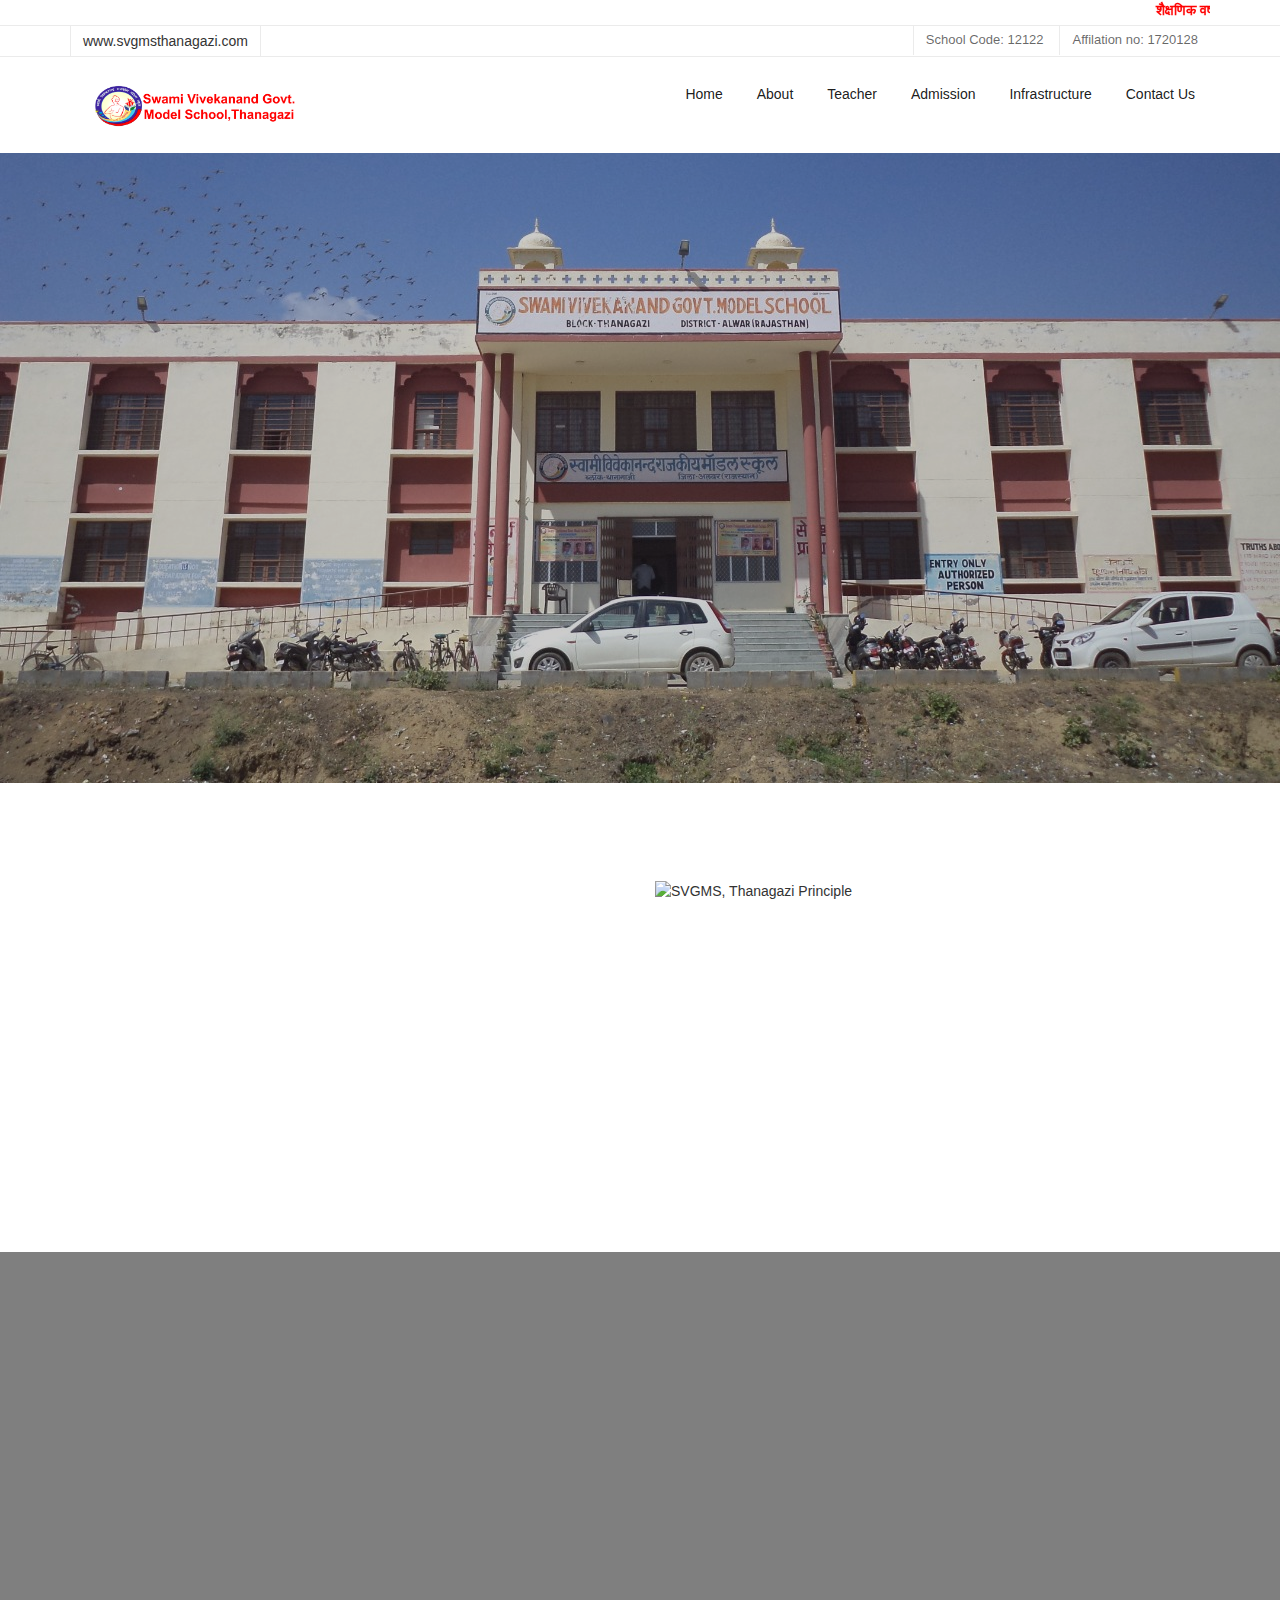
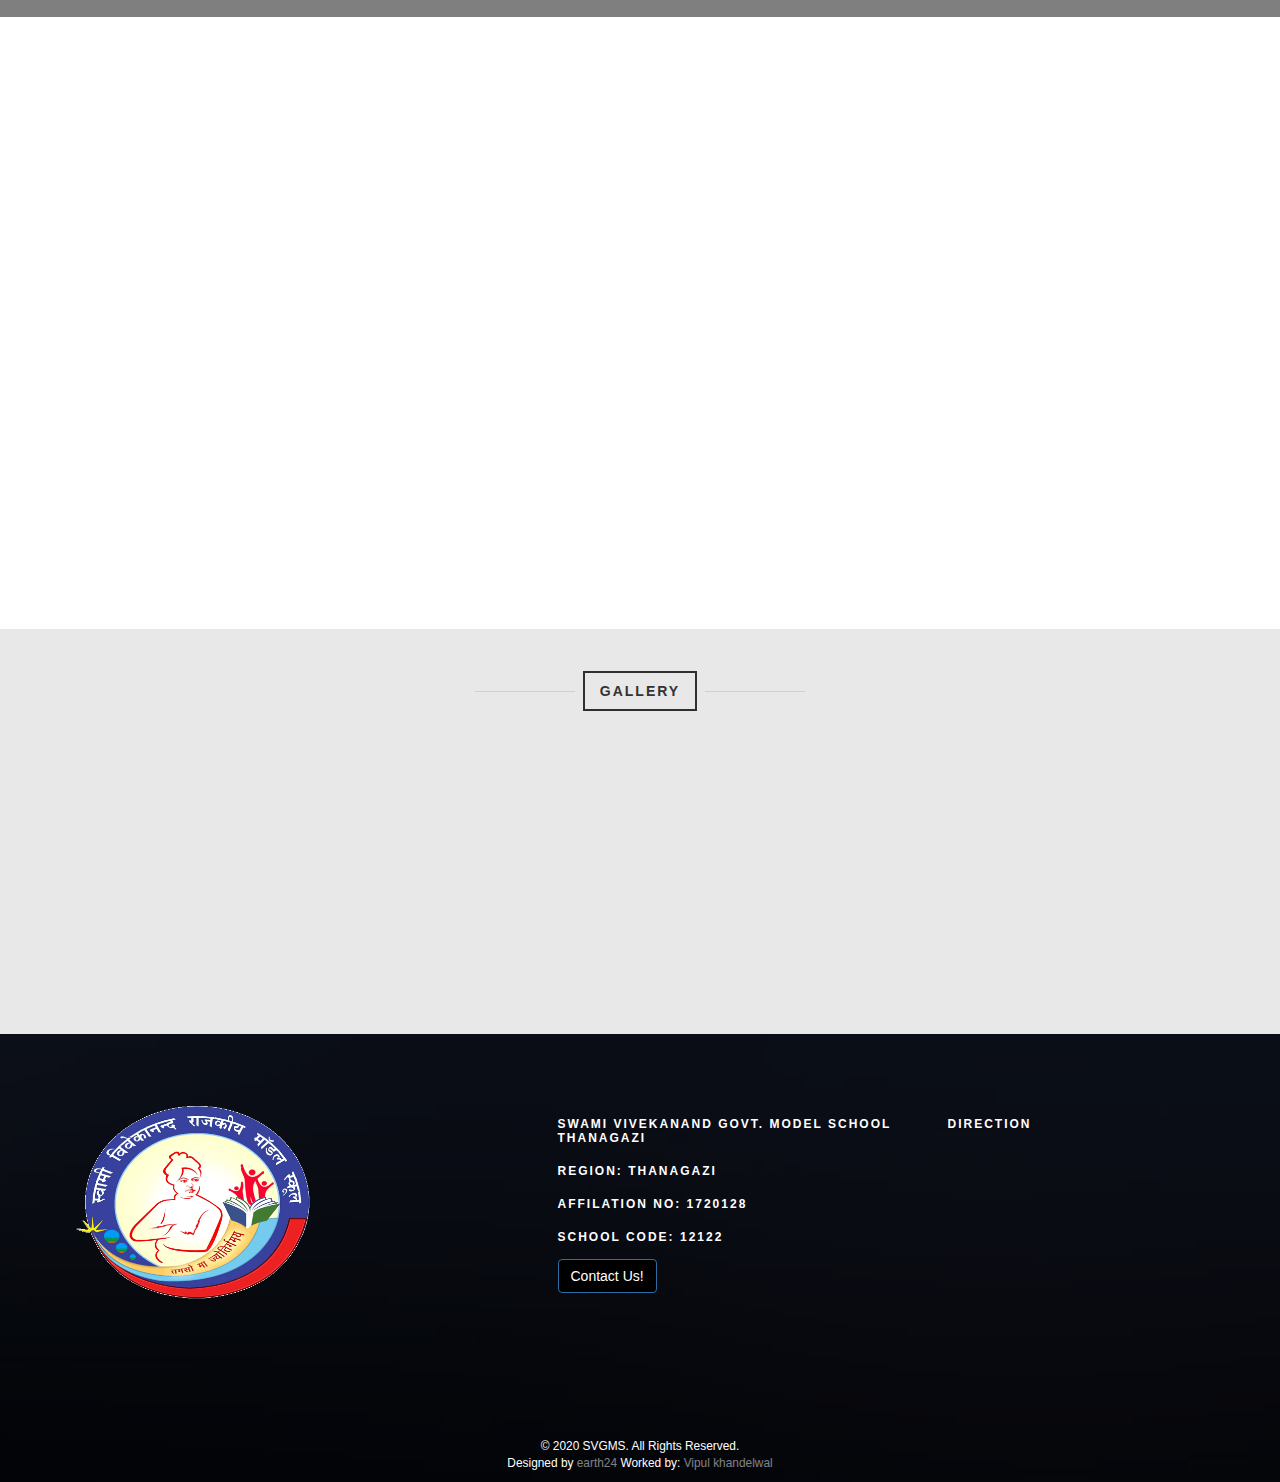
==== about.html @ c49135d3 "first commit" ====
<!DOCTYPE HTML>
<html>
	<head>
 <!-- Global site tag (gtag.js) - Google Analytics -->
<script async src="https://www.googletagmanager.com/gtag/js?id=UA-160428683-1"></script>
<script>
  window.dataLayer = window.dataLayer || [];
  function gtag(){dataLayer.push(arguments);}
  gtag('js', new Date());

  gtag('config', 'UA-160428683-1');
</script>
        
	<meta charset="utf-8">
	<meta http-equiv="X-UA-Compatible" content="IE=edge">
	<title>SVGMS &mdash; Swami Vivekanand Govt. model school, Thanagazi</title>
           <link rel = "icon" href="images/svgms.png" 
        type = "image/x-icon">
	<meta name="viewport" content="width=device-width, initial-scale=1">
	<meta name="description" content="Swami vivekanand govt. model school, Thanagazi" />
	<meta name="keywords" content="SVGMS, SVGMS Thanagazi, swami vivkanand govt. model school, model school,best govt. school" />

  	<!-- Facebook and Twitter integration -->
	<meta property="og:title" content=""/>
	<meta property="og:image" content=""/>
	<meta property="og:url" content=""/>
	<meta property="og:site_name" content=""/>
	<meta property="og:description" content=""/>
	<meta name="twitter:title" content="" />
	<meta name="twitter:image" content="" />
	<meta name="twitter:url" content="" />
	<meta name="twitter:card" content="" />

	
	<!-- Animate.css -->
	<link rel="stylesheet" href="css/animate.css">
	<!-- Icomoon Icon Fonts-->
	<link rel="stylesheet" href="css/icomoon.css">
	<!-- Bootstrap  -->
	<link rel="stylesheet" href="css/bootstrap.css">

	<!-- Magnific Popup -->
	<link rel="stylesheet" href="css/magnific-popup.css">

	<!-- Owl Carousel  -->
	<link rel="stylesheet" href="css/owl.carousel.min.css">
	<link rel="stylesheet" href="css/owl.theme.default.min.css">

	<!-- Flexslider  -->
	<link rel="stylesheet" href="css/flexslider.css">

	<!-- Pricing -->
	<link rel="stylesheet" href="css/pricing.css">

	<!-- Theme style  -->
	<link rel="stylesheet" href="css/style.css">

	<!-- Modernizr JS -->
	<script src="js/modernizr-2.6.2.min.js"></script>


     <link rel="stylesheet" href="https://maxcdn.bootstrapcdn.com/bootstrap/3.3.7/css/bootstrap.min.css">
<script src="https://ajax.googleapis.com/ajax/libs/jquery/1.12.4/jquery.min.js"></script>
<script src="https://maxcdn.bootstrapcdn.com/bootstrap/3.3.7/js/bootstrap.min.js"></script>
<script>
	$(document).ready(function(){
		$("#myModal").modal('show');
	});
</script> 
        
	</head>
    
    
    
	<body>
        
        
        
        
	<div class="fh5co-loader"></div>
	
	<div id="page">
	<nav class="fh5co-nav" role="navigation">
        
		<div class="top">
			<div class="container">
				<div class="row">
					<div class="col-xs-12 text-right">
						<marquee behavior="scroll" direction="left"><a href="/New%20Doc%202020-03-05%2018.21.16.pdf" style="color:#F00; font-weight:bolder" target="_blank">शैक्षणिक वर्ष 2020-2021 के लिए प्रवेश फार्म के लिए यहां क्लिक करें || CLICK HERE FOR ADMISSION FORM FOR ACADEMIC YEAR 2020-2021</a>
                        </marquee>
					</div>
				</div>
			</div>
		</div>
        
        <div class="top">
			<div class="container">
				<div class="row">
					<div class="col-xs-12 text-right">
						<p class="site">www.svgmsthanagazi.com</p>
						<p class="num">School Code: 12122 </p>
						<p class="num">Affilation no: 1720128 </p>
						

					</div>
				</div>
			</div>
		</div>
		<div class="top-menu">
			<div class="container">
				<div class="row">
					<div class="col-xs-2">
						<div id="fh5co-logo"><a href="index.html"><img src="./images/svgmsThanagazilogo.png" alt="svgmslogo" width="200"></a></div>
					</div>
					<div class="col-xs-10 text-right menu-1">
						<ul>
							<li class="active"><a href="index.html">Home</a></li>
							<li><a href="about.html">About</a></li>
							<li><a href="teacher.html">Teacher</a></li>
							
							<li><a href="Admission.html">Admission</a></li>
							<li class="has-dropdown">
								<a href="infrastructure.html">Infrastructure</a>
								<ul class="dropdown">
									<li><a href="SchoolInfastructure.html">School Infrastructure</a></li>
									<li><a href="Labs.html">Labs &amp; Classes</a></li>
									<li><a href="Programs.html">Programs &amp; Cultural Activity</a></li>
								</ul>
							</li>
							<li><a href="contact.html">Contact Us</a></li>
				
						</ul>
					</div>
				</div>
				
			</div>
		</div>
	</nav>

        
        <aside id="fh5co-hero">
		<div class="flexslider">
			<ul class="slides">
		   	<li style="background-image: url(images/svgms_bg1.jpeg);">
		   		<div class="overlay-gradient"></div>
		   		<div class="container">
		   			<div class="row">
			   			<div class="col-md-8 col-md-offset-2 text-center slider-text">
			   					<div class="slider-text-inner">
			   					<h1 class="heading-section">About Us</h1>
									<h2>Swami Vivekanand Govt. Model School,Thanagazi</h2>
			   				</div>
			   			</div>
			   		</div>
		   		</div>
		   	</li>
		  	</ul>
	  	</div>
	</aside>
        
        

	<div id="fh5co-about">
		<div class="container">
			<div class="col-md-6 animate-box">
				<h2>Principal's Message</h2>
				<p>"Learning and wisdom are superfluities, the surface glitter merely, but it is the heart that is the seat of all power"
<br>
                    <b>–Swami Vivekananda.</b></p>
				<p>
I am honored and feel very privileged to be the Principal of SVGMS, Thanagazi.
                </p><p>
Welcome to SVGMS Thanagazi. It is an honor to be returning to SVGMS Thanagazi during our reconfiguration process! I look forward to meeting all of our new SVGMS families as we begin a year filled with new opportunities. We welcome all of our 6-12th students!
                <br>
                <b>-Govind Ram Sharma</b></p>
    			</div>
            
			<div class="col-md-6">
				<img class="img-responsive" src="teachers/svgms_principle.jpeg" alt="SVGMS, Thanagazi Principle">
			</div>
		</div>
	</div>
<div id="fh5co-counter" class="fh5co-counters" style="background-image: url(images/img_bg_4.jpg);" data-stellar-background-ratio="0.5">
		<div class="overlay"></div>
		<div class="container">
			<div class="row">
				<div class="col-md-10 col-md-offset-1">
					<div class="row">
						<div class="col-md-3 col-sm-6 text-center animate-box">
							<span class="icon"><i class="icon-world"></i></span>
							<span class="fh5co-counter js-counter" data-from="0" data-to="7  " data-speed="5000" data-refresh-interval="50"></span>
							<span class="fh5co-counter-label">Labs</span>
						</div>
						<div class="col-md-3 col-sm-6 text-center animate-box">
							<span class="icon"><i class="icon-study"></i></span>
							<span class="fh5co-counter js-counter" data-from="0" data-to="500" data-speed="5000" data-refresh-interval="50"></span>
							<span class="fh5co-counter-label">Students Enrolled (500+)</span>
						</div>
						<div class="col-md-3 col-sm-6 text-center animate-box">
							<span class="icon"><i class="icon-bulb"></i></span>
							<span class="fh5co-counter js-counter" data-from="0" data-to="21" data-speed="5000" data-refresh-interval="50"></span>
							<span class="fh5co-counter-label">Classes</span>
						</div>
						<div class="col-md-3 col-sm-6 text-center animate-box">
							<span class="icon"><i class="icon-head"></i></span>
							<span class="fh5co-counter js-counter" data-from="0" data-to="23" data-speed="5000" data-refresh-interval="50"></span>
							<span class="fh5co-counter-label">Certified Teachers</span>
						</div>
					</div>
				</div>
			</div>
		</div>
	</div>


	<div id="fh5co-course-categories">
		<div class="container">
			<div class="row animate-box">
				<div class="col-md-6 col-md-offset-3 text-center fh5co-heading">
					<h2>Course categories</h2>
					<p>The School has well equipped laboratories For Art&amp;craft, Chemistry, Biology, maths, Atal tinkering lab . Students are encouraged to use these laboratories to learn through experiments. Every year latest instruments, specimens, charts etc. are purchased for these laboratories.</p>
				</div>
			</div>
			<div class="row">
				
		
				<div class="col-md-3 col-sm-6 text-center animate-box">
					<div class="services">
						<span class="icon">
							<i class="icon-lab2"></i>
						</span>
						<div class="desc">
							<h3><a href="#">Science &amp; Technology</a></h3>
						</div>
					</div>
				</div>
				<div class="col-md-3 col-sm-6 text-center animate-box">
					<div class="services">
						<span class="icon">
							<i class="icon-photo"></i>
						</span>
						<div class="desc">
							<h3><a href="#">Art &amp; Craft</a></h3>
						</div>
					</div>
				</div>
		
				<div class="col-md-3 col-sm-6 text-center animate-box">
					<div class="services">
						<span class="icon">
							<i class="icon-bubble3"></i>
						</span>
						<div class="desc">
							<h3><a href="#">Language</a></h3>
						</div>
					</div>
				</div>
				<div class="col-md-3 col-sm-6 text-center animate-box">
					<div class="services">
						<span class="icon">
							<i class="icon-world"></i>
						</span>
						<div class="desc">
							<h3><a href="#">Computer Labs</a></h3>
							
						</div>
					</div>
				</div>
			</div>
		</div>
	</div>


	<div id="fh5co-gallery" class="fh5co-bg-section">
		<div class="row text-center">
			<h2><span>Gallery</span></h2>
		</div>
		<div class="row">
			<div class="col-md-3 col-padded">
				<a class="gallery" style="background-image: url(images/svgms_art.jpeg);"></a>
			</div>
			<div class="col-md-3 col-padded">
				<a class="gallery" style="background-image: url(images/svgms_class.jpeg);"></a>
			</div>
			<div class="col-md-3 col-padded">
				<a  class="gallery" style="background-image: url(images/svgms_bulding.jpeg);"></a>
			</div>
			<div class="col-md-3 col-padded">
				<a class="gallery" style="background-image: url(images/lab_avl2.jpeg);"></a>
			</div>
		</div>
	</div>



	<footer id="fh5co-footer" role="contentinfo" style="background-image: url(images/img_bg_4.jpg);padding-top: 5%;padding-bottom: 0">
		<div class="overlay"></div>
		<div class="container">
			<div class="row row-pb-md">
				<div class="col-md-4 fh5co-widget">
<img src="images/svgms.png" alt="SVGMS logo" width="70%">
				</div>
				<div class="col-md-4 col-sm-4 col-xs-6 col-md-push-1 fh5co-widget">
					<h3>swami vivekanand govt. model school<br>Thanagazi</h3>
					<h3>Region: Thanagazi</h3>
					<h3>Affilation no: 1720128</h3>
					<h3>School Code: 12122</h3>
                    <p><a href="contact.html" class="btn btn-primary " style="background-color: black">Contact Us!</a></p>
				</div>
                
                
				<div class="col-md-4 col-sm-4 col-xs-6 col-md-push-1 fh5co-widget">
				<h3>Direction</h3>
                <iframe src="https://www.google.com/maps/embed?pb=!1m14!1m8!1m3!1d14168.749797212318!2d76.2855528!3d27.4010809!3m2!1i1024!2i768!4f13.1!3m3!1m2!1s0x0%3A0x30a3f830b7d2c17e!2sSVGMS%2C%20THANAGAZI!5e0!3m2!1sen!2sin!4v1583990734063!5m2!1sen!2sin" width="90%" height="200" frameborder="0" style="border:0;" allowfullscreen="" aria-hidden="false" tabindex="0"></iframe>
				</div>
			</div>

			<div class="row copyright">
				<div class="col-md-12 text-center">
					<p>
						<small class="block">&copy; 2020 SVGMS. All Rights Reserved.</small> 
						<small class="block">Designed by <a href="https://earth24.tech" target="_blank">earth24</a> Worked by: <a href="https://vipulkhandelwal.in" target="_blank">Vipul khandelwal</a> </small>
					</p>
				</div>
			</div>

		</div>
	</footer>
	</div>

	<div class="gototop js-top">
		<a href="#" class="js-gotop"><i class="icon-arrow-up"></i></a>
	</div>
	
	<!-- jQuery -->
	<script src="js/jquery.min.js"></script>
	<!-- jQuery Easing -->
	<script src="js/jquery.easing.1.3.js"></script>
	<!-- Bootstrap -->
	<script src="js/bootstrap.min.js"></script>
	<!-- Waypoints -->
	<script src="js/jquery.waypoints.min.js"></script>
	<!-- Stellar Parallax -->
	<script src="js/jquery.stellar.min.js"></script>
	<!-- Carousel -->
	<script src="js/owl.carousel.min.js"></script>
	<!-- Flexslider -->
	<script src="js/jquery.flexslider-min.js"></script>
	<!-- countTo -->
	<script src="js/jquery.countTo.js"></script>
	<!-- Magnific Popup -->
	<script src="js/jquery.magnific-popup.min.js"></script>
	<script src="js/magnific-popup-options.js"></script>
	<!-- Count Down -->
	<script src="js/simplyCountdown.js"></script>
	<!-- Main -->
	<script src="js/main.js"></script>
	<script>
    var d = new Date(new Date().getTime() + 1000 * 120 * 120 * 2000);

    // default example
    simplyCountdown('.simply-countdown-one', {
        year: d.getFullYear(),
        month: d.getMonth() + 1,
        day: d.getDate()
    });

    //jQuery example
    $('#simply-countdown-losange').simplyCountdown({
        year: d.getFullYear(),
        month: d.getMonth() + 1,
        day: d.getDate(),
        enableUtc: false
    });
	</script>
	</body>
</html>
---- css/icomoon.css ----
@font-face {
  font-family: 'icomoon';
  src:  url('fonts/icomoon.eot?6py85u');
  src:  url('fonts/icomoon.eot?6py85u#iefix') format('embedded-opentype'),
    url('fonts/icomoon.ttf?6py85u') format('truetype'),
    url('fonts/icomoon.woff?6py85u') format('woff'),
    url('fonts/icomoon.svg?6py85u#icomoon') format('svg');
  font-weight: normal;
  font-style: normal;
}

[class^="icon-"], [class*=" icon-"] {
  /* use !important to prevent issues with browser extensions that change fonts */
  font-family: 'icomoon' !important;
  speak: none;
  font-style: normal;
  font-weight: normal;
  font-variant: normal;
  text-transform: none;
  line-height: 1;

  /* Better Font Rendering =========== */
  -webkit-font-smoothing: antialiased;
  -moz-osx-font-smoothing: grayscale;
}

.icon-times:before {
  content: "\e930";
}
.icon-tick:before {
  content: "\e931";
}
.icon-plus:before {
  content: "\e932";
}
.icon-minus:before {
  content: "\e933";
}
.icon-equals:before {
  content: "\e934";
}
.icon-divide:before {
  content: "\e935";
}
.icon-chevron-right:before {
  content: "\e936";
}
.icon-chevron-left:before {
  content: "\e937";
}
.icon-arrow-right-thick:before {
  content: "\e938";
}
.icon-arrow-left-thick:before {
  content: "\e939";
}
.icon-th-small:before {
  content: "\e93a";
}
.icon-th-menu:before {
  content: "\e93b";
}
.icon-th-list:before {
  content: "\e93c";
}
.icon-th-large:before {
  content: "\e93d";
}
.icon-home:before {
  content: "\e93e";
}
.icon-arrow-forward:before {
  content: "\e93f";
}
.icon-arrow-back:before {
  content: "\e940";
}
.icon-rss:before {
  content: "\e941";
}
.icon-location:before {
  content: "\e942";
}
.icon-link:before {
  content: "\e943";
}
.icon-image:before {
  content: "\e944";
}
.icon-arrow-up-thick:before {
  content: "\e945";
}
.icon-arrow-down-thick:before {
  content: "\e946";
}
.icon-starburst:before {
  content: "\e947";
}
.icon-starburst-outline:before {
  content: "\e948";
}
.icon-star3:before {
  content: "\e949";
}
.icon-flow-children:before {
  content: "\e94a";
}
.icon-export:before {
  content: "\e94b";
}
.icon-delete2:before {
  content: "\e94c";
}
.icon-delete-outline:before {
  content: "\e94d";
}
.icon-cloud-storage:before {
  content: "\e94e";
}
.icon-wi-fi:before {
  content: "\e94f";
}
.icon-heart:before {
  content: "\e950";
}
.icon-flash:before {
  content: "\e951";
}
.icon-cancel:before {
  content: "\e952";
}
.icon-backspace:before {
  content: "\e953";
}
.icon-attachment:before {
  content: "\e954";
}
.icon-arrow-move:before {
  content: "\e955";
}
.icon-warning:before {
  content: "\e956";
}
.icon-user:before {
  content: "\e957";
}
.icon-radar:before {
  content: "\e958";
}
.icon-lock-open:before {
  content: "\e959";
}
.icon-lock-closed:before {
  content: "\e95a";
}
.icon-location-arrow:before {
  content: "\e95b";
}
.icon-info:before {
  content: "\e95c";
}
.icon-user-delete:before {
  content: "\e95d";
}
.icon-user-add:before {
  content: "\e95e";
}
.icon-media-pause:before {
  content: "\e95f";
}
.icon-group:before {
  content: "\e960";
}
.icon-chart-pie:before {
  content: "\e961";
}
.icon-chart-line:before {
  content: "\e962";
}
.icon-chart-bar:before {
  content: "\e963";
}
.icon-chart-area:before {
  content: "\e964";
}
.icon-video:before {
  content: "\e965";
}
.icon-point-of-interest:before {
  content: "\e966";
}
.icon-infinity:before {
  content: "\e967";
}
.icon-globe:before {
  content: "\e968";
}
.icon-eye:before {
  content: "\e969";
}
.icon-cog:before {
  content: "\e96a";
}
.icon-camera:before {
  content: "\e96b";
}
.icon-upload:before {
  content: "\e96c";
}
.icon-scissors:before {
  content: "\e96d";
}
.icon-refresh:before {
  content: "\e96e";
}
.icon-pin:before {
  content: "\e96f";
}
.icon-key:before {
  content: "\e970";
}
.icon-info-large:before {
  content: "\e971";
}
.icon-eject:before {
  content: "\e972";
}
.icon-download:before {
  content: "\e973";
}
.icon-zoom:before {
  content: "\e974";
}
.icon-zoom-out:before {
  content: "\e975";
}
.icon-zoom-in:before {
  content: "\e976";
}
.icon-sort-numerically:before {
  content: "\e977";
}
.icon-sort-alphabetically:before {
  content: "\e978";
}
.icon-input-checked:before {
  content: "\e979";
}
.icon-calender:before {
  content: "\e97a";
}
.icon-world2:before {
  content: "\e97b";
}
.icon-notes:before {
  content: "\e97c";
}
.icon-code:before {
  content: "\e97d";
}
.icon-arrow-sync:before {
  content: "\e97e";
}
.icon-arrow-shuffle:before {
  content: "\e97f";
}
.icon-arrow-repeat:before {
  content: "\e980";
}
.icon-arrow-minimise:before {
  content: "\e981";
}
.icon-arrow-maximise:before {
  content: "\e982";
}
.icon-arrow-loop:before {
  content: "\e983";
}
.icon-anchor:before {
  content: "\e984";
}
.icon-spanner:before {
  content: "\e985";
}
.icon-puzzle:before {
  content: "\e986";
}
.icon-power:before {
  content: "\e987";
}
.icon-plane:before {
  content: "\e988";
}
.icon-pi:before {
  content: "\e989";
}
.icon-phone:before {
  content: "\e98a";
}
.icon-microphone2:before {
  content: "\e98b";
}
.icon-media-rewind:before {
  content: "\e98c";
}
.icon-flag:before {
  content: "\e98d";
}
.icon-adjust-brightness:before {
  content: "\e98e";
}
.icon-waves:before {
  content: "\e98f";
}
.icon-social-twitter:before {
  content: "\e990";
}
.icon-social-facebook:before {
  content: "\e991";
}
.icon-social-dribbble:before {
  content: "\e992";
}
.icon-media-stop:before {
  content: "\e993";
}
.icon-media-record:before {
  content: "\e994";
}
.icon-media-play:before {
  content: "\e995";
}
.icon-media-fast-forward:before {
  content: "\e996";
}
.icon-media-eject:before {
  content: "\e997";
}
.icon-social-vimeo:before {
  content: "\e998";
}
.icon-social-tumbler:before {
  content: "\e999";
}
.icon-social-skype:before {
  content: "\e99a";
}
.icon-social-pinterest:before {
  content: "\e99b";
}
.icon-social-linkedin:before {
  content: "\e99c";
}
.icon-social-last-fm:before {
  content: "\e99d";
}
.icon-social-github:before {
  content: "\e99e";
}
.icon-social-flickr:before {
  content: "\e99f";
}
.icon-at:before {
  content: "\e9a0";
}
.icon-times-outline:before {
  content: "\e9a1";
}
.icon-plus-outline:before {
  content: "\e9a2";
}
.icon-minus-outline:before {
  content: "\e9a3";
}
.icon-tick-outline:before {
  content: "\e9a4";
}
.icon-th-large-outline:before {
  content: "\e9a5";
}
.icon-equals-outline:before {
  content: "\e9a6";
}
.icon-divide-outline:before {
  content: "\e9a7";
}
.icon-chevron-right-outline:before {
  content: "\e9a8";
}
.icon-chevron-left-outline:before {
  content: "\e9a9";
}
.icon-arrow-right-outline:before {
  content: "\e9aa";
}
.icon-arrow-left-outline:before {
  content: "\e9ab";
}
.icon-th-small-outline:before {
  content: "\e9ac";
}
.icon-th-menu-outline:before {
  content: "\e9ad";
}
.icon-th-list-outline:before {
  content: "\e9ae";
}
.icon-news2:before {
  content: "\e9b1";
}
.icon-home-outline:before {
  content: "\e9b2";
}
.icon-arrow-up-outline:before {
  content: "\e9b3";
}
.icon-arrow-forward-outline:before {
  content: "\e9b4";
}
.icon-arrow-down-outline:before {
  content: "\e9b5";
}
.icon-arrow-back-outline:before {
  content: "\e9b6";
}
.icon-trash3:before {
  content: "\e9b7";
}
.icon-rss-outline:before {
  content: "\e9b8";
}
.icon-message:before {
  content: "\e9b9";
}
.icon-location-outline:before {
  content: "\e9ba";
}
.icon-link-outline:before {
  content: "\e9bb";
}
.icon-image-outline:before {
  content: "\e9bc";
}
.icon-export-outline:before {
  content: "\e9bd";
}
.icon-cross:before {
  content: "\e9be";
}
.icon-wi-fi-outline:before {
  content: "\e9bf";
}
.icon-star-outline:before {
  content: "\e9c0";
}
.icon-media-pause-outline:before {
  content: "\e9c1";
}
.icon-mail:before {
  content: "\e9c2";
}
.icon-heart-outline:before {
  content: "\e9c3";
}
.icon-flash-outline:before {
  content: "\e9c4";
}
.icon-cancel-outline:before {
  content: "\e9c5";
}
.icon-beaker:before {
  content: "\e9c6";
}
.icon-arrow-move-outline:before {
  content: "\e9c7";
}
.icon-watch2:before {
  content: "\e9c8";
}
.icon-warning-outline:before {
  content: "\e9c9";
}
.icon-time:before {
  content: "\e9ca";
}
.icon-radar-outline:before {
  content: "\e9cb";
}
.icon-lock-open-outline:before {
  content: "\e9cc";
}
.icon-location-arrow-outline:before {
  content: "\e9cd";
}
.icon-info-outline:before {
  content: "\e9ce";
}
.icon-backspace-outline:before {
  content: "\e9cf";
}
.icon-attachment-outline:before {
  content: "\e9d0";
}
.icon-user-outline:before {
  content: "\e9d1";
}
.icon-user-delete-outline:before {
  content: "\e9d2";
}
.icon-user-add-outline:before {
  content: "\e9d3";
}
.icon-lock-closed-outline:before {
  content: "\e9d4";
}
.icon-group-outline:before {
  content: "\e9d5";
}
.icon-chart-pie-outline:before {
  content: "\e9d6";
}
.icon-chart-line-outline:before {
  content: "\e9d7";
}
.icon-chart-bar-outline:before {
  content: "\e9d8";
}
.icon-chart-area-outline:before {
  content: "\e9d9";
}
.icon-video-outline:before {
  content: "\e9da";
}
.icon-point-of-interest-outline:before {
  content: "\e9db";
}
.icon-map:before {
  content: "\e9dc";
}
.icon-key-outline:before {
  content: "\e9dd";
}
.icon-infinity-outline:before {
  content: "\e9de";
}
.icon-globe-outline:before {
  content: "\e9df";
}
.icon-eye-outline:before {
  content: "\e9e0";
}
.icon-cog-outline:before {
  content: "\e9e1";
}
.icon-camera-outline:before {
  content: "\e9e2";
}
.icon-upload-outline:before {
  content: "\e9e3";
}
.icon-support:before {
  content: "\e9e4";
}
.icon-scissors-outline:before {
  content: "\e9e5";
}
.icon-refresh-outline:before {
  content: "\e9e6";
}
.icon-info-large-outline:before {
  content: "\e9e7";
}
.icon-eject-outline:before {
  content: "\e9e8";
}
.icon-download-outline:before {
  content: "\e9e9";
}
.icon-battery-mid:before {
  content: "\e9ea";
}
.icon-battery-low:before {
  content: "\e9eb";
}
.icon-battery-high:before {
  content: "\e9ec";
}
.icon-zoom-outline:before {
  content: "\e9ed";
}
.icon-zoom-out-outline:before {
  content: "\e9ee";
}
.icon-zoom-in-outline:before {
  content: "\e9ef";
}
.icon-tag3:before {
  content: "\e9f0";
}
.icon-tabs-outline:before {
  content: "\e9f1";
}
.icon-pin-outline:before {
  content: "\e9f2";
}
.icon-message-typing:before {
  content: "\e9f3";
}
.icon-directions:before {
  content: "\e9f4";
}
.icon-battery-full:before {
  content: "\e9f5";
}
.icon-battery-charge:before {
  content: "\e9f6";
}
.icon-pipette:before {
  content: "\e9f7";
}
.icon-pencil:before {
  content: "\e9f8";
}
.icon-folder:before {
  content: "\e9f9";
}
.icon-folder-delete:before {
  content: "\e9fa";
}
.icon-folder-add:before {
  content: "\e9fb";
}
.icon-edit:before {
  content: "\e9fc";
}
.icon-document:before {
  content: "\e9fd";
}
.icon-document-delete:before {
  content: "\e9fe";
}
.icon-document-add:before {
  content: "\e9ff";
}
.icon-brush:before {
  content: "\ea00";
}
.icon-thumbs-up:before {
  content: "\ea01";
}
.icon-thumbs-down:before {
  content: "\ea02";
}
.icon-pen:before {
  content: "\ea03";
}
.icon-sort-numerically-outline:before {
  content: "\ea04";
}
.icon-sort-alphabetically-outline:before {
  content: "\ea05";
}
.icon-social-last-fm-circular:before {
  content: "\ea06";
}
.icon-social-github-circular:before {
  content: "\ea07";
}
.icon-compass:before {
  content: "\ea08";
}
.icon-bookmark:before {
  content: "\ea09";
}
.icon-input-checked-outline:before {
  content: "\ea0a";
}
.icon-code-outline:before {
  content: "\ea0b";
}
.icon-calender-outline:before {
  content: "\ea0c";
}
.icon-business-card:before {
  content: "\ea0d";
}
.icon-arrow-up:before {
  content: "\ea0e";
}
.icon-arrow-sync-outline:before {
  content: "\ea0f";
}
.icon-arrow-right:before {
  content: "\ea10";
}
.icon-arrow-repeat-outline:before {
  content: "\ea11";
}
.icon-arrow-loop-outline:before {
  content: "\ea12";
}
.icon-arrow-left:before {
  content: "\ea13";
}
.icon-flow-switch:before {
  content: "\ea14";
}
.icon-flow-parallel:before {
  content: "\ea15";
}
.icon-flow-merge:before {
  content: "\ea16";
}
.icon-document-text:before {
  content: "\ea17";
}
.icon-clipboard:before {
  content: "\ea18";
}
.icon-calculator:before {
  content: "\ea19";
}
.icon-arrow-minimise-outline:before {
  content: "\ea1a";
}
.icon-arrow-maximise-outline:before {
  content: "\ea1b";
}
.icon-arrow-down:before {
  content: "\ea1c";
}
.icon-gift:before {
  content: "\ea1d";
}
.icon-film:before {
  content: "\ea1e";
}
.icon-database:before {
  content: "\ea1f";
}
.icon-bell:before {
  content: "\ea20";
}
.icon-anchor-outline:before {
  content: "\ea21";
}
.icon-adjust-contrast:before {
  content: "\ea22";
}
.icon-world-outline:before {
  content: "\ea23";
}
.icon-shopping-bag:before {
  content: "\ea24";
}
.icon-power-outline:before {
  content: "\ea25";
}
.icon-notes-outline:before {
  content: "\ea26";
}
.icon-device-tablet:before {
  content: "\ea27";
}
.icon-device-phone:before {
  content: "\ea28";
}
.icon-device-laptop:before {
  content: "\ea29";
}
.icon-device-desktop:before {
  content: "\ea2a";
}
.icon-briefcase:before {
  content: "\ea2b";
}
.icon-stopwatch:before {
  content: "\ea2c";
}
.icon-spanner-outline:before {
  content: "\ea2d";
}
.icon-puzzle-outline:before {
  content: "\ea2e";
}
.icon-printer:before {
  content: "\ea2f";
}
.icon-pi-outline:before {
  content: "\ea30";
}
.icon-lightbulb:before {
  content: "\ea31";
}
.icon-flag-outline:before {
  content: "\ea32";
}
.icon-contacts:before {
  content: "\ea33";
}
.icon-archive2:before {
  content: "\ea34";
}
.icon-weather-stormy:before {
  content: "\ea35";
}
.icon-weather-shower:before {
  content: "\ea36";
}
.icon-weather-partly-sunny:before {
  content: "\ea37";
}
.icon-weather-downpour:before {
  content: "\ea38";
}
.icon-weather-cloudy:before {
  content: "\ea39";
}
.icon-plane-outline:before {
  content: "\ea3a";
}
.icon-phone-outline:before {
  content: "\ea3b";
}
.icon-microphone-outline:before {
  content: "\ea3c";
}
.icon-weather-windy:before {
  content: "\ea3d";
}
.icon-weather-windy-cloudy:before {
  content: "\ea3e";
}
.icon-weather-sunny:before {
  content: "\ea3f";
}
.icon-weather-snow:before {
  content: "\ea40";
}
.icon-weather-night:before {
  content: "\ea41";
}
.icon-media-stop-outline:before {
  content: "\ea42";
}
.icon-media-rewind-outline:before {
  content: "\ea43";
}
.icon-media-record-outline:before {
  content: "\ea44";
}
.icon-media-play-outline:before {
  content: "\ea45";
}
.icon-media-fast-forward-outline:before {
  content: "\ea46";
}
.icon-media-eject-outline:before {
  content: "\ea47";
}
.icon-wine:before {
  content: "\ea48";
}
.icon-waves-outline:before {
  content: "\ea49";
}
.icon-ticket:before {
  content: "\ea4a";
}
.icon-tags:before {
  content: "\ea4b";
}
.icon-plug:before {
  content: "\ea4c";
}
.icon-headphones:before {
  content: "\ea4d";
}
.icon-credit-card:before {
  content: "\ea4e";
}
.icon-coffee:before {
  content: "\ea4f";
}
.icon-book:before {
  content: "\ea50";
}
.icon-beer:before {
  content: "\ea51";
}
.icon-volume2:before {
  content: "\ea52";
}
.icon-volume-up:before {
  content: "\ea53";
}
.icon-volume-mute:before {
  content: "\ea54";
}
.icon-volume-down:before {
  content: "\ea55";
}
.icon-social-vimeo-circular:before {
  content: "\ea56";
}
.icon-social-twitter-circular:before {
  content: "\ea57";
}
.icon-social-pinterest-circular:before {
  content: "\ea58";
}
.icon-social-linkedin-circular:before {
  content: "\ea59";
}
.icon-social-facebook-circular:before {
  content: "\ea5a";
}
.icon-social-dribbble-circular:before {
  content: "\ea5b";
}
.icon-tree:before {
  content: "\ea5c";
}
.icon-thermometer2:before {
  content: "\ea5d";
}
.icon-social-tumbler-circular:before {
  content: "\ea5e";
}
.icon-social-skype-outline:before {
  content: "\ea5f";
}
.icon-social-flickr-circular:before {
  content: "\ea60";
}
.icon-social-at-circular:before {
  content: "\ea61";
}
.icon-shopping-cart:before {
  content: "\ea62";
}
.icon-messages:before {
  content: "\ea63";
}
.icon-leaf:before {
  content: "\ea64";
}
.icon-feather:before {
  content: "\ea65";
}
.icon-eye2:before {
  content: "\e064";
}
.icon-paper-clip:before {
  content: "\e065";
}
.icon-mail5:before {
  content: "\e066";
}
.icon-toggle:before {
  content: "\e067";
}
.icon-layout:before {
  content: "\e068";
}
.icon-link2:before {
  content: "\e069";
}
.icon-bell2:before {
  content: "\e06a";
}
.icon-lock3:before {
  content: "\e06b";
}
.icon-unlock:before {
  content: "\e06c";
}
.icon-ribbon2:before {
  content: "\e06d";
}
.icon-image2:before {
  content: "\e06e";
}
.icon-signal:before {
  content: "\e06f";
}
.icon-target3:before {
  content: "\e070";
}
.icon-clipboard3:before {
  content: "\e071";
}
.icon-clock3:before {
  content: "\e072";
}
.icon-watch:before {
  content: "\e073";
}
.icon-air-play:before {
  content: "\e074";
}
.icon-camera3:before {
  content: "\e075";
}
.icon-video2:before {
  content: "\e076";
}
.icon-disc:before {
  content: "\e077";
}
.icon-printer3:before {
  content: "\e078";
}
.icon-monitor:before {
  content: "\e079";
}
.icon-server:before {
  content: "\e07a";
}
.icon-cog2:before {
  content: "\e07b";
}
.icon-heart3:before {
  content: "\e07c";
}
.icon-paragraph:before {
  content: "\e07d";
}
.icon-align-justify:before {
  content: "\e07e";
}
.icon-align-left:before {
  content: "\e07f";
}
.icon-align-center:before {
  content: "\e080";
}
.icon-align-right:before {
  content: "\e081";
}
.icon-book2:before {
  content: "\e082";
}
.icon-layers2:before {
  content: "\e083";
}
.icon-stack2:before {
  content: "\e084";
}
.icon-stack-2:before {
  content: "\e085";
}
.icon-paper:before {
  content: "\e086";
}
.icon-paper-stack:before {
  content: "\e087";
}
.icon-search3:before {
  content: "\e088";
}
.icon-zoom-in2:before {
  content: "\e089";
}
.icon-zoom-out2:before {
  content: "\e08a";
}
.icon-reply2:before {
  content: "\e08b";
}
.icon-circle-plus:before {
  content: "\e08c";
}
.icon-circle-minus:before {
  content: "\e08d";
}
.icon-circle-check:before {
  content: "\e08e";
}
.icon-circle-cross:before {
  content: "\e08f";
}
.icon-square-plus:before {
  content: "\e090";
}
.icon-square-minus:before {
  content: "\e091";
}
.icon-square-check:before {
  content: "\e092";
}
.icon-square-cross:before {
  content: "\e093";
}
.icon-microphone:before {
  content: "\e094";
}
.icon-record:before {
  content: "\e095";
}
.icon-skip-back:before {
  content: "\e096";
}
.icon-rewind:before {
  content: "\e097";
}
.icon-play4:before {
  content: "\e098";
}
.icon-pause3:before {
  content: "\e099";
}
.icon-stop3:before {
  content: "\e09a";
}
.icon-fast-forward:before {
  content: "\e09b";
}
.icon-skip-forward:before {
  content: "\e09c";
}
.icon-shuffle2:before {
  content: "\e09d";
}
.icon-repeat:before {
  content: "\e09e";
}
.icon-folder2:before {
  content: "\e09f";
}
.icon-umbrella:before {
  content: "\e0a0";
}
.icon-moon:before {
  content: "\e0a1";
}
.icon-thermometer:before {
  content: "\e0a2";
}
.icon-drop:before {
  content: "\e0a3";
}
.icon-sun2:before {
  content: "\e0a4";
}
.icon-cloud3:before {
  content: "\e0a5";
}
.icon-cloud-upload2:before {
  content: "\e0a6";
}
.icon-cloud-download2:before {
  content: "\e0a7";
}
.icon-upload4:before {
  content: "\e0a8";
}
.icon-download4:before {
  content: "\e0a9";
}
.icon-location3:before {
  content: "\e0aa";
}
.icon-location-2:before {
  content: "\e0ab";
}
.icon-map3:before {
  content: "\e0ac";
}
.icon-battery:before {
  content: "\e0ad";
}
.icon-head:before {
  content: "\e0ae";
}
.icon-briefcase3:before {
  content: "\e0af";
}
.icon-speech-bubble:before {
  content: "\e0b0";
}
.icon-anchor2:before {
  content: "\e0b1";
}
.icon-globe2:before {
  content: "\e0b2";
}
.icon-box:before {
  content: "\e0b3";
}
.icon-reload:before {
  content: "\e0b4";
}
.icon-share3:before {
  content: "\e0b5";
}
.icon-marquee:before {
  content: "\e0b6";
}
.icon-marquee-plus:before {
  content: "\e0b7";
}
.icon-marquee-minus:before {
  content: "\e0b8";
}
.icon-tag:before {
  content: "\e0b9";
}
.icon-power2:before {
  content: "\e0ba";
}
.icon-command2:before {
  content: "\e0bb";
}
.icon-alt:before {
  content: "\e0bc";
}
.icon-esc:before {
  content: "\e0bd";
}
.icon-bar-graph:before {
  content: "\e0be";
}
.icon-bar-graph-2:before {
  content: "\e0bf";
}
.icon-pie-graph:before {
  content: "\e0c0";
}
.icon-star:before {
  content: "\e0c1";
}
.icon-arrow-left3:before {
  content: "\e0c2";
}
.icon-arrow-right3:before {
  content: "\e0c3";
}
.icon-arrow-up3:before {
  content: "\e0c4";
}
.icon-arrow-down3:before {
  content: "\e0c5";
}
.icon-volume:before {
  content: "\e0c6";
}
.icon-mute:before {
  content: "\e0c7";
}
.icon-content-right:before {
  content: "\e100";
}
.icon-content-left:before {
  content: "\e101";
}
.icon-grid2:before {
  content: "\e102";
}
.icon-grid-2:before {
  content: "\e103";
}
.icon-columns:before {
  content: "\e104";
}
.icon-loader:before {
  content: "\e105";
}
.icon-bag:before {
  content: "\e106";
}
.icon-ban:before {
  content: "\e107";
}
.icon-flag3:before {
  content: "\e108";
}
.icon-trash:before {
  content: "\e109";
}
.icon-expand2:before {
  content: "\e110";
}
.icon-contract:before {
  content: "\e111";
}
.icon-maximize:before {
  content: "\e112";
}
.icon-minimize:before {
  content: "\e113";
}
.icon-plus2:before {
  content: "\e114";
}
.icon-minus2:before {
  content: "\e115";
}
.icon-check:before {
  content: "\e116";
}
.icon-cross2:before {
  content: "\e117";
}
.icon-move:before {
  content: "\e118";
}
.icon-delete:before {
  content: "\e119";
}
.icon-menu5:before {
  content: "\e120";
}
.icon-archive:before {
  content: "\e121";
}
.icon-inbox:before {
  content: "\e122";
}
.icon-outbox:before {
  content: "\e123";
}
.icon-file:before {
  content: "\e124";
}
.icon-file-add:before {
  content: "\e125";
}
.icon-file-subtract:before {
  content: "\e126";
}
.icon-help:before {
  content: "\e127";
}
.icon-open:before {
  content: "\e128";
}
.icon-ellipsis:before {
  content: "\e129";
}
.icon-heart4:before {
  content: "\e900";
}
.icon-cloud4:before {
  content: "\e901";
}
.icon-star2:before {
  content: "\e902";
}
.icon-tv2:before {
  content: "\e903";
}
.icon-sound:before {
  content: "\e904";
}
.icon-video3:before {
  content: "\e905";
}
.icon-trash2:before {
  content: "\e906";
}
.icon-user2:before {
  content: "\e907";
}
.icon-key3:before {
  content: "\e908";
}
.icon-search4:before {
  content: "\e909";
}
.icon-settings:before {
  content: "\e90a";
}
.icon-camera4:before {
  content: "\e90b";
}
.icon-tag2:before {
  content: "\e90c";
}
.icon-lock4:before {
  content: "\e90d";
}
.icon-bulb:before {
  content: "\e90e";
}
.icon-pen2:before {
  content: "\e90f";
}
.icon-diamond:before {
  content: "\e910";
}
.icon-display2:before {
  content: "\e911";
}
.icon-location4:before {
  content: "\e912";
}
.icon-eye3:before {
  content: "\e913";
}
.icon-bubble3:before {
  content: "\e914";
}
.icon-stack3:before {
  content: "\e915";
}
.icon-cup:before {
  content: "\e916";
}
.icon-phone3:before {
  content: "\e917";
}
.icon-news:before {
  content: "\e918";
}
.icon-mail6:before {
  content: "\e919";
}
.icon-like:before {
  content: "\e91a";
}
.icon-photo:before {
  content: "\e91b";
}
.icon-note:before {
  content: "\e91c";
}
.icon-clock4:before {
  content: "\e91d";
}
.icon-paperplane:before {
  content: "\e91e";
}
.icon-params:before {
  content: "\e91f";
}
.icon-banknote:before {
  content: "\e920";
}
.icon-data:before {
  content: "\e921";
}
.icon-music2:before {
  content: "\e922";
}
.icon-megaphone2:before {
  content: "\e923";
}
.icon-study:before {
  content: "\e924";
}
.icon-lab2:before {
  content: "\e925";
}
.icon-food:before {
  content: "\e926";
}
.icon-t-shirt:before {
  content: "\e927";
}
.icon-fire2:before {
  content: "\e928";
}
.icon-clip:before {
  content: "\e929";
}
.icon-shop:before {
  content: "\e92a";
}
.icon-calendar3:before {
  content: "\e92b";
}
.icon-wallet2:before {
  content: "\e92c";
}
.icon-vynil:before {
  content: "\e92d";
}
.icon-truck2:before {
  content: "\e92e";
}
.icon-world:before {
  content: "\e92f";
}
.icon-spinner6:before {
  content: "\e9af";
}
.icon-spinner7:before {
  content: "\e9b0";
}
.icon-amazon:before {
  content: "\eab7";
}
.icon-google:before {
  content: "\eab8";
}
.icon-google2:before {
  content: "\eab9";
}
.icon-google3:before {
  content: "\eaba";
}
.icon-google-plus:before {
  content: "\eabb";
}
.icon-google-plus2:before {
  content: "\eabc";
}
.icon-google-plus3:before {
  content: "\eabd";
}
.icon-hangouts:before {
  content: "\eabe";
}
.icon-google-drive:before {
  content: "\eabf";
}
.icon-facebook2:before {
  content: "\eac0";
}
.icon-facebook22:before {
  content: "\eac1";
}
.icon-instagram:before {
  content: "\eac2";
}
.icon-whatsapp:before {
  content: "\eac3";
}
.icon-spotify:before {
  content: "\eac4";
}
.icon-telegram:before {
  content: "\eac5";
}
.icon-twitter2:before {
  content: "\eac6";
}
.icon-vine:before {
  content: "\eac7";
}
.icon-vk:before {
  content: "\eac8";
}
.icon-renren:before {
  content: "\eac9";
}
.icon-sina-weibo:before {
  content: "\eaca";
}
.icon-rss2:before {
  content: "\eacb";
}
.icon-rss22:before {
  content: "\eacc";
}
.icon-youtube:before {
  content: "\eacd";
}
.icon-youtube2:before {
  content: "\eace";
}
.icon-twitch:before {
  content: "\eacf";
}
.icon-vimeo:before {
  content: "\ead0";
}
.icon-vimeo2:before {
  content: "\ead1";
}
.icon-lanyrd:before {
  content: "\ead2";
}
.icon-flickr:before {
  content: "\ead3";
}
.icon-flickr2:before {
  content: "\ead4";
}
.icon-flickr3:before {
  content: "\ead5";
}
.icon-flickr4:before {
  content: "\ead6";
}
.icon-dribbble2:before {
  content: "\ead7";
}
.icon-behance:before {
  content: "\ead8";
}
.icon-behance2:before {
  content: "\ead9";
}
.icon-deviantart:before {
  content: "\eada";
}
.icon-500px:before {
  content: "\eadb";
}
.icon-steam:before {
  content: "\eadc";
}
.icon-steam2:before {
  content: "\eadd";
}
.icon-dropbox:before {
  content: "\eade";
}
.icon-onedrive:before {
  content: "\eadf";
}
.icon-github:before {
  content: "\eae0";
}
.icon-npm:before {
  content: "\eae1";
}
.icon-basecamp:before {
  content: "\eae2";
}
.icon-trello:before {
  content: "\eae3";
}
.icon-wordpress:before {
  content: "\eae4";
}
.icon-joomla:before {
  content: "\eae5";
}
.icon-ello:before {
  content: "\eae6";
}
.icon-blogger:before {
  content: "\eae7";
}
.icon-blogger2:before {
  content: "\eae8";
}
.icon-tumblr2:before {
  content: "\eae9";
}
.icon-tumblr22:before {
  content: "\eaea";
}
.icon-yahoo:before {
  content: "\eaeb";
}
.icon-yahoo2:before {
  content: "\eaec";
}
.icon-tux:before {
  content: "\eaed";
}
.icon-appleinc:before {
  content: "\eaee";
}
.icon-finder:before {
  content: "\eaef";
}
.icon-android:before {
  content: "\eaf0";
}
.icon-windows:before {
  content: "\eaf1";
}
.icon-windows8:before {
  content: "\eaf2";
}
.icon-soundcloud:before {
  content: "\eaf3";
}
.icon-soundcloud2:before {
  content: "\eaf4";
}
.icon-skype:before {
  content: "\eaf5";
}
.icon-reddit:before {
  content: "\eaf6";
}
.icon-hackernews:before {
  content: "\eaf7";
}
.icon-wikipedia:before {
  content: "\eaf8";
}
.icon-linkedin2:before {
  content: "\eaf9";
}
.icon-linkedin22:before {
  content: "\eafa";
}
.icon-lastfm:before {
  content: "\eafb";
}
.icon-lastfm2:before {
  content: "\eafc";
}
.icon-delicious:before {
  content: "\eafd";
}
.icon-stumbleupon:before {
  content: "\eafe";
}
.icon-stumbleupon2:before {
  content: "\eaff";
}
.icon-stackoverflow:before {
  content: "\eb00";
}
.icon-pinterest:before {
  content: "\eb01";
}
.icon-pinterest2:before {
  content: "\eb02";
}
.icon-xing:before {
  content: "\eb03";
}
.icon-xing2:before {
  content: "\eb04";
}
.icon-flattr:before {
  content: "\eb05";
}
.icon-foursquare:before {
  content: "\eb06";
}
.icon-yelp:before {
  content: "\eb07";
}
.icon-paypal:before {
  content: "\eb08";
}
.icon-chrome:before {
  content: "\eb09";
}
.icon-firefox:before {
  content: "\eb0a";
}
.icon-IE:before {
  content: "\eb0b";
}
.icon-edge:before {
  content: "\eb0c";
}
.icon-safari:before {
  content: "\eb0d";
}
.icon-opera:before {
  content: "\eb0e";
}
.icon-file-pdf:before {
  content: "\eb0f";
}
.icon-file-openoffice:before {
  content: "\eb10";
}
.icon-file-word:before {
  content: "\eb11";
}
.icon-file-excel:before {
  content: "\eb12";
}
.icon-libreoffice:before {
  content: "\eb13";
}
.icon-html-five:before {
  content: "\eb14";
}
.icon-html-five2:before {
  content: "\eb15";
}
.icon-css3:before {
  content: "\eb16";
}
.icon-git:before {
  content: "\eb17";
}
.icon-codepen:before {
  content: "\eb18";
}
.icon-svg:before {
  content: "\eb19";
}
.icon-IcoMoon:before {
  content: "\eb1a";
}
---- css/pricing.css ----
/* Common styles */

.pricing {
	display: -webkit-flex;
	display: flex;
	-webkit-flex-wrap: wrap;
	flex-wrap: wrap;
	-webkit-justify-content: center;
	justify-content: center;
	width: 100%;
	margin: 0 auto 3em;
}

.pricing__item {
	position: relative;
	display: -webkit-flex;
	display: flex;
	-webkit-flex-direction: column;
	flex-direction: column;
	-webkit-align-items: stretch;
	align-items: stretch;
	text-align: center;
	-webkit-flex: 0 1 330px;
	flex: 0 1 330px;
	
	background: #fff;
	/*-webkit-box-shadow: 0px 2px 5px 0px rgba(0,0,0,0.06);
	-moz-box-shadow: 0px 2px 5px 0px rgba(0,0,0,0.06);
	box-shadow: 0px 2px 5px 0px rgba(0,0,0,0.06);*/
}

.pricing__feature-list {
	text-align: left;
}

.pricing__action {
	color: inherit;
	border: none;
	background: none;
	width: 100%;
}

.pricing__action:focus {
	outline: none;
}

/* Individual styles */

/* Rabten */
.pricing--rabten .pricing__item {
	/*padding: 2em 4em;*/
	cursor: default;
	color: #262b38;
	/*max-width: 320px;*/
}

.pricing--rabten .pricing__item:nth-child(2) {
	border-right: 1px solid rgba(139, 144, 157, 0.18);
	border-left: 1px solid rgba(139, 144, 157, 0.18);
}

.pricing--rabten .pricing__title {
	font-size: 18px;
	margin: 0 0;
}

.pricing--rabten .icon {
	font-size: 2.5em;
	color: #8b909d;
	-webkit-transition: color 0.3s;
	transition: color 0.3s;
}

.pricing--rabten .pricing__item:hover .icon {
	color: #FF9000;
}

.pricing--rabten .pricing__price {
	font-size: 3em;
	font-weight: 400;
	/*margin: 0.5em 0 0.75em;*/
	overflow: hidden;
	padding: .1em 0;
	background: rgba(0,0,0,.03)
}

.pricing--rabten .pricing__currency {
	font-size: 20px;
	vertical-align: super;
}

.pricing--rabten .pricing__period {
	font-size: 0.35em;
	color: #8b909d;
}

.pricing--rabten .pricing__anim {
	display: inline-block;
	position: relative;
}

.pricing--rabten .pricing__item:hover .pricing__anim {
	-webkit-animation: moveUp 0.4s forwards;
	animation: moveUp 0.4s forwards;
	-webkit-animation-timing-function: cubic-bezier(0.7, 0, 0.3, 1);
	animation-timing-function: cubic-bezier(0.7, 0, 0.3, 1);
}

.pricing--rabten .pricing__item:hover .pricing__anim--2 {
	-webkit-animation-delay: 0.05s;
	animation-delay: 0.05s;
}

@-webkit-keyframes moveUp {
	50% { -webkit-transform: translate3d(0,-100%,0); transform: translate3d(0,-100%,0); }
	51% { opacity: 0; -webkit-transform: translate3d(0,-100%,0); transform: translate3d(0,-100%,0); }
	52% { opacity: 1; -webkit-transform: translate3d(0,100%,0); transform: translate3d(0,100%,0); }
	100% { -webkit-transform: translate3d(0,0,0); transform: translate3d(0,0,0); }
}

@keyframes moveUp {
	50% { -webkit-transform: translate3d(0,-100%,0); transform: translate3d(0,-100%,0); }
	51% { opacity: 0; -webkit-transform: translate3d(0,-100%,0); transform: translate3d(0,-100%,0); }
	52% { opacity: 1; -webkit-transform: translate3d(0,100%,0); transform: translate3d(0,100%,0); }
	100% { -webkit-transform: translate3d(0,0,0); transform: translate3d(0,0,0); }
}

.pricing--rabten .pricing__sentence {
	margin: 0 0 1em 0;
	padding: 0 0 0.5em;
	color: #8b909d;
	font-size: 14px;
}

.pricing--rabten .pricing__feature-list {
	font-size: 16px;
	margin: 0;
	/*padding: 0.25em 0 2.5em;*/
	list-style: none;
	text-align: center;
	color: #8b909d;
	padding: 0 0 2em 0;
}

.pricing--rabten .pricing__action {
	width: 60%
	margin: 0 auto;
	font-weight: bold;
	text-transform: uppercase;;
	letter-spacing: 1px;
	margin-top: auto;
	padding: 1.4em 1em;
	color: rgba(0,0,0,.8);
	border-radius: 1px;
	border: 2px solid rgba(0,0,0,.8);
	/*background: #2D6CDF;*/
	-webkit-transition: background-color 0.3s;
	transition: background-color 0.3s;
	font-size: 12px;
}

.pricing--rabten .pricing__action:hover,
.pricing--rabten .pricing__action:focus {
	background-color: rgba(0,0,0,.8);
	color: #fff;
}

@media screen and (max-width: 60em) {
	/*.pricing--rabten .pricing__item {
		max-width: none;
		width: 90%;
		flex: none;
		border: none !important;
		opacity: 1 !important;
	}*/
}
---- css/style.css ----
@font-face {
  font-family: 'icomoon';
  src: url("../fonts/icomoon/icomoon.eot?srf3rx");
  src: url("../fonts/icomoon/icomoon.eot?srf3rx#iefix") format("embedded-opentype"), url("../fonts/icomoon/icomoon.ttf?srf3rx") format("truetype"), url("../fonts/icomoon/icomoon.woff?srf3rx") format("woff"), url("../fonts/icomoon/icomoon.svg?srf3rx#icomoon") format("svg");
  font-weight: normal;
  font-style: normal;
}
/* =======================================================
*
* 	Template Style 
*
* ======================================================= */
body {
  font-family: "Source Sans Pro", Arial, sans-serif;
  font-weight: 400;
  font-size: 15px;
  line-height: 1.7;
  color: #828282;
  background: #fff;
}

#page {
  position: relative;
  overflow-x: hidden;
  width: 100%;
  height: 100%;
  -webkit-transition: 0.5s;
  -o-transition: 0.5s;
  transition: 0.5s;
}
.offcanvas #page {
  overflow: hidden;
  position: absolute;
}
.offcanvas #page:after {
  -webkit-transition: 2s;
  -o-transition: 2s;
  transition: 2s;
  position: absolute;
  top: 0;
  right: 0;
  bottom: 0;
  left: 0;
  z-index: 101;
  background: rgba(0, 0, 0, 0.7);
  content: "";
}

a {
  color: #2D6CDF;
  -webkit-transition: 0.5s;
  -o-transition: 0.5s;
  transition: 0.5s;
}
a:hover, a:active, a:focus {
  color: #2D6CDF;
  outline: none;
  text-decoration: none;
}

p {
  margin-bottom: 20px;
}

h1, h2, h3, h4, h5, h6, figure {
  color: #000;
  font-family: "Roboto Slab", serif;
  font-weight: 400;
  margin: 0 0 20px 0;
}

::-webkit-selection {
  color: #fff;
  background: #2D6CDF;
}

::-moz-selection {
  color: #fff;
  background: #2D6CDF;
}

::selection {
  color: #fff;
  background: #2D6CDF;
}

.fh5co-nav {
  width: 100%;
  padding: 0;
  z-index: 1001;
}
.fh5co-nav .top-menu {
  padding: 22px 0;
}
.fh5co-nav .top {
  border-bottom: 1px solid rgba(0, 0, 0, 0.08);
  padding: 0px 0;
  margin-bottom: 0;
}
.fh5co-nav .top .num, .fh5co-nav .top .fh5co-social, .fh5co-nav .top .site {
  display: inline-block;
  margin: 0;
  padding: 5px 12px;
}
@media screen and (max-width: 768px) {
  .fh5co-nav .top .num, .fh5co-nav .top .fh5co-social, .fh5co-nav .top .site {
    padding: 5px 10px;
  }
}
.fh5co-nav .top .site {
  float: left;
  font-weight: 300;
  margin-top: 0px;
  border-left: 1px solid rgba(0, 0, 0, 0.08);
  border-right: 1px solid rgba(0, 0, 0, 0.08);
}
@media screen and (max-width: 480px) {
  .fh5co-nav .top .site {
    display: none;
  }
}
.fh5co-nav .top .num {
  color: rgba(0, 0, 0, 0.6);
  font-size: 13px;
  letter-spacing: 0px;
  border-left: 1px solid rgba(0, 0, 0, 0.08);
}
.fh5co-nav .top .fh5co-social {
  margin: 0;
  border-left: 1px solid rgba(0, 0, 0, 0.08);
  border-right: 1px solid rgba(0, 0, 0, 0.08);
}
.fh5co-nav .top .fh5co-social li {
  font-size: 14px;
  display: inline-block;
}
.fh5co-nav .top .fh5co-social li a {
  padding: 7px 7px;
}
.fh5co-nav .top .fh5co-social li a i {
  font-size: 14px;
}
.fh5co-nav #fh5co-logo {
  font-size: 24px;
  margin: 0;
  padding: 0;
  text-transform: uppercase;
  font-weight: bold;
  font-weight: 700;
  font-family: "Source Sans Pro", Arial, sans-serif;
}
.fh5co-nav #fh5co-logo a {
  color: #000;
  position: relative;
  padding-left: 25px;
}
.fh5co-nav #fh5co-logo a span {
  color: #000;
}
.fh5co-nav #fh5co-logo a i {
  position: absolute;
  top: 5px;
  left: 0;
}
@media screen and (max-width: 768px) {
  .fh5co-nav .menu-1 {
    display: none;
  }
}
.fh5co-nav ul {
  padding: 0;
  margin: 5px 0 0 0;
}
.fh5co-nav ul li {
  padding: 0;
  margin: 0;
  list-style: none;
  display: inline;
  font-weight: 300;
}
.fh5co-nav ul li a {
  font-size: 14px;
  padding: 30px 15px;
  color: rgba(0, 0, 0, 0.9);
  -webkit-transition: 0.5s;
  -o-transition: 0.5s;
  transition: 0.5s;
}
.fh5co-nav ul li a:hover, .fh5co-nav ul li a:focus, .fh5co-nav ul li a:active {
  color: black;
}
.fh5co-nav ul li.has-dropdown {
  position: relative;
}
.fh5co-nav ul li.has-dropdown .dropdown {
  width: 140px;
  -webkit-box-shadow: 0px 14px 33px -9px rgba(0, 0, 0, 0.75);
  -moz-box-shadow: 0px 14px 33px -9px rgba(0, 0, 0, 0.75);
  box-shadow: 0px 14px 33px -9px rgba(0, 0, 0, 0.75);
  z-index: 1002;
  visibility: hidden;
  opacity: 0;
  position: absolute;
  top: 40px;
  left: 0;
  text-align: left;
  background: #000;
  padding: 20px;
  -webkit-border-radius: 4px;
  -moz-border-radius: 4px;
  -ms-border-radius: 4px;
  border-radius: 4px;
  -webkit-transition: 0s;
  -o-transition: 0s;
  transition: 0s;
}
.fh5co-nav ul li.has-dropdown .dropdown:before {
  bottom: 100%;
  left: 40px;
  border: solid transparent;
  content: " ";
  height: 0;
  width: 0;
  position: absolute;
  pointer-events: none;
  border-bottom-color: #000;
  border-width: 8px;
  margin-left: -8px;
}
.fh5co-nav ul li.has-dropdown .dropdown li {
  display: block;
  margin-bottom: 7px;
}
.fh5co-nav ul li.has-dropdown .dropdown li:last-child {
  margin-bottom: 0;
}
.fh5co-nav ul li.has-dropdown .dropdown li a {
  padding: 2px 0;
  display: block;
  color: #999999;
  line-height: 1.2;
  text-transform: none;
  font-size: 13px;
  letter-spacing: 0;
}
.fh5co-nav ul li.has-dropdown .dropdown li a:hover {
  color: #fff;
}
.fh5co-nav ul li.has-dropdown:hover a, .fh5co-nav ul li.has-dropdown:focus a {
  color: #000;
}
.fh5co-nav ul li.btn-cta a {
  padding: 30px 0px !important;
  color: #fff;
}
.fh5co-nav ul li.btn-cta a span {
  background: #2d6cdf;
  padding: 4px 10px;
  display: -moz-inline-stack;
  display: inline-block;
  zoom: 1;
  *display: inline;
  -webkit-transition: 0.3s;
  -o-transition: 0.3s;
  transition: 0.3s;
  -webkit-border-radius: 1;
  -moz-border-radius: 1;
  -ms-border-radius: 1;
  border-radius: 1;
}
.fh5co-nav ul li.btn-cta a:hover span {
  -webkit-box-shadow: 0px 14px 20px -9px rgba(0, 0, 0, 0.75);
  -moz-box-shadow: 0px 14px 20px -9px rgba(0, 0, 0, 0.75);
  box-shadow: 0px 14px 20px -9px rgba(0, 0, 0, 0.75);
}
.fh5co-nav ul li.active > a {
  font-weight: 400;
}

#fh5co-hero {
  min-height: 630px;
  height: 630px;
  background: #fff url(../images/loader.gif) no-repeat center center;
}

@media screen and (max-width: 768px) {
    #fh5co-hero{
        min-height: 350px;
        height: 350px;
    }
}
    
#fh5co-hero .btn {
  font-size: 24px;
}
#fh5co-hero .btn.btn-primary {
  padding: 14px 30px !important;
}
#fh5co-hero .flexslider {
  border: none;
  z-index: 1;
  margin-bottom: 0;
}
#fh5co-hero .flexslider .slides {
  position: relative;
  overflow: hidden;
}
#fh5co-hero .flexslider .slides li {
  background-repeat: no-repeat;
  background-size: cover;
  background-position: bottom center;
  min-height: 630px;
  height: 630px;
  position: relative;
}

@media screen and (max-width: 768px) {
    #fh5co-hero .flexslider .slides li {
  background-repeat: no-repeat;
  background-size: cover;
  background-position: bottom center;
  min-height: 350px;
  height: 350px;
  position: relative;
}
}


#fh5co-hero .flexslider .slides li:after {
  position: absolute;
  top: 0;
  bottom: 0;
  left: 0;
  right: 0;
  content: '';
  background: rgba(0, 0, 0, 0.2);
  z-index: 1;
}
#fh5co-hero .flexslider .flex-control-nav {
  bottom: 20px;
  z-index: 1000;
}
#fh5co-hero .flexslider .flex-control-nav li a {
  background: rgba(255, 255, 255, 0.2);
  box-shadow: none;
  width: 12px;
  height: 12px;
  cursor: pointer;
}
#fh5co-hero .flexslider .flex-control-nav li a.flex-active {
  cursor: pointer;
  background: rgba(255, 255, 255, 0.7);
}
#fh5co-hero .flexslider .flex-direction-nav {
  display: none;
}
#fh5co-hero .flexslider .slider-text {
  display: table;
  opacity: 0;
  min-height: 630px;
  height: 630px;
  z-index: 9;
}
#fh5co-hero .flexslider .slider-text > .slider-text-inner {
  display: table-cell;
  vertical-align: middle;
  min-height: 700px;
}
@media screen and (max-width: 768px) {
    #fh5co-hero .flexslider .slider-text > .slider-text-inner 
    {
        padding-bottom: 250px;
    }
}

#fh5co-hero .flexslider .slider-text > .slider-text-inner h1, #fh5co-hero .flexslider .slider-text > .slider-text-inner h2 {
  margin: 0;
  padding: 0;
  color: white;
}
#fh5co-hero .flexslider .slider-text > .slider-text-inner h1 {
  margin-bottom: 20px;
  font-size: 40px;
  line-height: 1.3;
  font-weight: 300;
}
@media screen and (max-width: 768px) {
    #fh5co-hero .flexslider .slider-text > .slider-text-inner    .h1{font-size: 25px;}
}

#fh5co-hero .flexslider .slider-text > .slider-text-inner h2 {
  font-size: 20px;
  line-height: 1.5;
  margin-bottom: 30px;
  font-family: "Source Sans Pro", Arial, sans-serif;
}
#fh5co-hero .flexslider .slider-text > .slider-text-inner h2 a {
  color: rgba(255, 255, 255, 0.5);
}
#fh5co-hero .flexslider .slider-text > .slider-text-inner .btn {
  padding: 18px 30px !important;
  color: #fff;
  border: none !important;
  font-size: 12px;
  font-weight: 700;
  text-transform: uppercase;
  letter-spacing: 2px;
}
#fh5co-hero .flexslider .slider-text > .slider-text-inner .btn:hover {
  background: #2D6CDF !important;
  -webkit-box-shadow: 0px 14px 30px -15px rgba(0, 0, 0, 0.75) !important;
  -moz-box-shadow: 0px 14px 30px -15px rgba(0, 0, 0, 0.75) !important;
  box-shadow: 0px 14px 30px -15px rgba(0, 0, 0, 0.75) !important;
}
#fh5co-hero .flexslider .slider-text > .slider-text-inner .fh5co-lead {
  font-size: 20px;
  color: #fff;
}
#fh5co-hero .flexslider .slider-text > .slider-text-inner .fh5co-lead .icon-heart {
  color: #d9534f;
}

.fh5co-bg-section {
  background: #e8e8e8;
}

#fh5co-course-categories,
#fh5co-counter,
#fh5co-course,
#fh5co-register,
#fh5co-pricing,
#fh5co-testimonial,
#fh5co-blog,
#fh5co-about,
#fh5co-staff,
#fh5co-contact,
#fh5co-footer {
  padding: 7em 0;
  clear: both;
}
@media screen and (max-width: 768px) {
  #fh5co-course-categories,
  #fh5co-counter,
  #fh5co-course,
  #fh5co-register,
  #fh5co-pricing,
  #fh5co-testimonial,
  #fh5co-blog,
  #fh5co-about,
  #fh5co-staff,
  #fh5co-contact,
  #fh5co-footer {
    padding: 3em 0;
  }
}

.services {
  width: 95%;
  margin: 0 auto;
  margin-bottom: 40px;
  position: relative;
  -webkit-transition: 0.3s;
  -o-transition: 0.3s;
  transition: 0.3s;
}
.services h3 {
  font-size: 18px;
  font-weight: 400;
}
.services h3 a {
  color: #000;
}
.services .icon {
  width: 90px;
  height: 90px;
  background: rgba(0, 0, 0, 0.04);
  display: table;
  text-align: center;
  margin: 0 auto;
  margin-bottom: 30px;
  -webkit-border-radius: 50%;
  -moz-border-radius: 50%;
  -ms-border-radius: 50%;
  border-radius: 50%;
  -webkit-transition: 0.3s;
  -o-transition: 0.3s;
  transition: 0.3s;
}
@media screen and (max-width: 992px) {
  .services .icon {
    margin: 0 auto 30px auto;
  }
}
.services .icon i {
  display: table-cell;
  vertical-align: middle;
  font-size: 40px;
  line-height: 40px;
  color: #000;
  -webkit-transition: 0.3s;
  -o-transition: 0.3s;
  transition: 0.3s;
}
.services:hover .icon, .services:focus .icon {
  background: #2D6CDF;
}
.services:hover .icon i, .services:focus .icon i {
  color: #fff;
}

.fh5co-counters {
  padding: 7em 0;
  background-size: cover;
  background-attachment: fixed;
  background-position: center center;
  position: relative;
}
.fh5co-counters .overlay {
  position: absolute;
  top: 0;
  bottom: 0;
  left: 0;
  right: 0;
  content: '';
  background: rgba(0, 0, 0, 0.5);
}
.fh5co-counters .counter-wrap {
  border: 1px solid red !important;
}
.fh5co-counters .fh5co-counter {
  font-size: 44px;
  display: block;
  color: white;
  font-family: "Roboto Slab", serif;
  width: 100%;
  font-weight: 400;
  margin-bottom: .1em;
}
.fh5co-counters .fh5co-counter-label {
  color: rgba(255, 255, 255, 0.8);
  font-size: 16px;
  margin-bottom: 2em;
  display: block;
  font-family: "Roboto Slab", serif;
}
.fh5co-counters .icon i {
  font-size: 45px;
  color: #fff;
}

.course {
  display: -webkit-box;
  display: -moz-box;
  display: -ms-flexbox;
  display: -webkit-flex;
  display: flex;
  flex-wrap: wrap;
  -webkit-flex-wrap: wrap;
  -moz-flex-wrap: wrap;
  margin-bottom: 30px;
}
.course .desc, .course .course-img {
  width: 50%;
  display: inline-block;
}
@media screen and (max-width: 768px) {
  .course .desc, .course .course-img {
    width: 100%;
  }
}
.course .course-img {
  background-size: cover;
  background-position: center center;
  background-repeat: no-repeat;
  position: relative;
  -webkit-transition: 0.3s;
  -o-transition: 0.3s;
  transition: 0.3s;
}
@media screen and (max-width: 768px) {
  .course .course-img {
    height: 270px;
  }
}
.course .desc {
  padding: 1.7em;
  background: #fafafa;
}
.course .desc h3 {
  font-size: 18px;
  font-weight: 400;
}
.course .desc h3 a {
  color: #000;
}
.course .desc .date {
  display: block;
  margin-bottom: 20px;
  font-size: 14px;
}
.course .desc .btn-course {
  border: 2px solid rgba(0, 0, 0, 0.8) !important;
  background: transparent;
  color: rgba(0, 0, 0, 0.8) !important;
  font-size: 12px;
  text-transform: uppercase;
  font-weight: 700;
  letter-spacing: 1px;
  padding: 11px 15px !important;
  -webkit-border-radius: 0;
  -moz-border-radius: 0;
  -ms-border-radius: 0;
  border-radius: 0;
}
.course .desc .btn-course:hover {
  background: rgba(0, 0, 0, 0.8) !important;
  color: white !important;
}
.course:hover .course-img {
  -webkit-box-shadow: inset -70px 0px 77px 11px rgba(0, 0, 0, 0.74);
  -moz-box-shadow: inset -70px 0px 77px 11px rgba(0, 0, 0, 0.74);
  box-shadow: inset -70px 0px 77px 11px rgba(0, 0, 0, 0.74);
}

.fh5co-social-icons {
  margin: 0;
  padding: 0;
}
.fh5co-social-icons li {
  margin: 0;
  padding: 0;
  list-style: none;
  display: -moz-inline-stack;
  display: inline-block;
  zoom: 1;
  *display: inline;
}
.fh5co-social-icons li a {
  display: -moz-inline-stack;
  display: inline-block;
  zoom: 1;
  *display: inline;
  color: #2D6CDF;
  padding-left: 10px;
  padding-right: 10px;
}
.fh5co-social-icons li a i {
  font-size: 20px;
}

.fh5co-contact-info ul {
  padding: 0;
  margin: 0;
}
.fh5co-contact-info ul li {
  padding: 0 0 0 40px;
  margin: 0 0 30px 0;
  list-style: none;
  position: relative;
  color: rgba(0, 0, 0, 0.8);
}
.fh5co-contact-info ul li:before {
  color: rgba(0, 0, 0, 0.8);
  position: absolute;
  left: 0;
  top: .05em;
  font-family: 'icomoon';
  speak: none;
  font-style: normal;
  font-weight: normal;
  font-variant: normal;
  text-transform: none;
  line-height: 1;
  /* Better Font Rendering =========== */
  -webkit-font-smoothing: antialiased;
  -moz-osx-font-smoothing: grayscale;
}
.fh5co-contact-info ul li.address:before {
  font-size: 30px;
  content: "\e9dc";
}
.fh5co-contact-info ul li.phone:before {
  font-size: 23px;
  content: "\ea3b";
}
.fh5co-contact-info ul li.email:before {
  font-size: 23px;
  content: "\e91e";
}
.fh5co-contact-info ul li.url:before {
  font-size: 23px;
  content: "\e9df";
}
.fh5co-contact-info ul li a {
  color: rgba(0, 0, 0, 0.8);
}

.fh5co-heading {
  margin-bottom: 5em;
}
.fh5co-heading h2 {
  font-size: 24px;
  margin-bottom: 20px;
  line-height: 1.5;
  color: #000;
  text-transform: uppercase;
  position: relative;
}
.fh5co-heading h2:after {
  position: absolute;
  top: 40px;
  left: 0;
  right: 0;
  bottom: 0;
  content: '';
  width: 50px;
  height: 1px;
  margin: 0 auto;
  background: rgba(0, 0, 0, 0.08);
}
.fh5co-heading p {
  font-size: 14px;
}

#fh5co-testimonial {
  background: #1F5F8B;
  position: relative;
}
#fh5co-testimonial .overlay {
  position: absolute;
  top: 0;
  bottom: 0;
  left: 0;
  right: 0;
  content: '';
  background: rgba(31, 95, 139, 0.7);
}
#fh5co-testimonial .testimony-slide {
  text-align: center;
  position: relative;
  color: #fff !important;
}
#fh5co-testimonial .testimony-slide span {
  font-size: 14px;
  text-transform: uppercase;
  letter-spacing: 1px;
  font-weight: 700;
  display: block;
}
#fh5co-testimonial .testimony-slide span small {
  font-size: 11px;
  font-weight: 300;
  letter-spacing: 3px;
}
#fh5co-testimonial .testimony-slide .user {
  display: block;
  width: 100px;
  height: 100px;
  background-size: cover;
  background-position: center center;
  background-repeat: no-repeat;
  position: relative;
  margin: 0 auto;
  margin-bottom: 10px;
  -webkit-border-radius: 50%;
  -moz-border-radius: 50%;
  -ms-border-radius: 50%;
  border-radius: 50%;
}
#fh5co-testimonial .testimony-slide blockquote {
  border: none;
  margin: 30px auto;
  width: 70%;
  position: relative;
  padding: 0;
}
@media screen and (max-width: 768px) {
  #fh5co-testimonial .testimony-slide blockquote {
    width: 85%;
  }
}
#fh5co-testimonial .arrow-thumb {
  position: absolute;
  top: 40%;
  display: block;
  width: 100%;
}
#fh5co-testimonial .arrow-thumb a {
  font-size: 32px;
  color: #dadada;
}
#fh5co-testimonial .arrow-thumb a:hover, #fh5co-testimonial .arrow-thumb a:focus, #fh5co-testimonial .arrow-thumb a:active {
  text-decoration: none;
}
#fh5co-testimonial .owl-theme .owl-dots .owl-dot span {
  background: rgba(255, 255, 255, 0.3) !important;
}
#fh5co-testimonial .owl-theme .owl-dots .active span {
  background: white !important;
}
#fh5co-testimonial .fh5co-heading {
  margin-bottom: 3em;
}
#fh5co-testimonial .fh5co-heading h2 {
  color: #fff;
  margin-bottom: 20px !important;
}
#fh5co-testimonial .fh5co-heading h2:after {
  background: transparent !important;
}
#fh5co-testimonial .fh5co-heading p {
  color: rgba(255, 255, 255, 0.5);
}
#fh5co-testimonial .fh5co-heading span {
  padding: 7px 15px;
  position: relative;
}
#fh5co-testimonial .fh5co-heading span:before {
  position: absolute;
  top: 24px;
  left: -40px;
  content: '';
  width: 40px;
  height: 1px;
  background: white;
}
#fh5co-testimonial .fh5co-heading span:after {
  position: absolute;
  top: 24px;
  right: -40px;
  content: '';
  width: 40px;
  height: 1px;
  background: white;
}

.wrap-price {
  padding: 2em 4em;
}

.pricing__feature-list {
  width: 100%;
  float: left;
}
.pricing__feature-list li {
  margin-bottom: 10px;
}

.pricing__item {
  width: 100%;
  float: left;
  clear: both;
}
@media screen and (max-width: 768px) {
  .pricing__item {
    margin-bottom: 30px;
  }
}

.fh5co-event {
  position: relative;
  padding-left: 120px;
  width: 100%;
  float: left;
  margin-bottom: 30px;
}
.fh5co-event .date {
  position: absolute;
  top: 0;
  left: 0;
  width: 100px;
  height: 100px;
  background: rgba(0, 0, 0, 0.03);
  display: table;
  -webkit-border-radius: 50%;
  -moz-border-radius: 50%;
  -ms-border-radius: 50%;
  border-radius: 50%;
}
.fh5co-event .date span {
  display: table-cell;
  vertical-align: middle;
  height: 100px;
  width: 100px;
  font-weight: 700;
  font-size: 20px;
  line-height: 24px;
}
.fh5co-event h3 {
  font-size: 20px;
  margin-bottom: 20px;
  line-height: 1.5;
}
.fh5co-event h3 a {
  color: black;
}

.fh5co-blog {
  margin-bottom: 30px;
  width: 100%;
  float: left;
}
@media screen and (max-width: 768px) {
  .fh5co-blog {
    width: 100%;
  }
}
.fh5co-blog .blog-img-holder {
  display: block;
  background-size: cover;
  background-position: top center;
  background-repeat: no-repeat;
  position: relative;
  height: 270px;
}
.fh5co-blog .blog-text {
  position: relative;
  background: rgba(0, 0, 0, 0.03);
  width: 100%;
  padding: 30px;
  float: left;
}
.fh5co-blog .blog-text span {
  font-size: 12px;
  text-transform: uppercase;
  letter-spacing: 2px;
  font-weight: 700;
  display: inline-block;
  margin-bottom: 20px;
}
.fh5co-blog .blog-text span.comment {
  float: right;
}
.fh5co-blog .blog-text span.comment a {
  color: rgba(0, 0, 0, 0.3);
}
.fh5co-blog .blog-text span.comment a i {
  padding-left: 7px;
}
.fh5co-blog .blog-text h3 {
  font-size: 20px;
  margin-bottom: 20px;
  line-height: 1.5;
}
.fh5co-blog .blog-text h3 a {
  color: black;
}
.fh5co-blog .blog-text .btn-blog {
  background: transparent;
  border: 2px solid rgba(0, 0, 0, 0.8);
  color: rgba(0, 0, 0, 0.8);
  -webkit-border-radius: 0;
  -moz-border-radius: 0;
  -ms-border-radius: 0;
  border-radius: 0;
}
.fh5co-blog .blog-text .btn-blog:hover {
  color: #fff !important;
}

#fh5co-register {
  background-size: cover;
  background-position: center center;
  background-repeat: no-repeat;
  position: relative;
}
#fh5co-register .overlay {
  position: absolute;
  top: 0;
  left: 0;
  right: 0;
  bottom: 0;
  content: '';
  background: rgba(0, 0, 0, 0.5);
}
#fh5co-register h2, #fh5co-register h3, #fh5co-register p {
  color: #fff;
}
#fh5co-register .btn-reg {
  background: transparent;
  border: 2px solid #fff;
  font-size: 12px;
  text-transform: uppercase;
  letter-spacing: 2px;
  font-weight: 700;
  -webkit-border-radius: 0;
  -moz-border-radius: 0;
  -ms-border-radius: 0;
  border-radius: 0;
}

.simply-countdown {
  /* The countdown */
  margin-top: 3em;
  margin-bottom: 3em;
}

.simply-countdown > .simply-section {
  /* coutndown blocks */
  display: inline-block;
  width: 120px;
  height: 120px;
  background: rgba(0, 0, 0, 0.2);
  margin: 0 5px;
  position: relative;
  border: 2px solid #fff;
  -webkit-border-radius: 50%;
  -moz-border-radius: 50%;
  -ms-border-radius: 50%;
  border-radius: 50%;
}

.simply-countdown > .simply-section > div {
  /* countdown block inner div */
  display: table-cell;
  vertical-align: middle;
  height: 115px;
  width: 120px;
}

.simply-countdown > .simply-section .simply-amount,
.simply-countdown > .simply-section .simply-word {
  display: block;
  color: white;
  /* amounts and words */
}

.simply-countdown > .simply-section .simply-amount {
  font-size: 40px;
  /* amounts */
}

.simply-countdown > .simply-section .simply-word {
  color: rgba(255, 255, 255, 0.9);
  text-transform: uppercase;
  font-size: 12px;
  letter-spacing: 2px;
  font-weight: 700;
  /* words */
}

.staff {
  width: 100%;
  float: left;
  display: block;
  margin-bottom: 40px;
}
.staff .staff-img {
  width: 100%;
  float: left;
  background-size: cover;
  background-position: center center;
  background-repeat: no-repeat;
  position: relative;
  height: 300px;
  margin-bottom: 20px;
  display: table;
}
.staff .staff-img:before {
  opacity: 0;
  position: absolute;
  top: 0;
  left: 0;
  right: 0;
  bottom: 0;
  content: '';
  background: rgba(255, 255, 255, 0.9);
  -webkit-transition: 0.3s;
  -o-transition: 0.3s;
  transition: 0.3s;
}
.staff .staff-img .fh5co-social {
  opacity: 0;
  display: table-cell;
  vertical-align: middle;
  height: 300px;
  margin: 0;
  padding: 0;
  font-size: 14px;
  -webkit-transition: -webkit-transform 0.3s, opacity 0.3s;
  transition: transform 0.3s, opacity 0.3s;
  -webkit-transform: translate3d(0, -15px, 0);
  transform: translate3d(0, -15px, 0);
}
.staff .staff-img .fh5co-social li {
  display: inline-block;
  padding: 0 7px;
}
.staff h3 {
  font-size: 18px;
}
.staff h3 a {
  color: #000;
}
.staff span {
  display: block;
  margin-bottom: 10px;
  font-size: 12px;
}
.staff:hover .staff-img:before {
  opacity: 1;
}
.staff:hover .staff-img .fh5co-social {
  opacity: 1;
  -webkit-transform: translate3d(0, 0, 0);
  transform: translate3d(0, 0, 0);
}

#fh5co-gallery {
  padding-top: 2.5em;
}
#fh5co-gallery h2 {
  font-size: 14px;
  text-transform: uppercase;
  margin-bottom: 2.5em;
  font-family: "Source Sans Pro", Arial, sans-serif;
  font-weight: 700;
  letter-spacing: 2px;
}
#fh5co-gallery h2 span {
  border: 2px solid rgba(0, 0, 0, 0.8);
  padding: 10px 15px;
  position: relative;
}
#fh5co-gallery h2 span:before, #fh5co-gallery h2 span:after {
  position: absolute;
  top: 18px;
  bottom: 0;
  content: '';
  width: 100px;
  height: 1px;
  background: rgba(0, 0, 0, 0.1);
}
#fh5co-gallery h2 span:before {
  lett: 0;
  margin-left: -125px;
}
#fh5co-gallery h2 span:after {
  right: 0;
  margin-right: -110px;
}

.gallery {
  display: block;
  background-size: cover;
  background-position: center center;
  background-repeat: no-repeat;
  position: relative;
  height: 300px;
}
.gallery:hover {
  -webkit-box-shadow: inset 0px 0px 124px 11px rgba(0, 0, 0, 0.74);
  -moz-box-shadow: inset 0px 0px 124px 11px rgba(0, 0, 0, 0.74);
  box-shadow: inset 0px 0px 124px 11px rgba(0, 0, 0, 0.74);
}

#fh5co-footer {
  background: #efefef;
  background-size: cover;
  background-position: center center;
  background-repeat: no-repeat;
  position: relative;
  color: #fff !important;
}
#fh5co-footer .overlay {
  position: absolute;
  top: 0;
  left: 0;
  right: 0;
  bottom: 0;
  background: rgba(0, 0, 0, 0.85);
  -webkit-transition: 0.5s;
  -o-transition: 0.5s;
  transition: 0.5s;
}
#fh5co-footer .fh5co-footer-links {
  padding: 0;
  margin: 0;
}
#fh5co-footer .fh5co-footer-links li {
  padding: 0;
  margin: 0;
  list-style: none;
}
#fh5co-footer .fh5co-footer-links li a {
  color: rgba(255, 255, 255, 0.5);
  text-decoration: none;
}
#fh5co-footer .fh5co-footer-links li a:hover {
  text-decoration: underline;
}
#fh5co-footer .fh5co-widget {
  margin-bottom: 30px;
}
@media screen and (max-width: 768px) {
  #fh5co-footer .fh5co-widget {
    text-align: left;
      width: 100%;
  }
}
#fh5co-footer .fh5co-widget h3 {
  margin-bottom: 15px;
  font-weight: bold;
  font-size: 12px;
  letter-spacing: 2px;
  text-transform: uppercase;
  font-family: "Source Sans Pro", Arial, sans-serif;
  color: #fff;
}
#fh5co-footer .copyright .block {
  display: block;
}
#fh5co-footer .copyright .block a {
  color: rgba(255, 255, 255, 0.5);
}

#map {
  width: 100%;
  height: 500px;
  position: relative;
}
@media screen and (max-width: 768px) {
  #map {
    height: 200px;
  }
}

#fh5co-offcanvas {
  position: absolute;
  z-index: 1901;
  width: 270px;
  background: black;
  top: 0;
  right: 0;
  top: 0;
  bottom: 0;
  padding: 75px 40px 40px 40px;
  overflow-y: auto;
  display: none;
  -moz-transform: translateX(270px);
  -webkit-transform: translateX(270px);
  -ms-transform: translateX(270px);
  -o-transform: translateX(270px);
  transform: translateX(270px);
  -webkit-transition: 0.5s;
  -o-transition: 0.5s;
  transition: 0.5s;
}
@media screen and (max-width: 768px) {
  #fh5co-offcanvas {
    display: block;
  }
}
.offcanvas #fh5co-offcanvas {
  -moz-transform: translateX(0px);
  -webkit-transform: translateX(0px);
  -ms-transform: translateX(0px);
  -o-transform: translateX(0px);
  transform: translateX(0px);
}
#fh5co-offcanvas a {
  color: rgba(255, 255, 255, 0.5);
}
#fh5co-offcanvas a:hover {
  color: rgba(255, 255, 255, 0.8);
}
#fh5co-offcanvas ul {
  padding: 0;
  margin: 0;
}
#fh5co-offcanvas ul li {
  padding: 0;
  margin: 0;
  list-style: none;
}
#fh5co-offcanvas ul li > ul {
  padding-left: 20px;
  display: none;
}
#fh5co-offcanvas ul li.offcanvas-has-dropdown > a {
  display: block;
  position: relative;
}
#fh5co-offcanvas ul li.offcanvas-has-dropdown > a:after {
  position: absolute;
  right: 0px;
  font-family: 'icomoon';
  speak: none;
  font-style: normal;
  font-weight: normal;
  font-variant: normal;
  text-transform: none;
  line-height: 1;
  /* Better Font Rendering =========== */
  -webkit-font-smoothing: antialiased;
  -moz-osx-font-smoothing: grayscale;
  content: "\ea1c";
  font-size: 20px;
  color: rgba(255, 255, 255, 0.2);
  -webkit-transition: 0.5s;
  -o-transition: 0.5s;
  transition: 0.5s;
}
#fh5co-offcanvas ul li.offcanvas-has-dropdown.active a:after {
  -webkit-transform: rotate(-180deg);
  -moz-transform: rotate(-180deg);
  -ms-transform: rotate(-180deg);
  -o-transform: rotate(-180deg);
  transform: rotate(-180deg);
}

.uppercase {
  font-size: 14px;
  color: #000;
  margin-bottom: 10px;
  font-weight: 700;
  text-transform: uppercase;
}

.gototop {
  position: fixed;
  bottom: 20px;
  right: 20px;
  z-index: 999;
  opacity: 0;
  visibility: hidden;
  -webkit-transition: 0.5s;
  -o-transition: 0.5s;
  transition: 0.5s;
}
.gototop.active {
  opacity: 1;
  visibility: visible;
}
.gototop a {
  width: 50px;
  height: 50px;
  display: table;
  background: rgba(0, 0, 0, 0.5);
  color: #fff;
  text-align: center;
  -webkit-border-radius: 4px;
  -moz-border-radius: 4px;
  -ms-border-radius: 4px;
  border-radius: 4px;
}
.gototop a i {
  height: 50px;
  display: table-cell;
  vertical-align: middle;
}
.gototop a:hover, .gototop a:active, .gototop a:focus {
  text-decoration: none;
  outline: none;
}

.fh5co-nav-toggle {
  width: 25px;
  height: 25px;
  cursor: pointer;
  text-decoration: none;
}
.fh5co-nav-toggle.active i::before, .fh5co-nav-toggle.active i::after {
  background: #444;
}
.fh5co-nav-toggle:hover, .fh5co-nav-toggle:focus, .fh5co-nav-toggle:active {
  outline: none;
  border-bottom: none !important;
}
.fh5co-nav-toggle i {
  position: relative;
  display: inline-block;
  width: 25px;
  height: 2px;
  color: #252525;
  font: bold 14px/.4 Helvetica;
  text-transform: uppercase;
  text-indent: -55px;
  background: #252525;
  transition: all .2s ease-out;
}
.fh5co-nav-toggle i::before, .fh5co-nav-toggle i::after {
  content: '';
  width: 25px;
  height: 2px;
  background: #252525;
  position: absolute;
  left: 0;
  transition: all .2s ease-out;
}
.fh5co-nav-toggle.fh5co-nav-white > i {
  color: #fff;
  background: #000;
}
.fh5co-nav-toggle.fh5co-nav-white > i::before, .fh5co-nav-toggle.fh5co-nav-white > i::after {
  background: #000;
}
.fh5co-nav-toggle.fh5co-nav-white.active > i {
  color: #fff;
  background: #000;
}
.fh5co-nav-toggle.fh5co-nav-white.active > i::before, .fh5co-nav-toggle.fh5co-nav-white.active > i::after {
  background: #fff;
}

.fh5co-nav-toggle i::before {
  top: -7px;
}

.fh5co-nav-toggle i::after {
  bottom: -7px;
}

.fh5co-nav-toggle:hover i::before {
  top: -10px;
}

.fh5co-nav-toggle:hover i::after {
  bottom: -10px;
}

.fh5co-nav-toggle.active i {
  background: transparent;
}

.fh5co-nav-toggle.active i::before {
  top: 0;
  -webkit-transform: rotateZ(45deg);
  -moz-transform: rotateZ(45deg);
  -ms-transform: rotateZ(45deg);
  -o-transform: rotateZ(45deg);
  transform: rotateZ(45deg);
}

.fh5co-nav-toggle.active i::after {
  bottom: 0;
  -webkit-transform: rotateZ(-45deg);
  -moz-transform: rotateZ(-45deg);
  -ms-transform: rotateZ(-45deg);
  -o-transform: rotateZ(-45deg);
  transform: rotateZ(-45deg);
}

.fh5co-nav-toggle {
  position: absolute;
  right: 0px;
  top: 55px;
  z-index: 21;
  padding: 6px 0 0 0;
  display: block;
  margin: 0 auto;
  display: none;
  height: 44px;
  width: 44px;
  z-index: 2001;
  border-bottom: none !important;
}
@media screen and (max-width: 768px) {
  .fh5co-nav-toggle {
    display: block;
  }
}

.btn {
  margin-right: 4px;
  margin-bottom: 4px;
  font-family: "Source Sans Pro", Arial, sans-serif;
  font-size: 16px;
  font-weight: 400;
  -webkit-border-radius: 30px;
  -moz-border-radius: 30px;
  -ms-border-radius: 30px;
  border-radius: 30px;
  -webkit-transition: 0.5s;
  -o-transition: 0.5s;
  transition: 0.5s;
  padding: 8px 20px;
}
.btn.btn-md {
  padding: 8px 20px !important;
}
.btn.btn-lg {
  padding: 18px 36px !important;
}
.btn:hover, .btn:active, .btn:focus {
  box-shadow: none !important;
  outline: none !important;
}

.btn-primary {
  background: #2D6CDF;
  color: #fff;
  border: 2px solid #2D6CDF;
}
.btn-primary:hover, .btn-primary:focus, .btn-primary:active {
  background: #437be2 !important;
  border-color: #437be2 !important;
}
.btn-primary.btn-outline {
  background: transparent;
  color: #2D6CDF;
  border: 2px solid #2D6CDF;
}
.btn-primary.btn-outline:hover, .btn-primary.btn-outline:focus, .btn-primary.btn-outline:active {
  background: #2D6CDF;
  color: #fff;
}

.btn-success {
  background: #5cb85c;
  color: #fff;
  border: 2px solid #5cb85c;
}
.btn-success:hover, .btn-success:focus, .btn-success:active {
  background: #4cae4c !important;
  border-color: #4cae4c !important;
}
.btn-success.btn-outline {
  background: transparent;
  color: #5cb85c;
  border: 2px solid #5cb85c;
}
.btn-success.btn-outline:hover, .btn-success.btn-outline:focus, .btn-success.btn-outline:active {
  background: #5cb85c;
  color: #fff;
}

.btn-info {
  background: #5bc0de;
  color: #fff;
  border: 2px solid #5bc0de;
}
.btn-info:hover, .btn-info:focus, .btn-info:active {
  background: #46b8da !important;
  border-color: #46b8da !important;
}
.btn-info.btn-outline {
  background: transparent;
  color: #5bc0de;
  border: 2px solid #5bc0de;
}
.btn-info.btn-outline:hover, .btn-info.btn-outline:focus, .btn-info.btn-outline:active {
  background: #5bc0de;
  color: #fff;
}

.btn-warning {
  background: #f0ad4e;
  color: #fff;
  border: 2px solid #f0ad4e;
}
.btn-warning:hover, .btn-warning:focus, .btn-warning:active {
  background: #eea236 !important;
  border-color: #eea236 !important;
}
.btn-warning.btn-outline {
  background: transparent;
  color: #f0ad4e;
  border: 2px solid #f0ad4e;
}
.btn-warning.btn-outline:hover, .btn-warning.btn-outline:focus, .btn-warning.btn-outline:active {
  background: #f0ad4e;
  color: #fff;
}

.btn-danger {
  background: #d9534f;
  color: #fff;
  border: 2px solid #d9534f;
}
.btn-danger:hover, .btn-danger:focus, .btn-danger:active {
  background: #d43f3a !important;
  border-color: #d43f3a !important;
}
.btn-danger.btn-outline {
  background: transparent;
  color: #d9534f;
  border: 2px solid #d9534f;
}
.btn-danger.btn-outline:hover, .btn-danger.btn-outline:focus, .btn-danger.btn-outline:active {
  background: #d9534f;
  color: #fff;
}

.btn-outline {
  background: none;
  border: 2px solid gray;
  font-size: 16px;
  -webkit-transition: 0.3s;
  -o-transition: 0.3s;
  transition: 0.3s;
}
.btn-outline:hover, .btn-outline:focus, .btn-outline:active {
  box-shadow: none;
}

.btn.with-arrow {
  position: relative;
  -webkit-transition: 0.3s;
  -o-transition: 0.3s;
  transition: 0.3s;
}
.btn.with-arrow i {
  visibility: hidden;
  opacity: 0;
  position: absolute;
  right: 0px;
  top: 50%;
  margin-top: -8px;
  -webkit-transition: 0.2s;
  -o-transition: 0.2s;
  transition: 0.2s;
}
.btn.with-arrow:hover {
  padding-right: 50px;
}
.btn.with-arrow:hover i {
  color: #fff;
  right: 18px;
  visibility: visible;
  opacity: 1;
}

.form-control {
  box-shadow: none;
  background: transparent;
  border: 2px solid rgba(0, 0, 0, 0.1);
  height: 54px;
  font-size: 14px;
  font-weight: 400;
}
.form-control:active, .form-control:focus {
  outline: none;
  box-shadow: none;
  border-color: #000;
}

.row-pb-md {
  padding-bottom: 4em !important;
}

.row-pb-sm {
  padding-bottom: 2em !important;
}

.fh5co-loader {
  position: fixed;
  left: 0px;
  top: 0px;
  width: 100%;
  height: 100%;
  z-index: 9999;
  background: url(../images/loader.gif) center no-repeat #fff;
}

.row-padded-mb {
  margin-bottom: 3em !important;
}

.col-padded {
  margin: 0 !important;
  padding: 0 !important;
}

.js .animate-box {
  opacity: 0;
}

/*# sourceMappingURL=style.css.map */
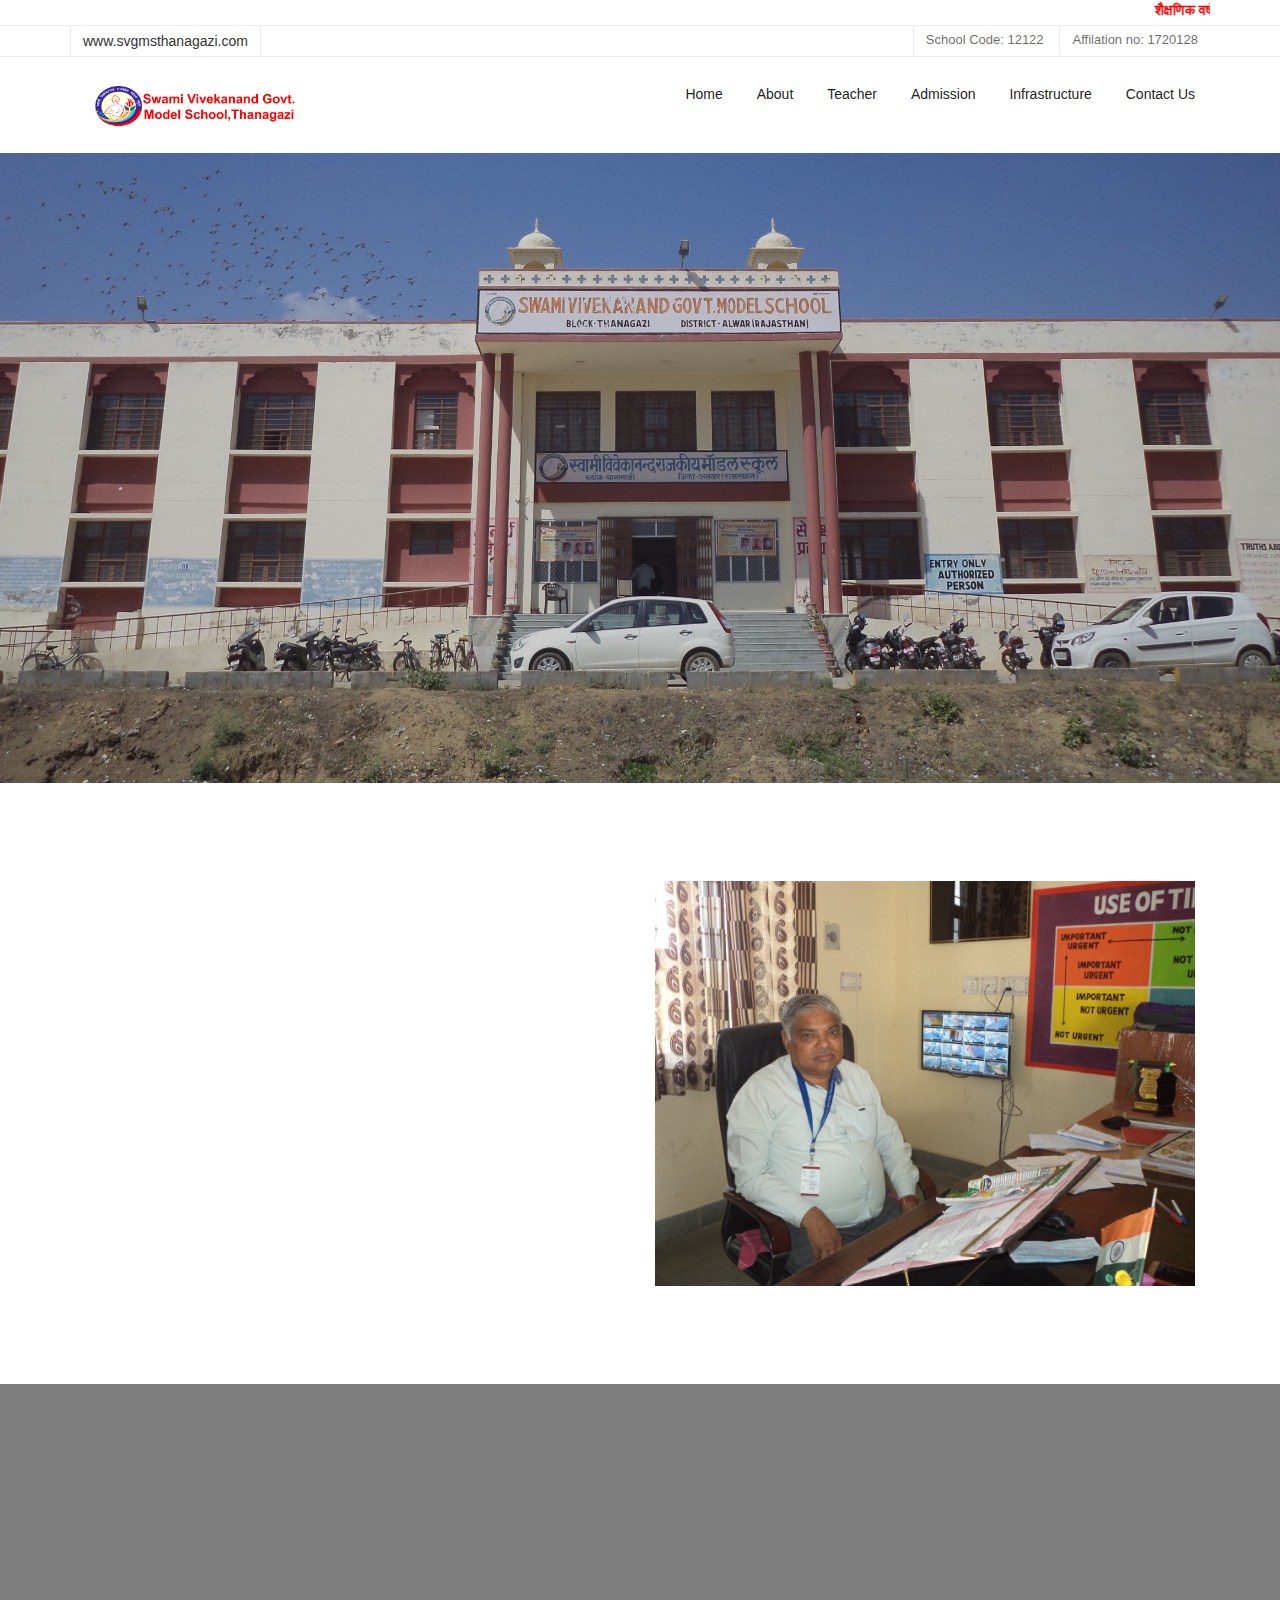
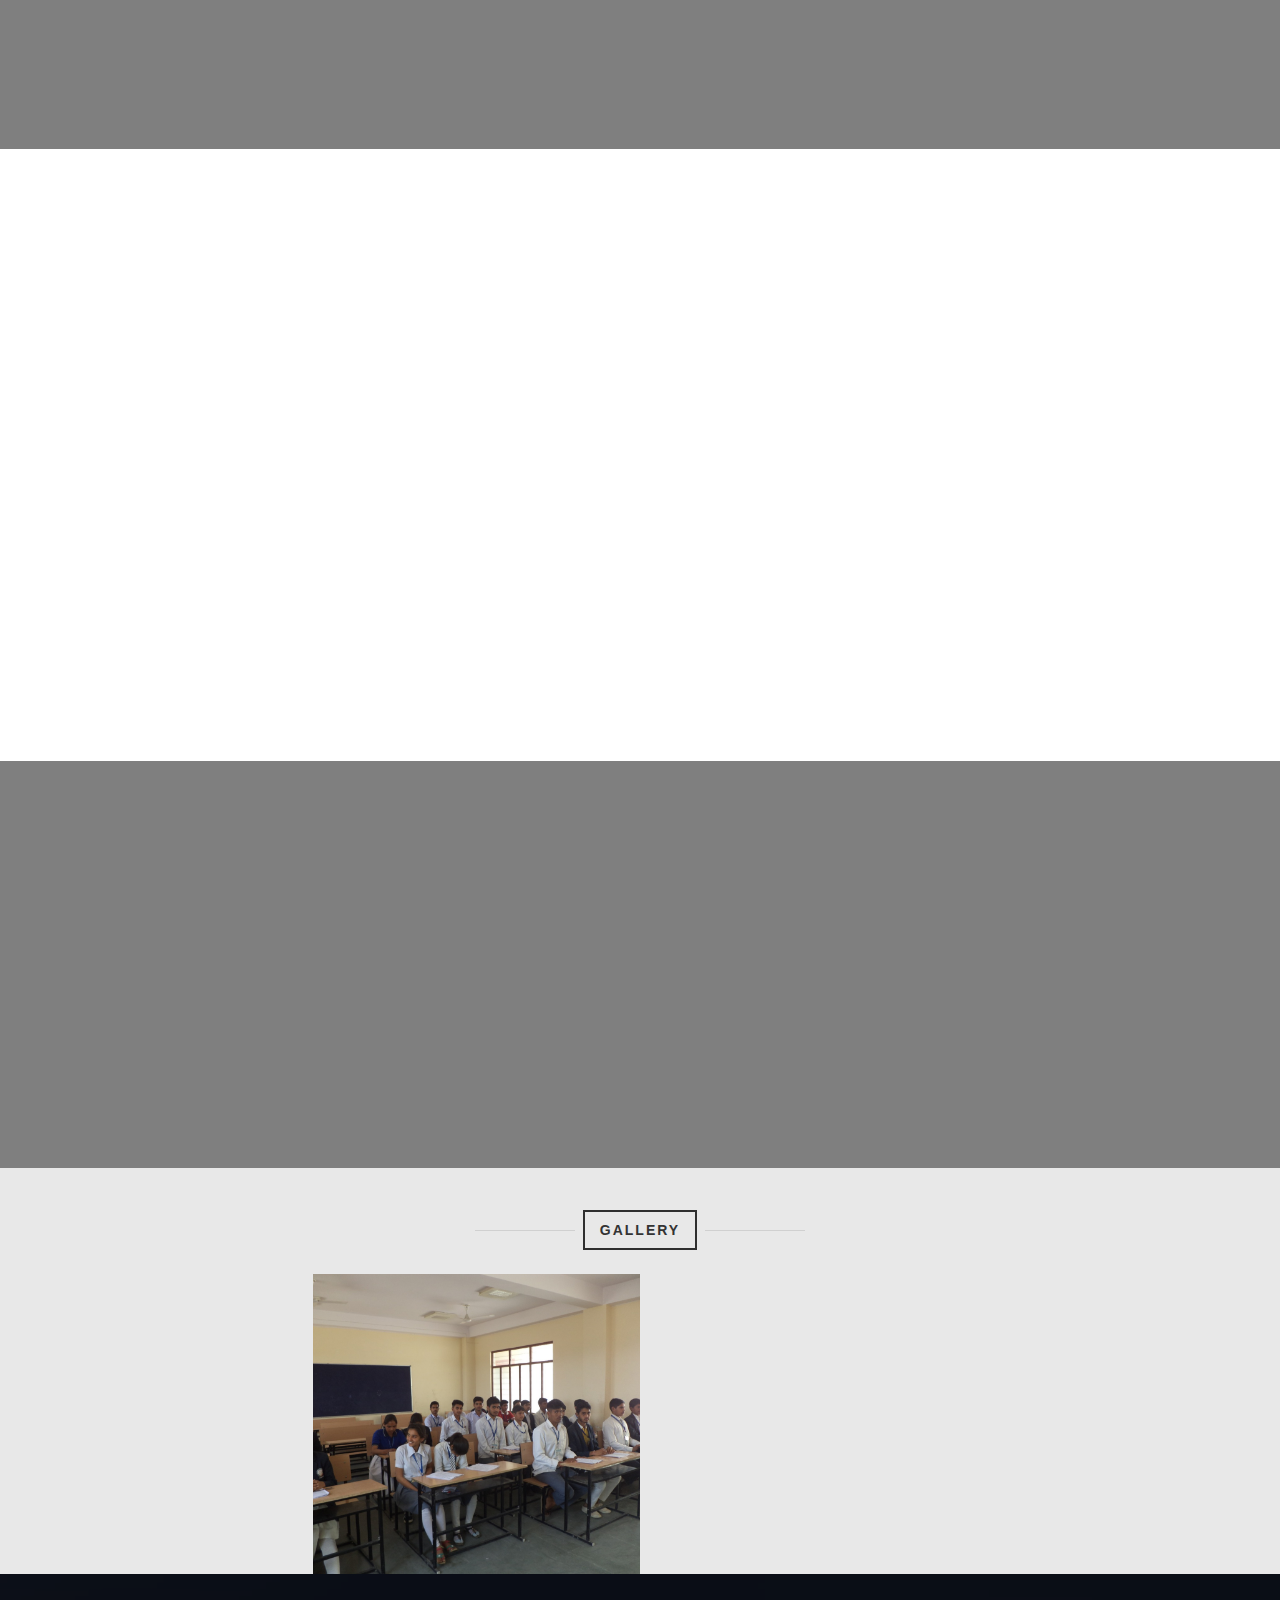
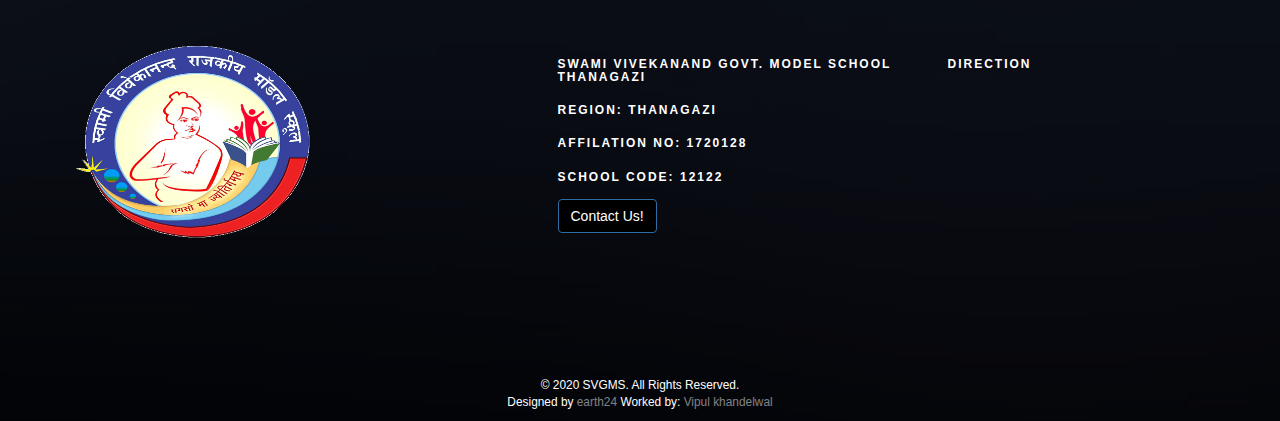
==== commit eea702c0: "final2" ====
--- a/about.html
+++ b/about.html
@@ -176,10 +176,11 @@
     			</div>
             
 			<div class="col-md-6">
-				<img class="img-responsive" src="teachers/svgms_principle.jpeg" alt="SVGMS, Thanagazi Principle">
-			</div>
-		</div>
-	</div>
+				<img class="img-responsive" src="teachers/Svgms_principal.jpeg" alt="SVGMS, Thanagazi Principle">
+			</div>
+		</div>
+	</div>
+        
 <div id="fh5co-counter" class="fh5co-counters" style="background-image: url(images/img_bg_4.jpg);" data-stellar-background-ratio="0.5">
 		<div class="overlay"></div>
 		<div class="container">
@@ -264,6 +265,26 @@
 							<h3><a href="#">Computer Labs</a></h3>
 							
 						</div>
+					</div>
+				</div>
+			</div>
+		</div>
+	</div>
+
+        <div id="fh5co-counter" class="fh5co-counters" style="background-image: url(images/school.jpg);" data-stellar-background-ratio="0.5">
+		<h1 style="color:#fff;text-align: center;margin-bottom: 50px;">List of subject in class 12<uppercase>th</uppercase></h1>
+            <div class="overlay"></div>
+		<div class="container">
+			<div class="row">
+				<div class="col-md-10 col-md-offset-1">
+					<div class="row">
+						<div class="col-md-2 col-sm-6 text-center animate-box">
+							<span class="icon"><i class="icon-study"></i></span>
+							
+							<span class="fh5co-counter-label">Labs</span>
+						</div>
+						
+                        
 					</div>
 				</div>
 			</div>
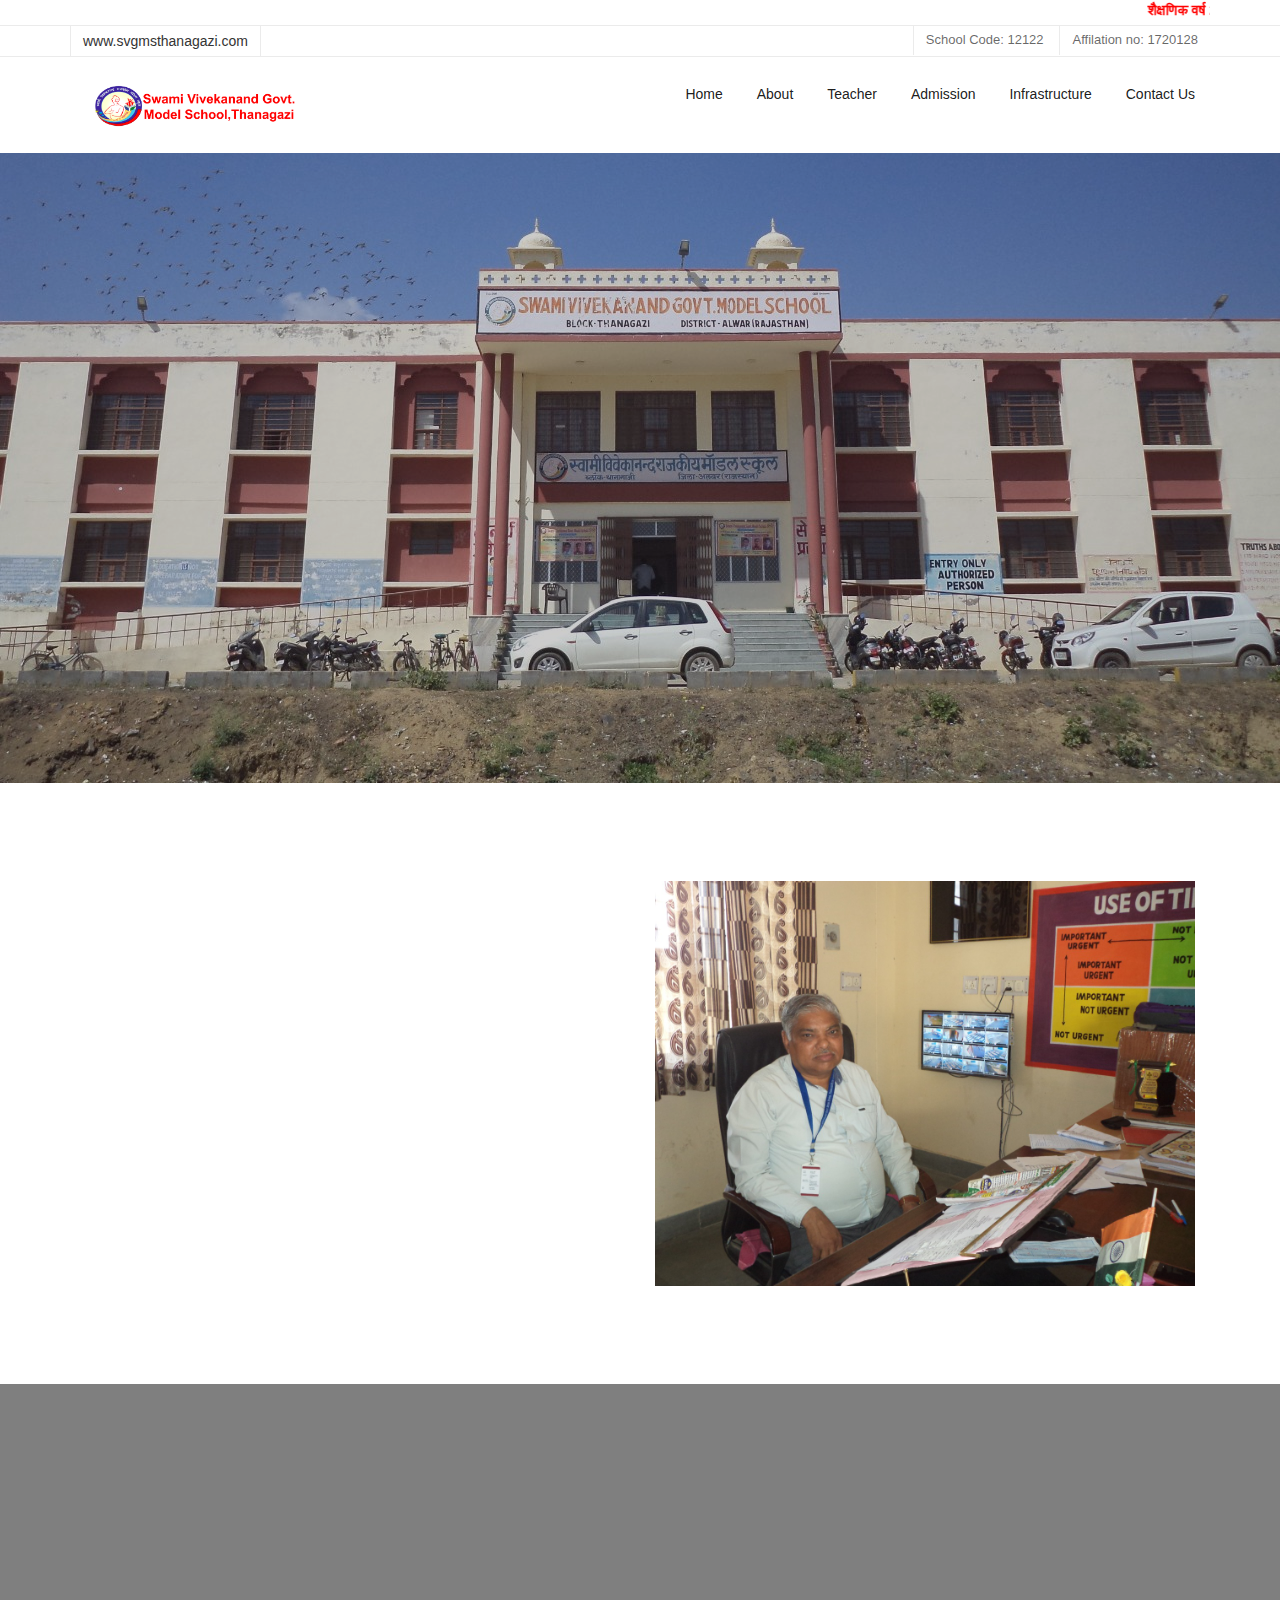
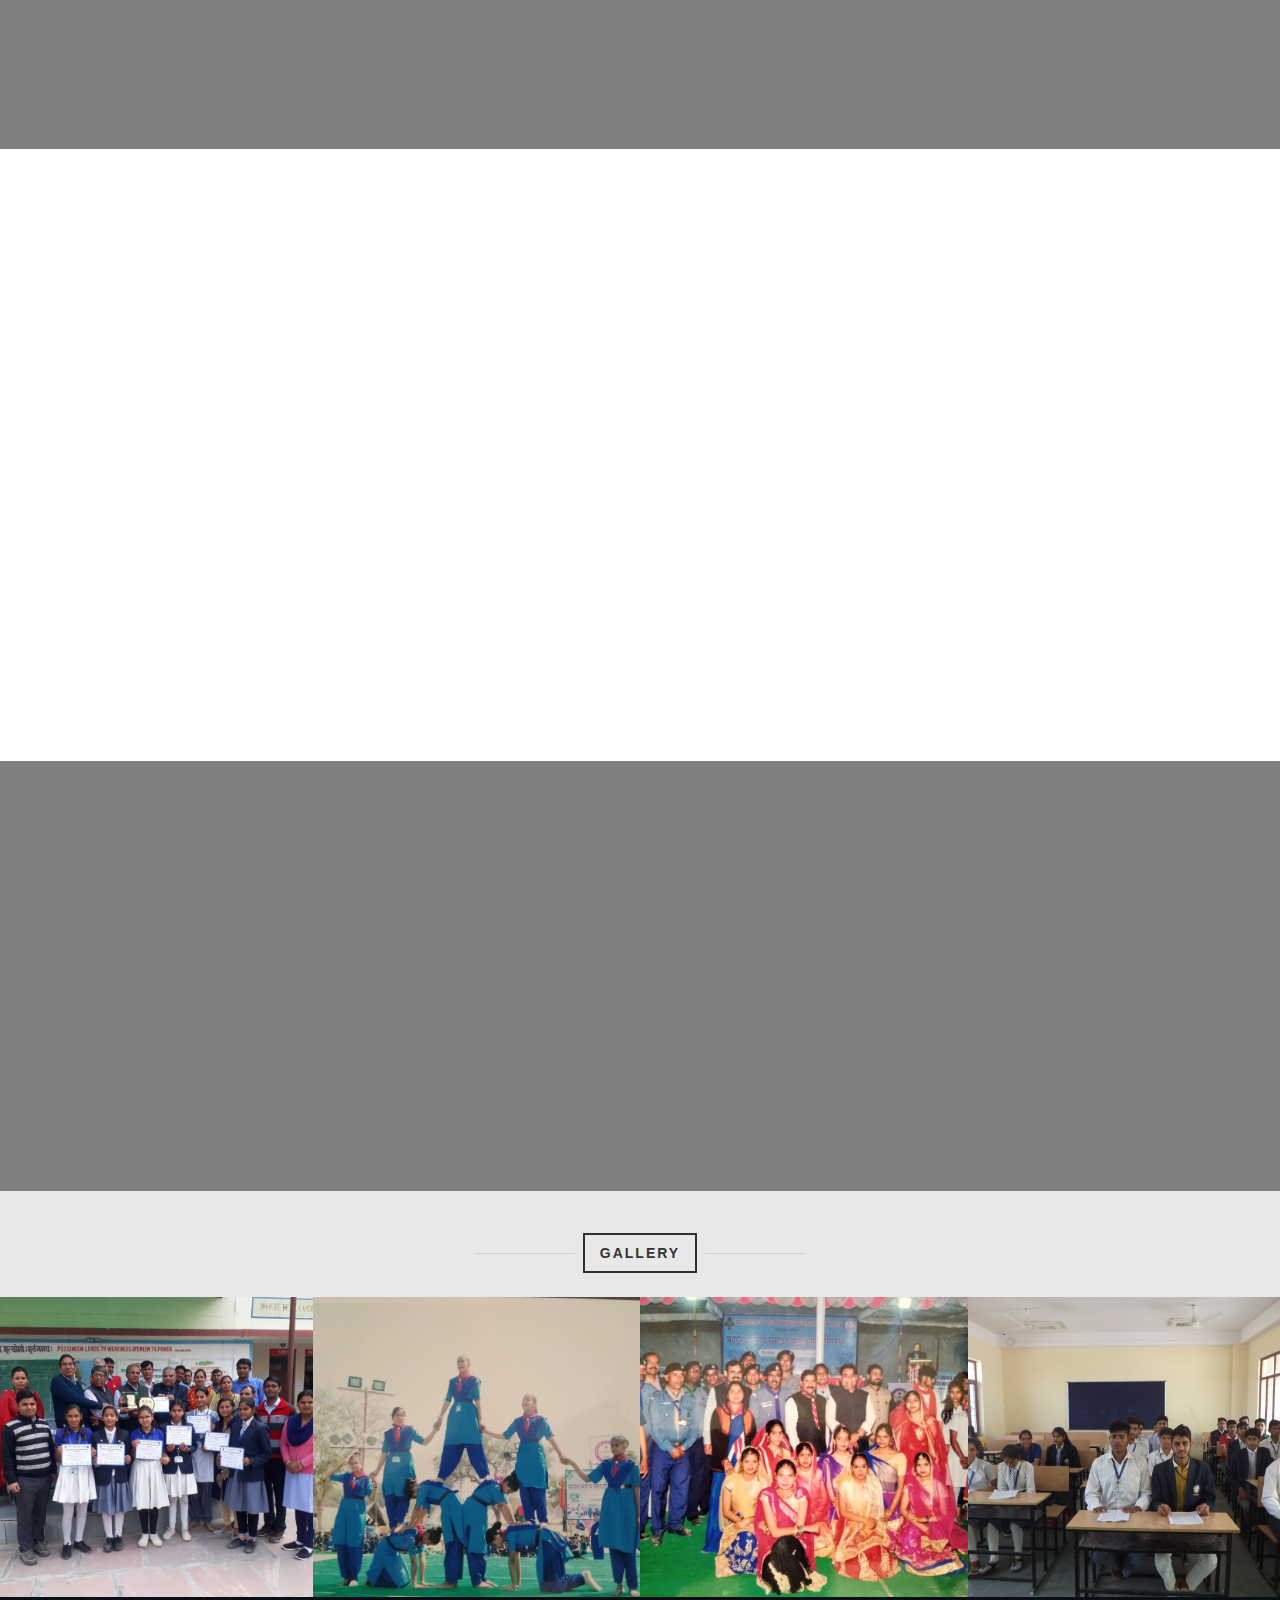
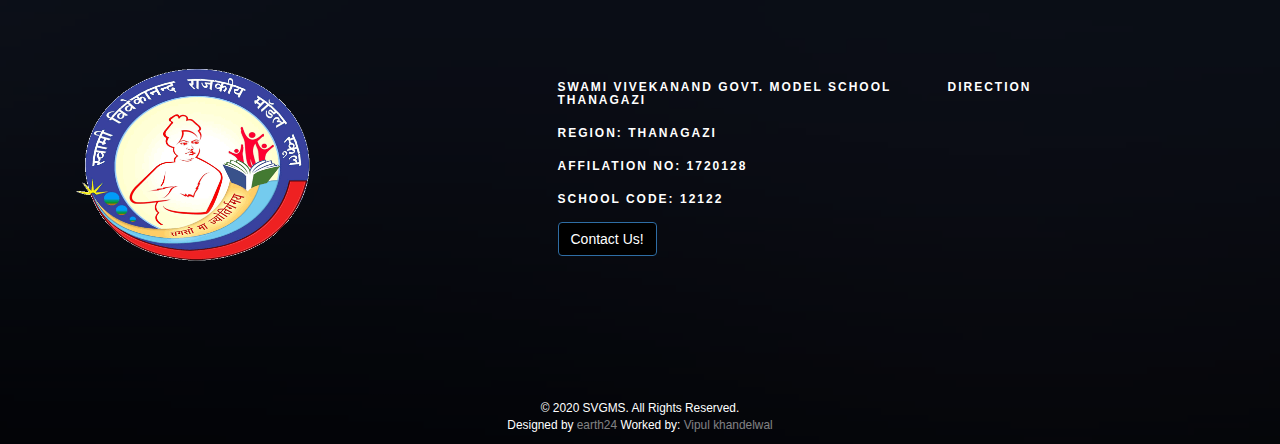
==== commit 952aefaa: "commit_1" ====
--- a/about.html
+++ b/about.html
@@ -272,7 +272,7 @@
 	</div>
 
         <div id="fh5co-counter" class="fh5co-counters" style="background-image: url(images/school.jpg);" data-stellar-background-ratio="0.5">
-		<h1 style="color:#fff;text-align: center;margin-bottom: 50px;">List of subject in class 12<uppercase>th</uppercase></h1>
+		<h1 style="color:#fff;text-align: center;margin-bottom: 50px;">List of Subject</h1>
             <div class="overlay"></div>
 		<div class="container">
 			<div class="row">
@@ -281,37 +281,61 @@
 						<div class="col-md-2 col-sm-6 text-center animate-box">
 							<span class="icon"><i class="icon-study"></i></span>
 							
-							<span class="fh5co-counter-label">Labs</span>
-						</div>
-						
-                        
-					</div>
-				</div>
-			</div>
-		</div>
-	</div>
-
-
+							<span class="fh5co-counter-label">Physics</span>
+						</div>
+							<div class="col-md-2 col-sm-6 text-center animate-box">
+							<span class="icon"><i class="icon-study"></i></span>
+							
+							<span class="fh5co-counter-label">Chemistry</span>
+						</div>
+                        	<div class="col-md-2 col-sm-6 text-center animate-box">
+							<span class="icon"><i class="icon-study"></i></span>
+							
+							<span class="fh5co-counter-label">Maths</span>
+						</div>
+                        	<div class="col-md-2 col-sm-6 text-center animate-box">
+							<span class="icon"><i class="icon-study"></i></span>
+							
+							<span class="fh5co-counter-label">Biology</span>
+						</div>
+                        	<div class="col-md-2 col-sm-6 text-center animate-box">
+							<span class="icon"><i class="icon-study"></i></span>
+							
+							<span class="fh5co-counter-label">Informatics Practices</span>
+						</div>
+                        	<div class="col-md-2 col-sm-6 text-center animate-box">
+							<span class="icon"><i class="icon-study"></i></span>
+							
+							<span class="fh5co-counter-label">Physical Education</span>
+						</div>
+					</div>
+				</div>
+			</div>
+		</div>
+	</div>
+
+
+	
 	<div id="fh5co-gallery" class="fh5co-bg-section">
 		<div class="row text-center">
 			<h2><span>Gallery</span></h2>
 		</div>
 		<div class="row">
 			<div class="col-md-3 col-padded">
-				<a class="gallery" style="background-image: url(images/svgms_art.jpeg);"></a>
+				<a class="gallery" style="background-image: url(images/activity7.jpeg);"></a>
 			</div>
 			<div class="col-md-3 col-padded">
-				<a class="gallery" style="background-image: url(images/svgms_class.jpeg);"></a>
+				<a class="gallery" style="background-image: url(images/activity2.jpg);"></a>
+			</div>
+            	<div class="col-md-3 col-padded">
+				<a class="gallery" style="background-image: url(images/svgmsT_bg4.jpg);"></a>
 			</div>
 			<div class="col-md-3 col-padded">
-				<a  class="gallery" style="background-image: url(images/svgms_bulding.jpeg);"></a>
-			</div>
-			<div class="col-md-3 col-padded">
-				<a class="gallery" style="background-image: url(images/lab_avl2.jpeg);"></a>
-			</div>
-		</div>
-	</div>
-
+				<a  class="gallery" style="background-image: url(images/svgms_class2.jpeg);"></a>
+			</div>
+		
+		</div>
+	</div>
 
 
 	<footer id="fh5co-footer" role="contentinfo" style="background-image: url(images/img_bg_4.jpg);padding-top: 5%;padding-bottom: 0">
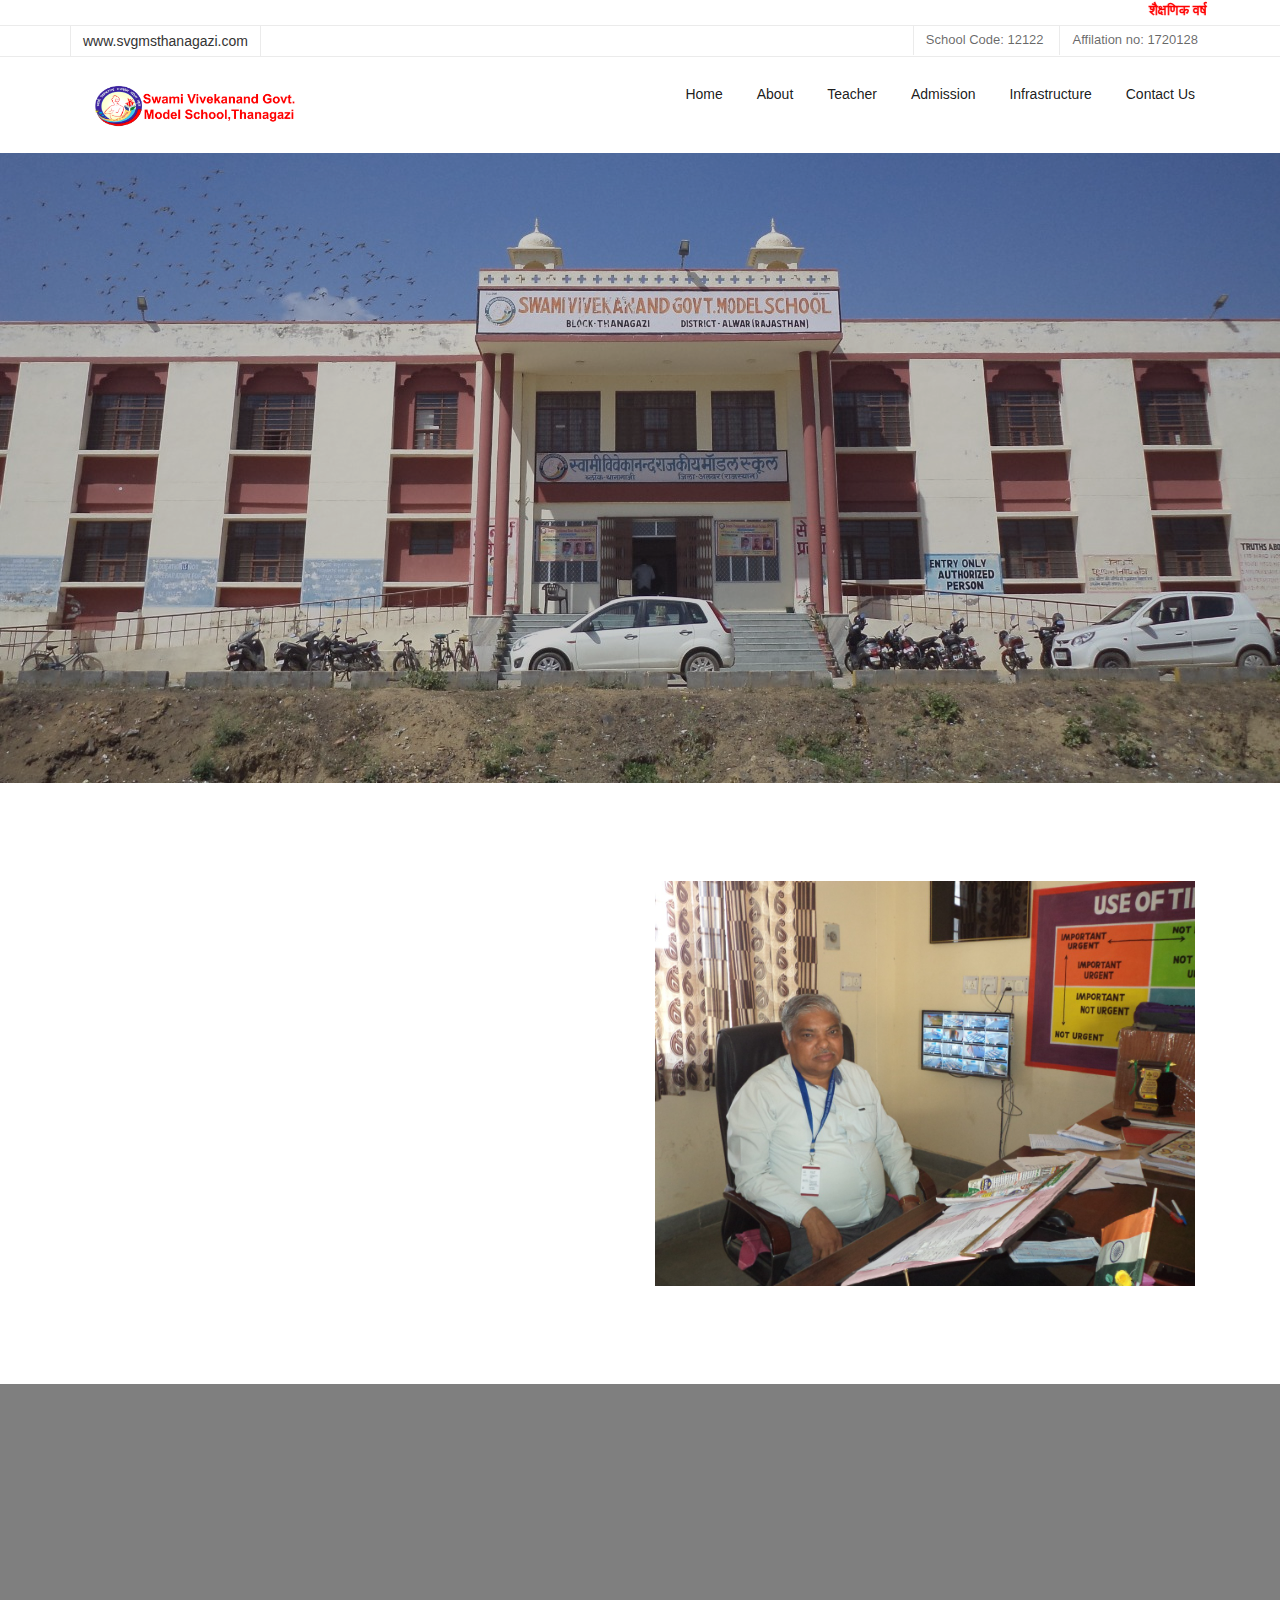
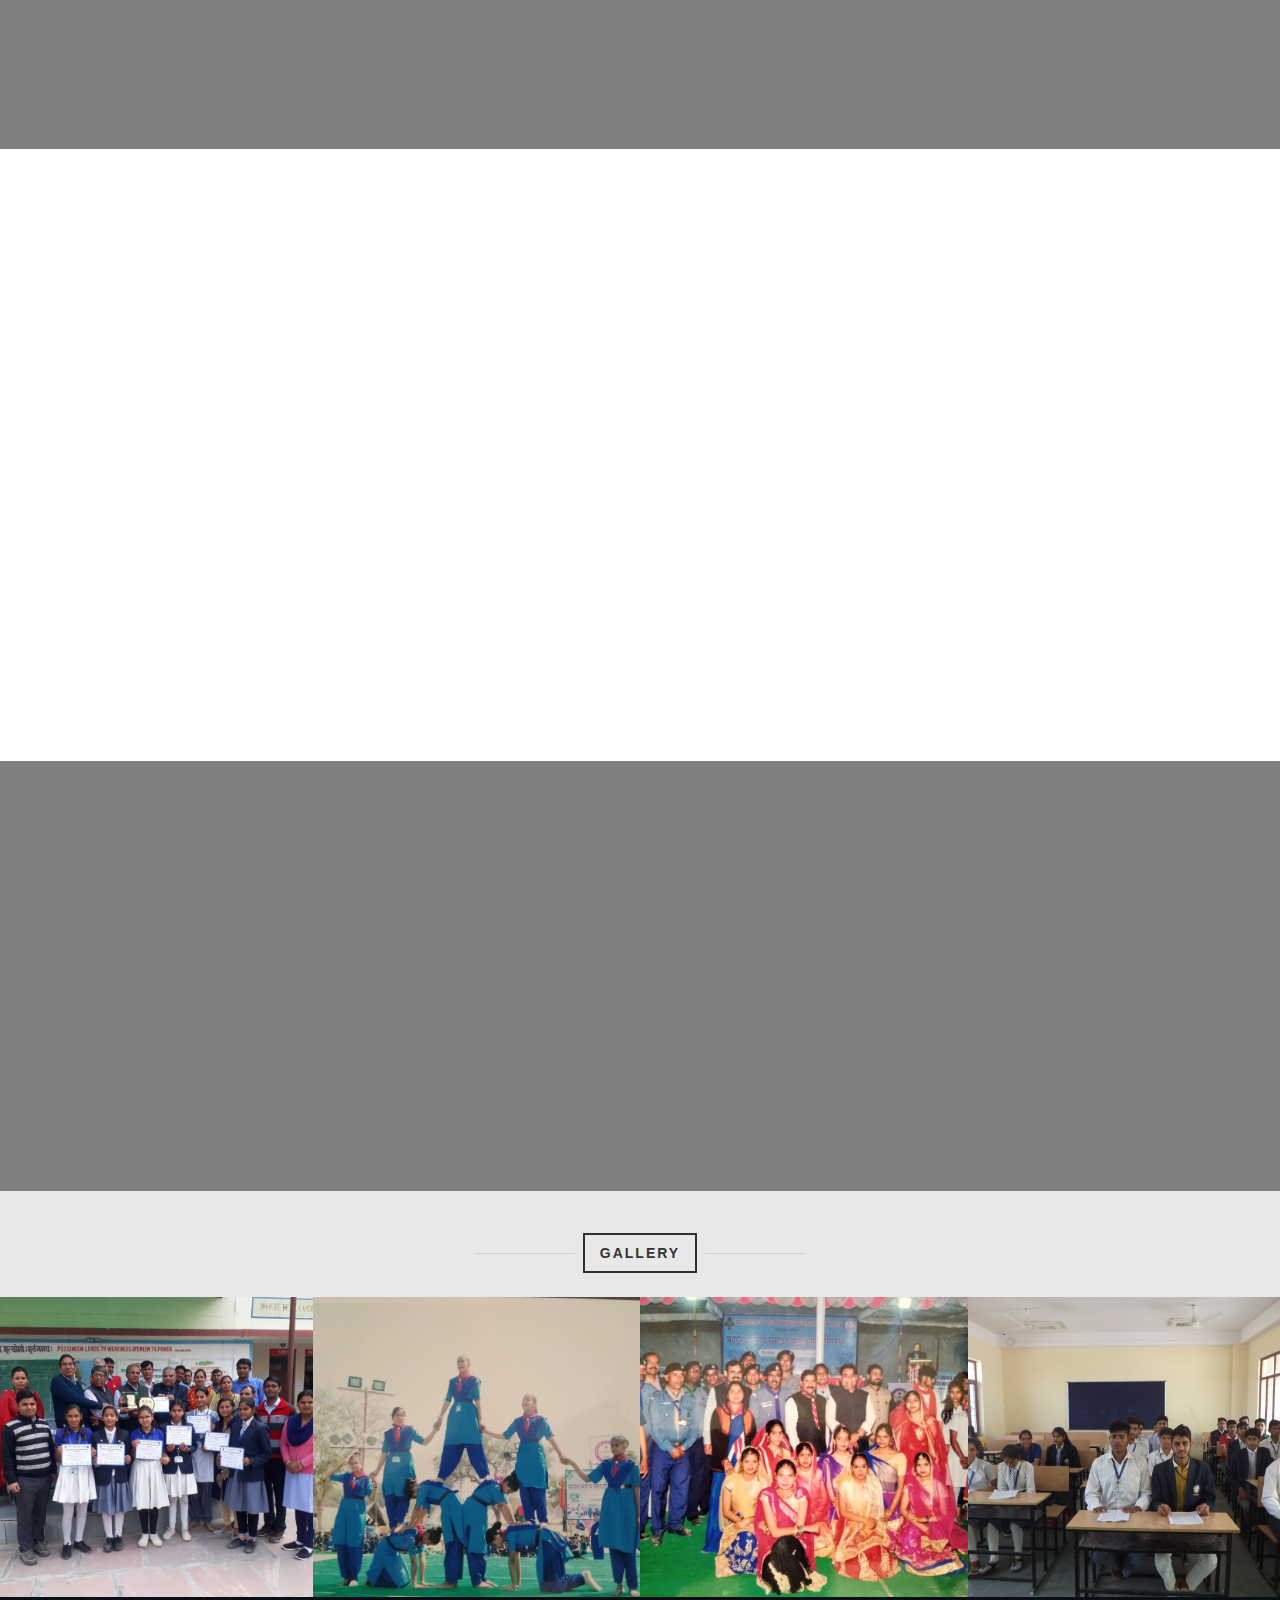
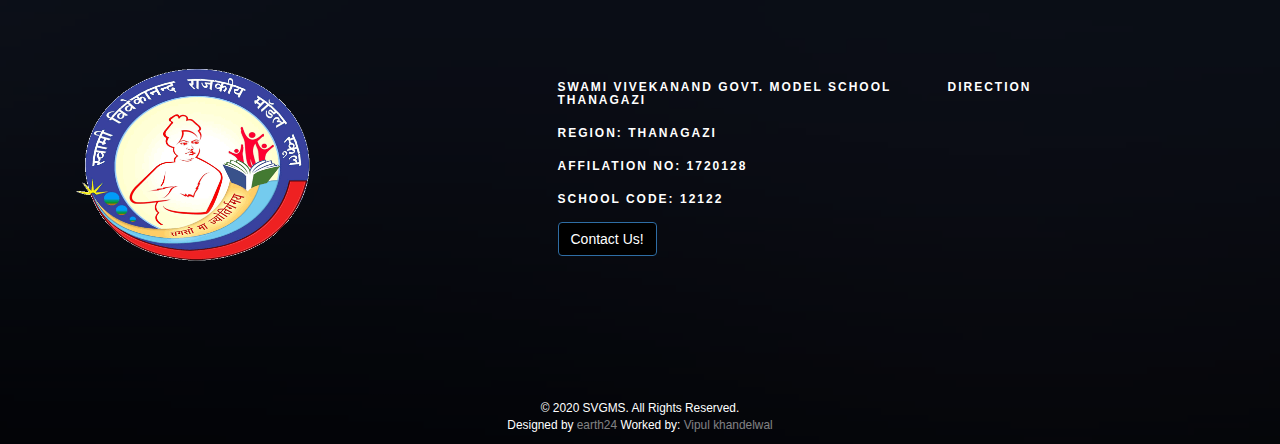
==== commit 15f2aa66: "final" ====
--- a/about.html
+++ b/about.html
@@ -86,7 +86,7 @@
 			<div class="container">
 				<div class="row">
 					<div class="col-xs-12 text-right">
-						<marquee behavior="scroll" direction="left"><a href="/New%20Doc%202020-03-05%2018.21.16.pdf" style="color:#F00; font-weight:bolder" target="_blank">शैक्षणिक वर्ष 2020-2021 के लिए प्रवेश फार्म के लिए यहां क्लिक करें || CLICK HERE FOR ADMISSION FORM FOR ACADEMIC YEAR 2020-2021</a>
+						<marquee behavior="scroll" direction="left"><a href="./New%2520Doc%25202020-03-05%252018.21.16.pdf" style="color:#F00; font-weight:bolder" target="_blank">शैक्षणिक वर्ष 2020-2021 के लिए प्रवेश फार्म के लिए यहां क्लिक करें || CLICK HERE FOR ADMISSION FORM FOR ACADEMIC YEAR 2020-2021</a>
                         </marquee>
 					</div>
 				</div>
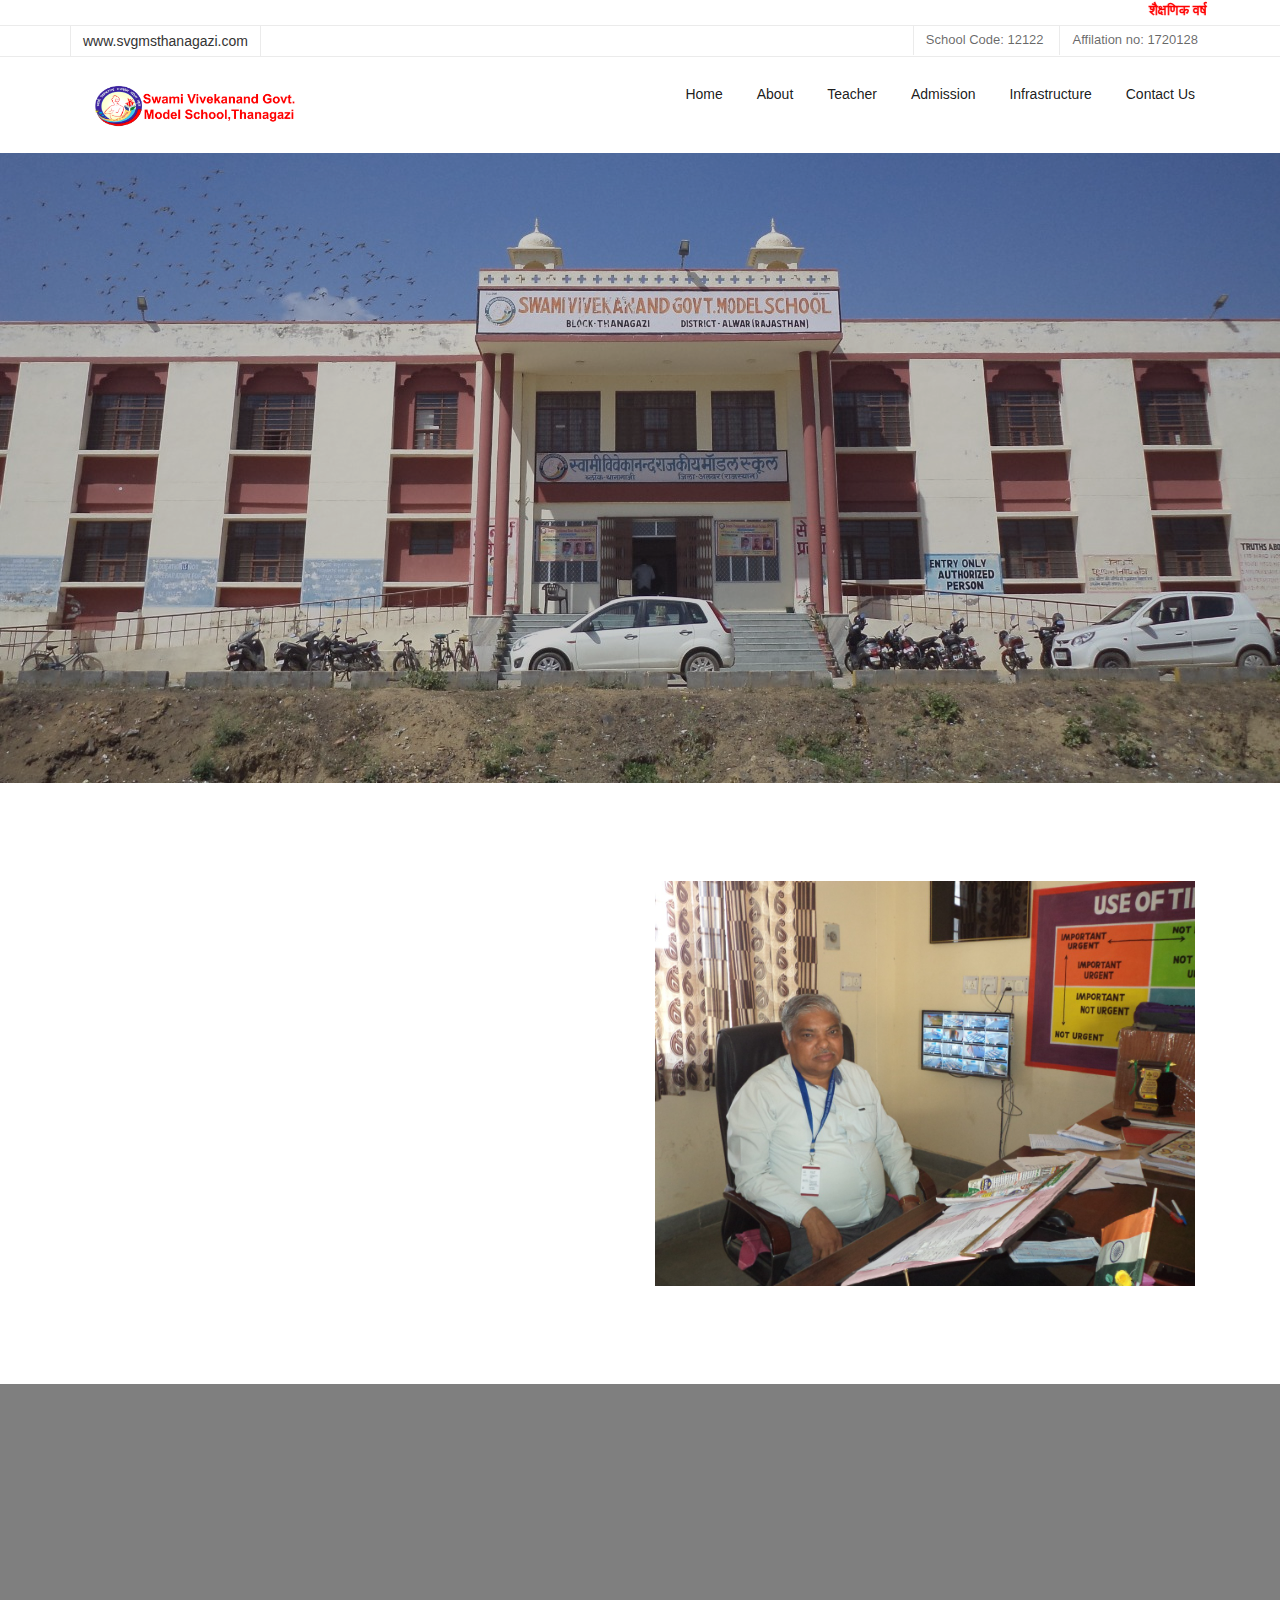
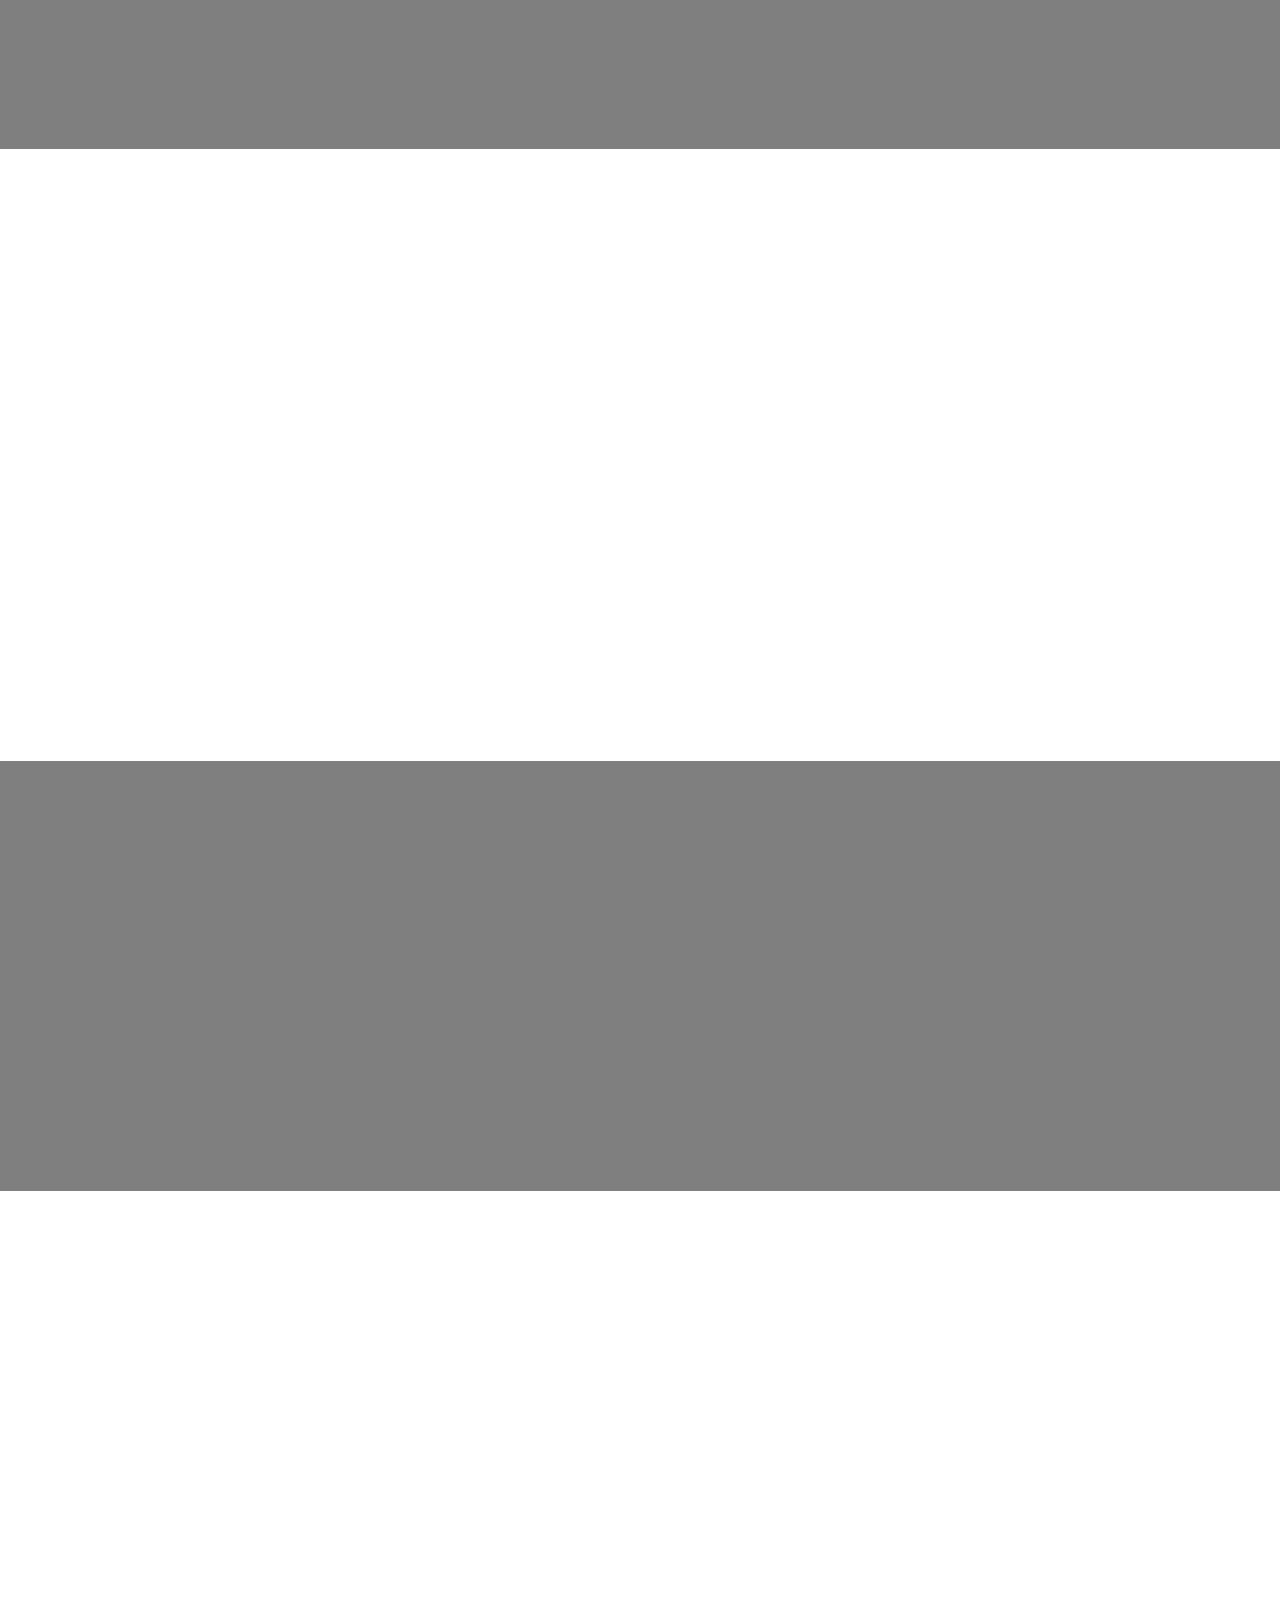
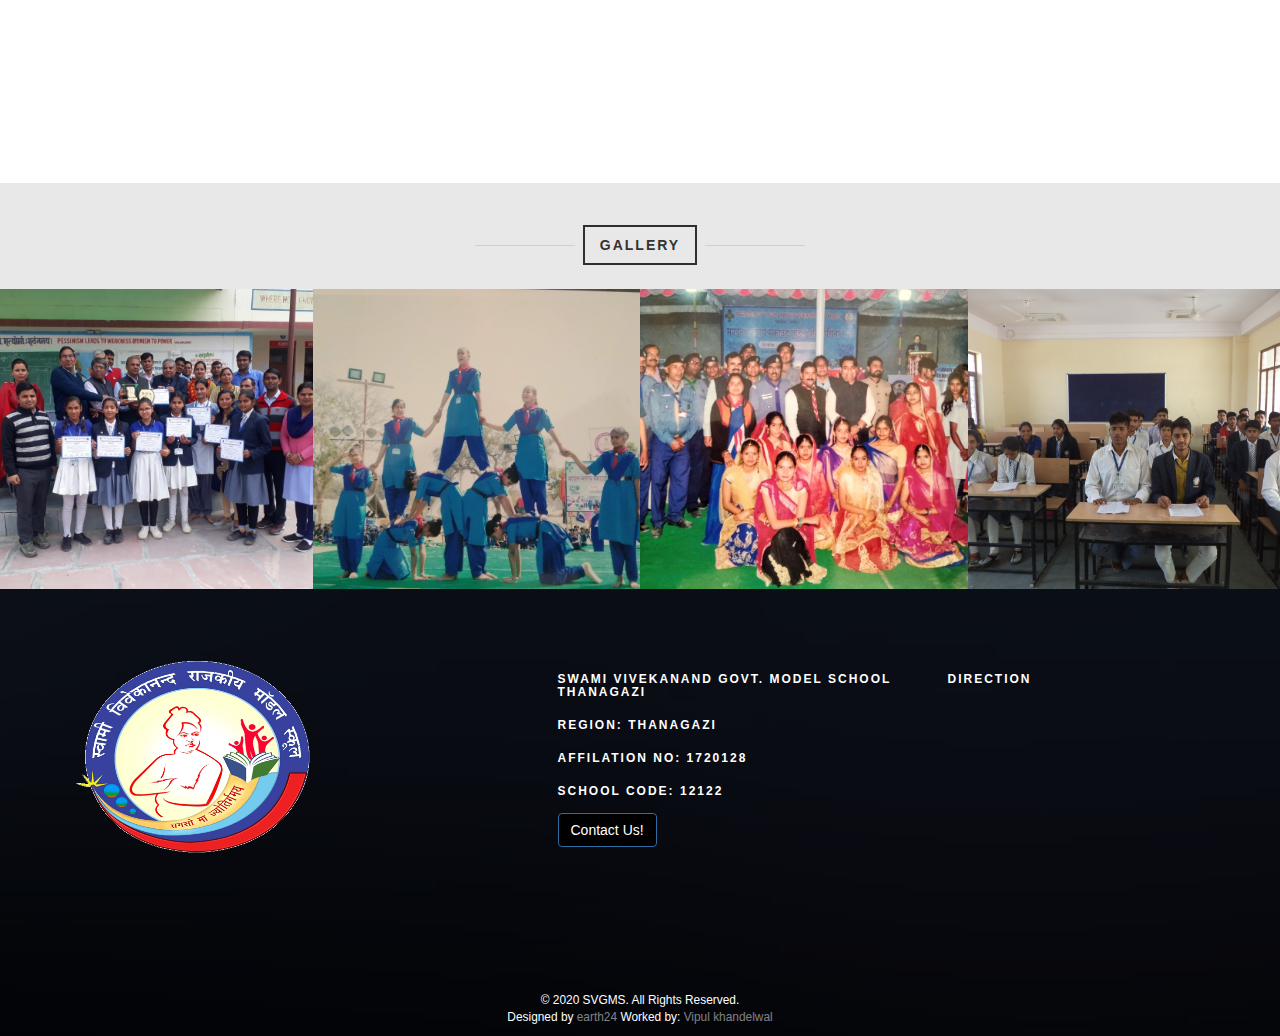
==== commit cc098e09: "final commit" ====
--- a/about.html
+++ b/about.html
@@ -316,6 +316,83 @@
 
 
 	
+	<div id="fh5co-course-categories">
+		<div class="container">
+			<div class="row animate-box">
+				<div class="col-md-6 col-md-offset-3 text-center fh5co-heading">
+					<h2>New Primary School</h2>
+					<p>The School has well equipped laboratories For Art&amp;craft.  Every year latest instruments, specimens, charts etc. are purchased for these primary school which encourage free learing to kids of classes playgroup to 5th.</p>
+				</div>
+			</div>
+            
+<!--
+		<div class="row">
+			<div class="col-md-3 col-padded">
+				<a class="gallery" style="background-image: url(images/);"></a>
+			</div>
+			<div class="col-md-3 col-padded">
+				<a class="gallery" style="background-image: url(images/activity2.jpg);"></a>
+			</div>
+            	<div class="col-md-3 col-padded">
+				<a class="gallery" style="background-image: url(images/svgmsT_bg4.jpg);"></a>
+			</div>
+			<div class="col-md-3 col-padded">
+				<a  class="gallery" style="background-image: url(images/svgms_class2.jpeg);"></a>
+			</div>
+		
+		</div>
+-->
+
+
+			<div class="row">
+				
+		
+				<div class="col-md-3 col-sm-6 text-center animate-box">
+					<div class="services">
+						<span class="icon">
+							<i class="icon-book2"></i>
+						</span>
+						<div class="desc">
+							<h3><a href="#">Free Learning</a></h3>
+						</div>
+					</div>
+				</div>
+				<div class="col-md-3 col-sm-6 text-center animate-box">
+					<div class="services">
+						<span class="icon">
+							<i class="icon-photo"></i>
+						</span>
+						<div class="desc">
+							<h3><a href="#">Art &amp; Craft</a></h3>
+						</div>
+					</div>
+				</div>
+		
+				<div class="col-md-3 col-sm-6 text-center animate-box">
+					<div class="services">
+						<span class="icon">
+							<i class="icon-bubble3"></i>
+						</span>
+						<div class="desc">
+							<h3><a href="#">Language</a></h3>
+						</div>
+					</div>
+				</div>
+				<div class="col-md-3 col-sm-6 text-center animate-box">
+					<div class="services">
+						<span class="icon">
+							<i class="icon-world"></i>
+						</span>
+						<div class="desc">
+							<h3><a href="#">Games &amp; Activity</a></h3>
+							
+						</div>
+					</div>
+				</div>
+			</div>
+		</div>
+	</div>
+
 	<div id="fh5co-gallery" class="fh5co-bg-section">
 		<div class="row text-center">
 			<h2><span>Gallery</span></h2>
--- a/css/style.css
+++ b/css/style.css
@@ -1064,7 +1064,7 @@
   right: 0;
   bottom: 0;
   content: '';
-  background: rgba(255, 255, 255, 0.9);
+/*  background: rgba(255, 255, 255, 0.9);*/
   -webkit-transition: 0.3s;
   -o-transition: 0.3s;
   transition: 0.3s;
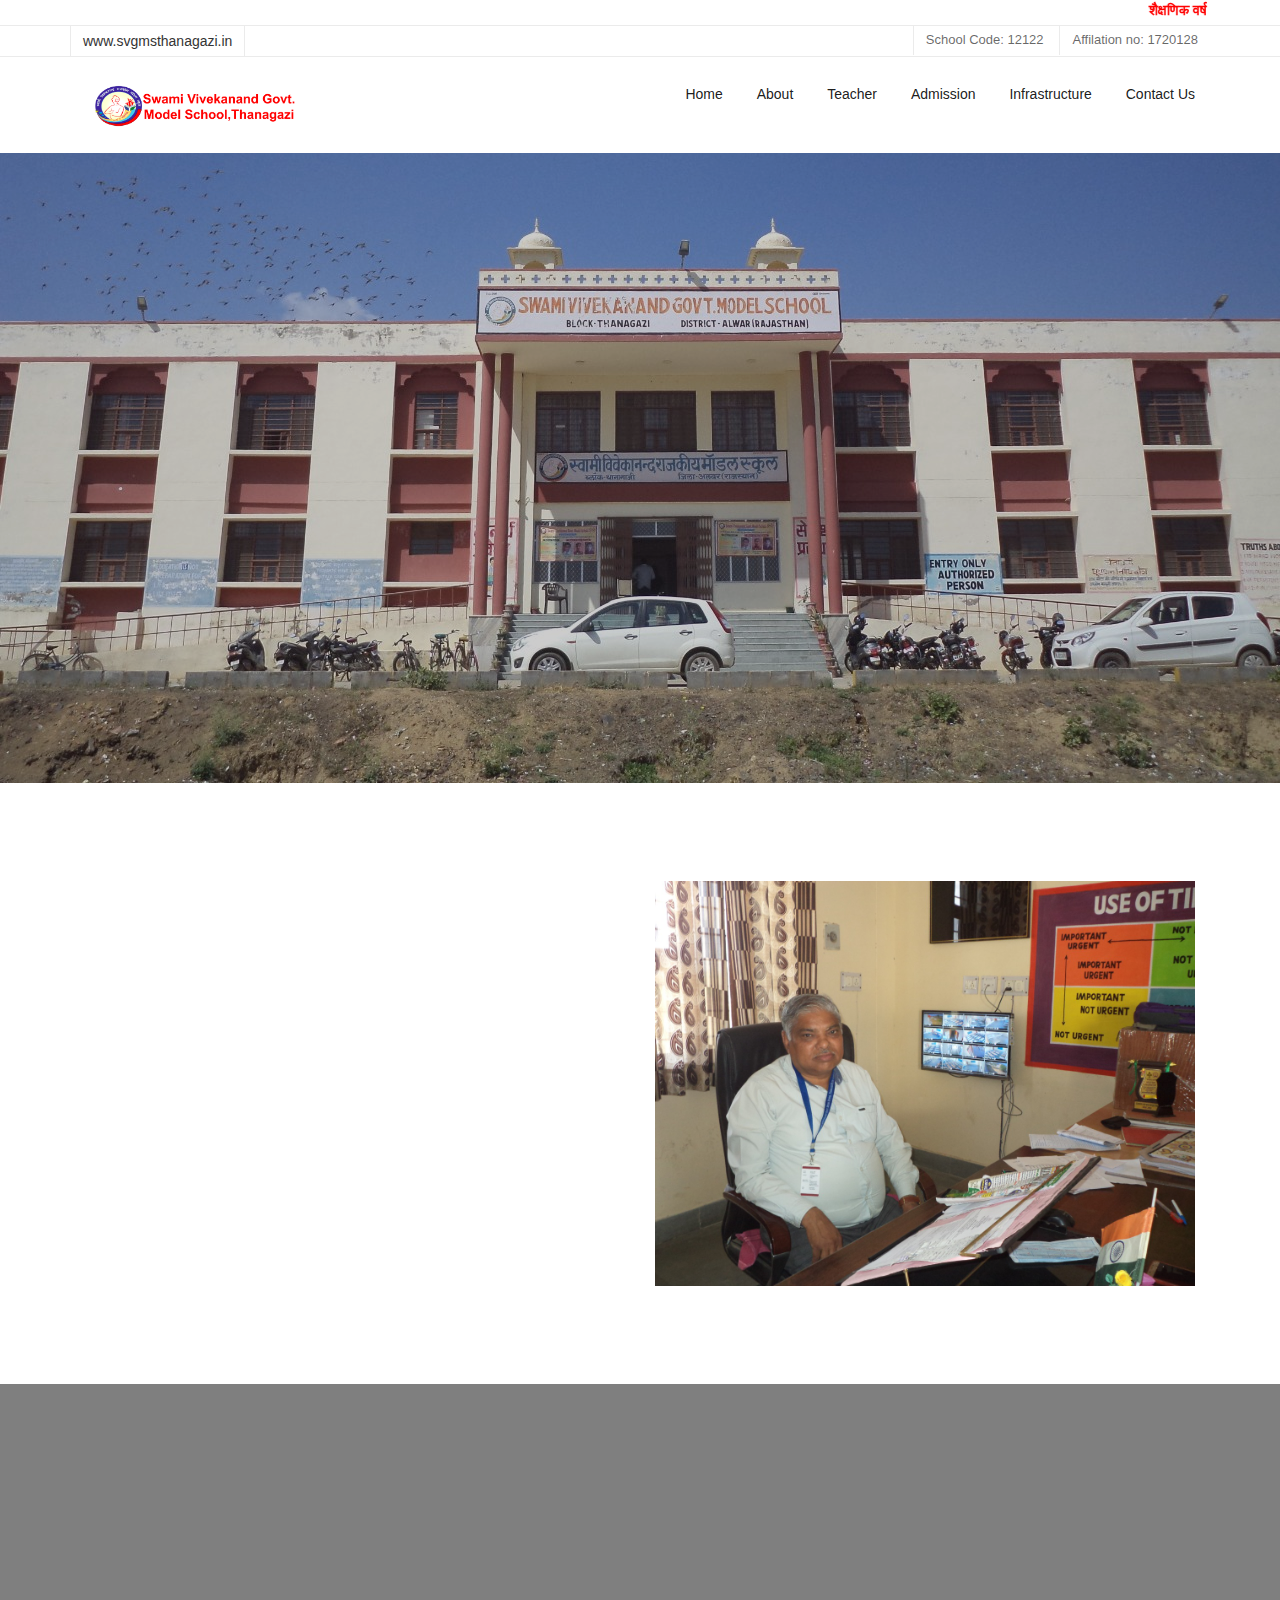
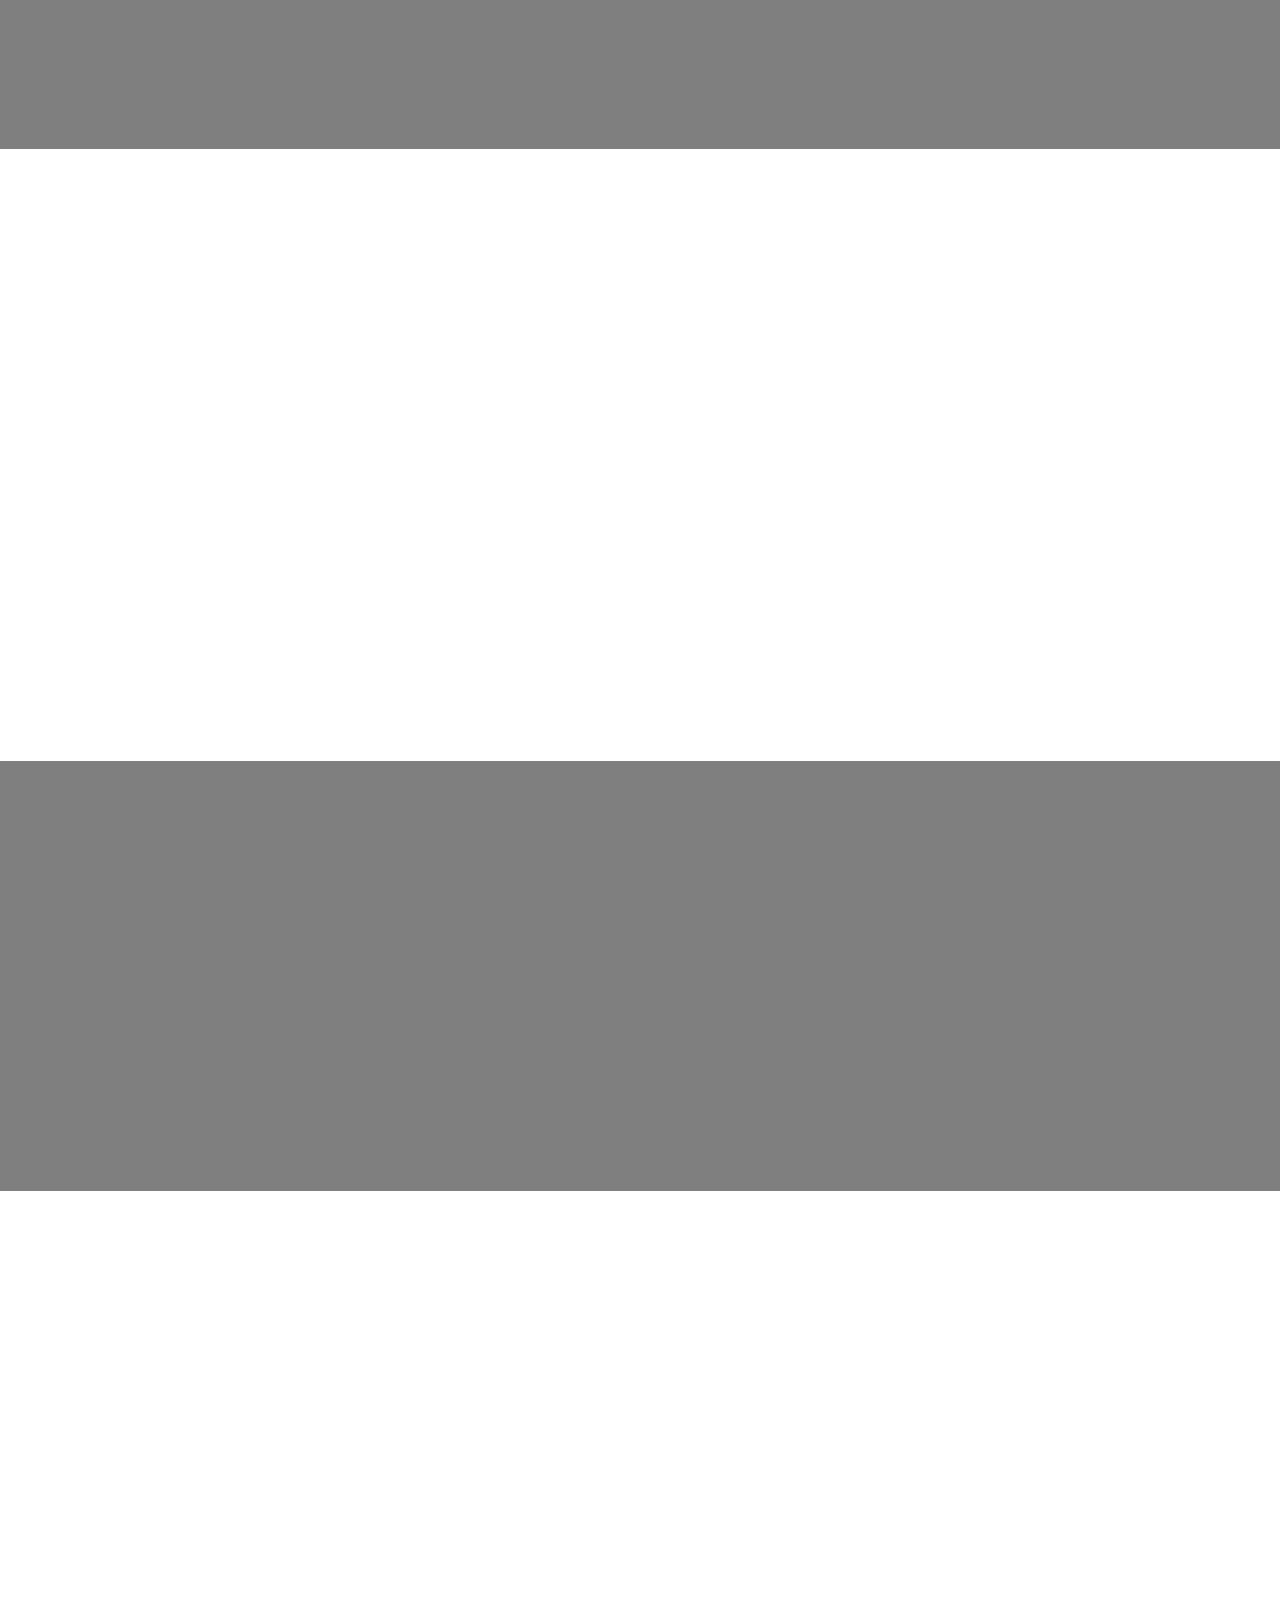
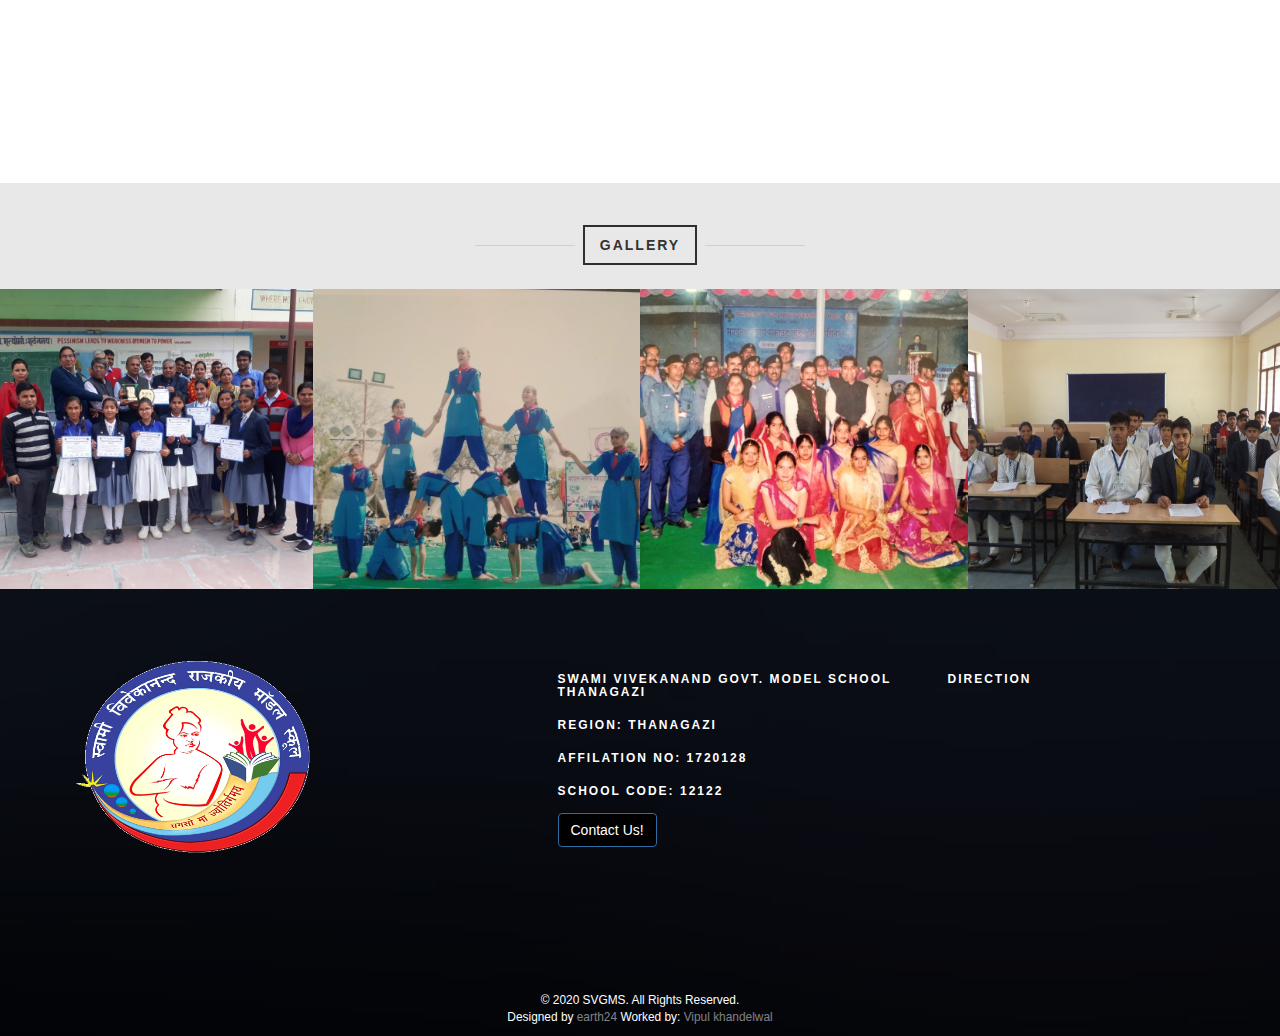
==== commit 6a447df3: "final commit" ====
--- a/about.html
+++ b/about.html
@@ -13,7 +13,7 @@
         
 	<meta charset="utf-8">
 	<meta http-equiv="X-UA-Compatible" content="IE=edge">
-	<title>SVGMS &mdash; Swami Vivekanand Govt. model school, Thanagazi</title>
+	<title>About &mdash; Swami Vivekanand Govt. model school, Thanagazi</title>
            <link rel = "icon" href="images/svgms.png" 
         type = "image/x-icon">
 	<meta name="viewport" content="width=device-width, initial-scale=1">
@@ -97,7 +97,7 @@
 			<div class="container">
 				<div class="row">
 					<div class="col-xs-12 text-right">
-						<p class="site">www.svgmsthanagazi.com</p>
+						<p class="site">www.svgmsthanagazi.in</p>
 						<p class="num">School Code: 12122 </p>
 						<p class="num">Affilation no: 1720128 </p>
 						
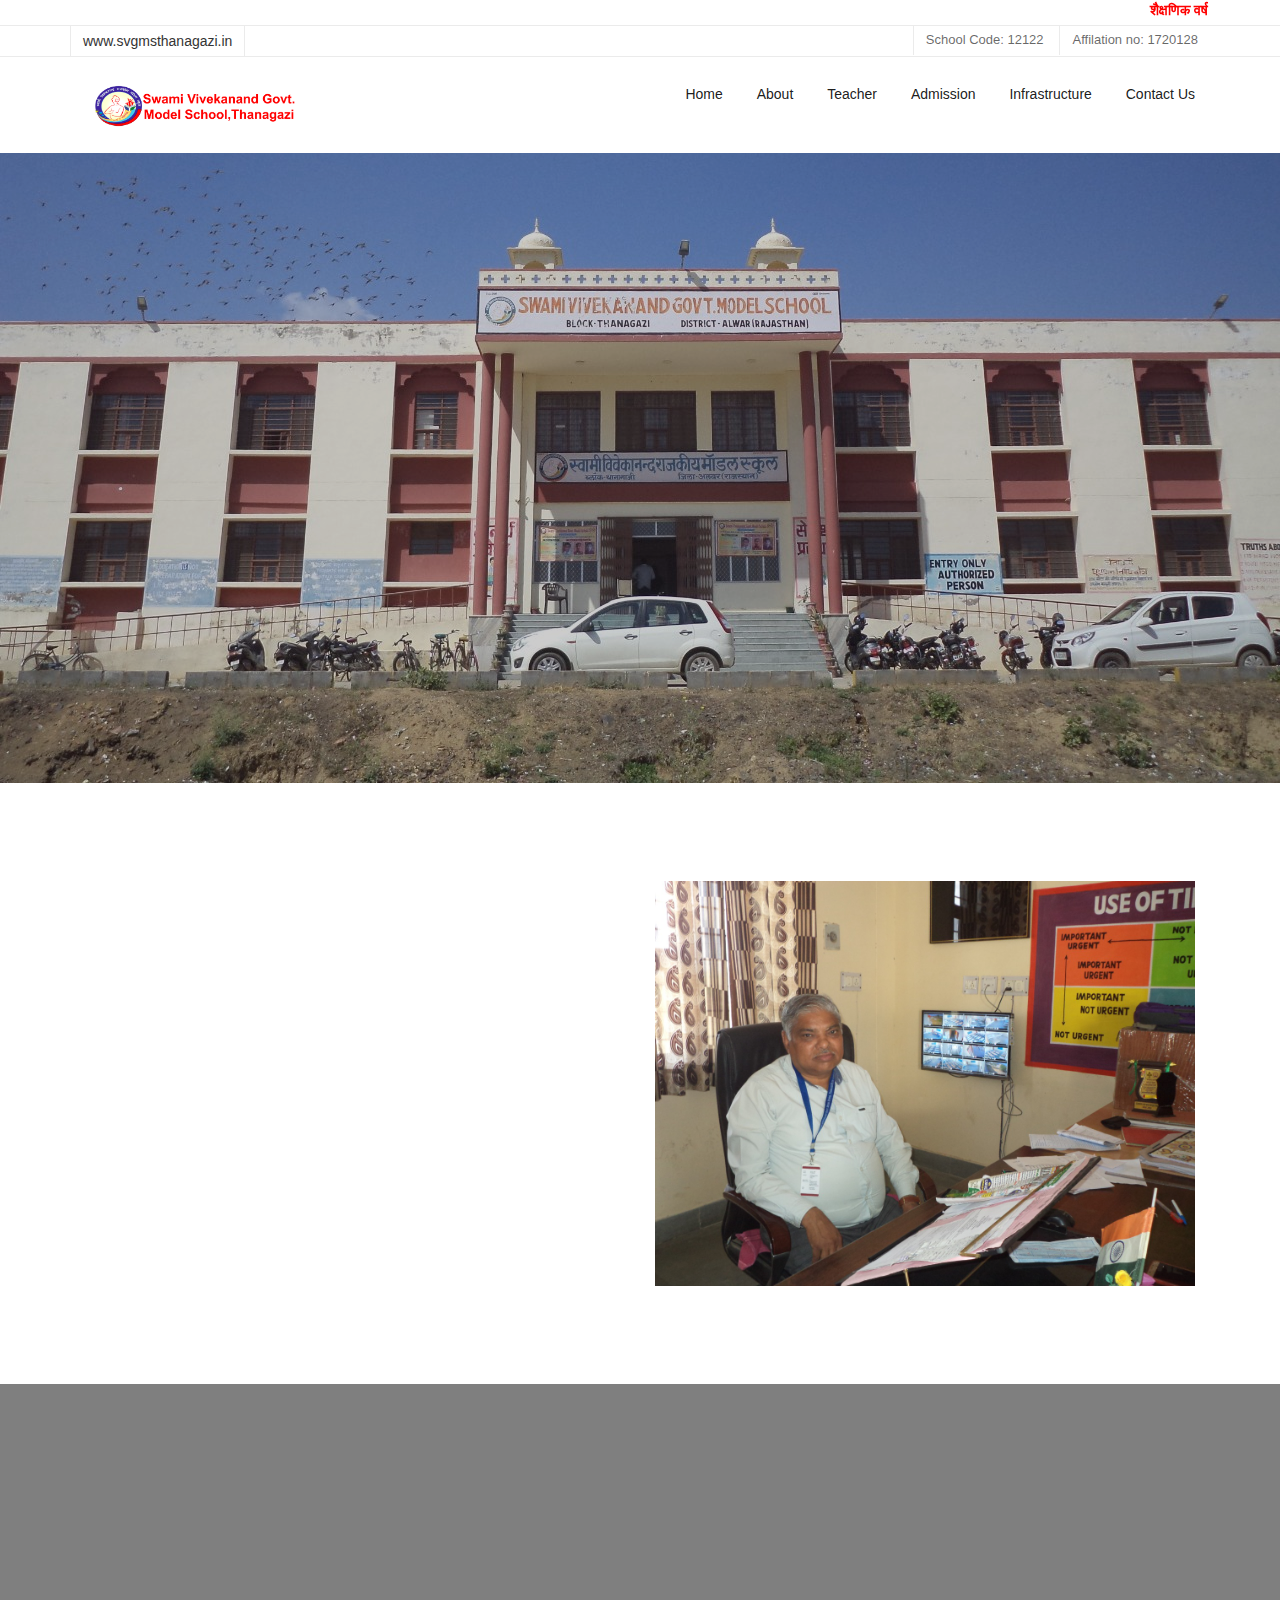
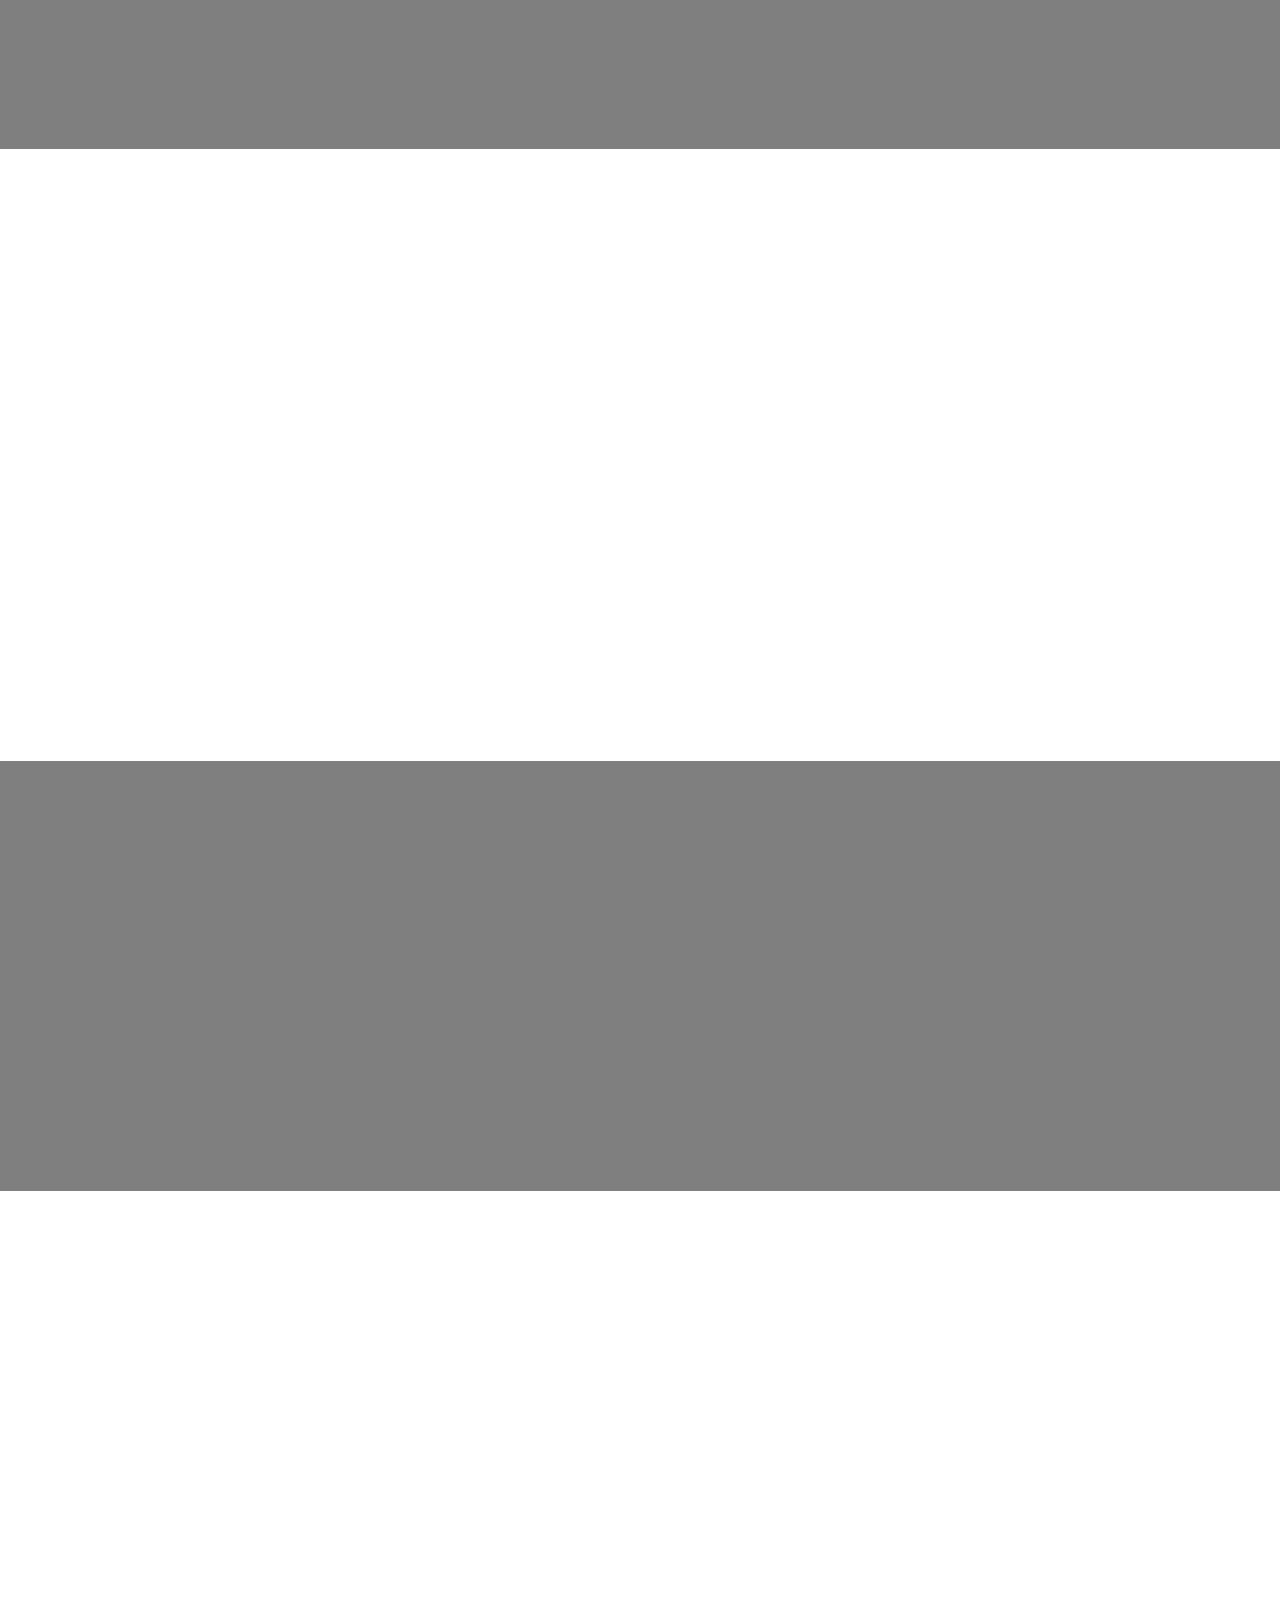
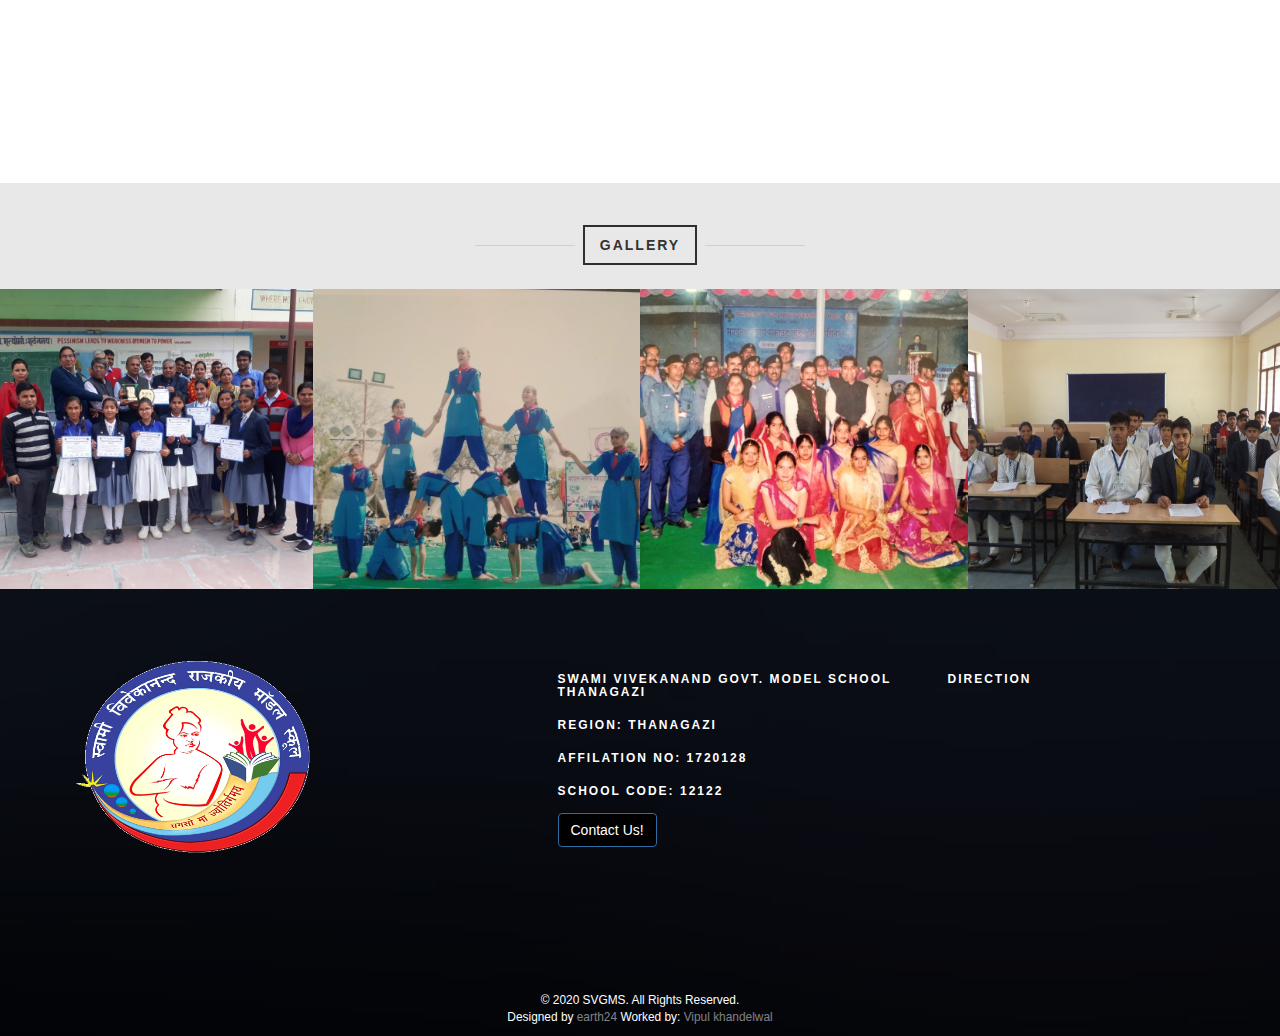
==== commit ac220b85: "2023 forms" ====
--- a/about.html
+++ b/about.html
@@ -86,7 +86,7 @@
 			<div class="container">
 				<div class="row">
 					<div class="col-xs-12 text-right">
-						<marquee behavior="scroll" direction="left"><a href="./New%2520Doc%25202020-03-05%252018.21.16.pdf" style="color:#F00; font-weight:bolder" target="_blank">शैक्षणिक वर्ष 2020-2021 के लिए प्रवेश फार्म के लिए यहां क्लिक करें || CLICK HERE FOR ADMISSION FORM FOR ACADEMIC YEAR 2020-2021</a>
+						<marquee behavior="scroll" direction="left"><a href="./New%2520Doc%25202020-03-05%252018.21.16.pdf" style="color:#F00; font-weight:bolder" target="_blank">शैक्षणिक वर्ष 2022-2023 के लिए प्रवेश फार्म के लिए यहां क्लिक करें || CLICK HERE FOR ADMISSION FORM FOR ACADEMIC YEAR 2022-2023</a>
                         </marquee>
 					</div>
 				</div>
